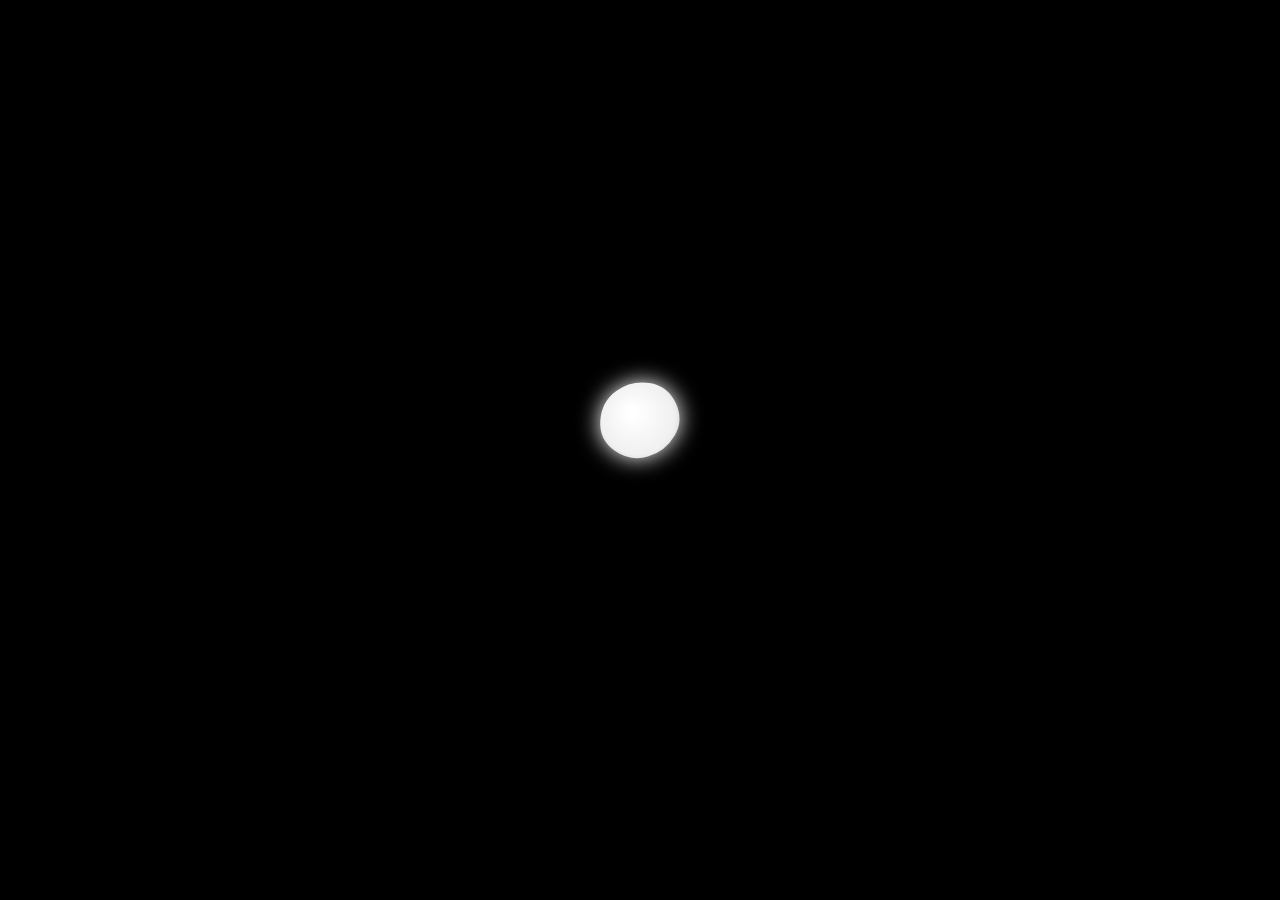
==== bloblife.html @ 03403f65 "Add BLOBLIFE: artificial life mobile game in single HTML file Implements all 8 modules per spec: - C" ====
<!DOCTYPE html>
<html lang="fr">
<head>
<meta charset="UTF-8">
<meta name="viewport" content="width=device-width, initial-scale=1.0, maximum-scale=1.0, user-scalable=no, viewport-fit=cover">
<meta name="theme-color" content="#000000">
<meta name="apple-mobile-web-app-capable" content="yes">
<meta name="apple-mobile-web-app-status-bar-style" content="black">
<title>BLOBLIFE</title>
<link rel="preconnect" href="https://fonts.googleapis.com">
<link rel="preconnect" href="https://fonts.gstatic.com" crossorigin>
<link href="https://fonts.googleapis.com/css2?family=DM+Serif+Display:ital@1&display=swap" rel="stylesheet">
<style>
  :root {
    --bg: #0a0a0a;
  }
  * {
    margin: 0;
    padding: 0;
    box-sizing: border-box;
    -webkit-tap-highlight-color: transparent;
    -webkit-touch-callout: none;
    -webkit-user-select: none;
    user-select: none;
  }
  html, body {
    width: 100%;
    height: 100%;
    overflow: hidden;
    background: #000000;
    overscroll-behavior: none;
    touch-action: none;
  }
  #stage {
    position: fixed;
    inset: 0;
    width: 100%;
    height: 100%;
  }

  /* ----- Écran de démarrage ----- */
  #startScreen {
    position: absolute;
    inset: 0;
    background: #000000;
    display: flex;
    flex-direction: column;
    align-items: center;
    justify-content: center;
    z-index: 20;
    transition: opacity 800ms ease;
    opacity: 1;
  }
  #startScreen.fading {
    opacity: 0;
    pointer-events: none;
  }
  #startCanvas {
    display: block;
  }
  #startText {
    font-family: "DM Serif Display", Georgia, serif;
    font-style: italic;
    font-size: 18px;
    color: rgba(255, 255, 255, 0.6);
    text-align: center;
    margin-top: 36px;
    letter-spacing: 0.5px;
    opacity: 0;
    transition: opacity 1500ms ease;
    padding: 0 24px;
  }
  #startText.visible {
    opacity: 1;
  }

  /* ----- Canvas de jeu ----- */
  #gameCanvas {
    position: absolute;
    inset: 0;
    display: block;
    background: var(--bg);
    z-index: 10;
    opacity: 0;
    transition: opacity 600ms ease;
  }
  #gameCanvas.visible {
    opacity: 1;
  }

  /* ----- Indice de main (première fois) ----- */
  #handHint {
    position: absolute;
    z-index: 15;
    pointer-events: none;
    color: rgba(255,255,255,0.5);
    font-family: "DM Serif Display", Georgia, serif;
    font-style: italic;
    font-size: 15px;
    left: 50%;
    bottom: 48px;
    transform: translateX(-50%);
    text-align: center;
    opacity: 0;
    transition: opacity 1200ms ease;
    width: 80%;
    line-height: 1.6;
  }
  #handHint.visible { opacity: 1; }
  #handHint .glyph {
    display: block;
    font-style: normal;
    font-size: 26px;
    margin-bottom: 10px;
    animation: handFloat 2.4s ease-in-out infinite;
  }
  @keyframes handFloat {
    0%, 100% { transform: translateY(0); }
    50% { transform: translateY(-10px); }
  }
</style>
</head>
<body>
<div id="stage">
  <canvas id="gameCanvas"></canvas>
  <div id="handHint">
    <span class="glyph">✦</span>
    Caresse · tape · double-tape · maintiens
  </div>
  <div id="startScreen">
    <canvas id="startCanvas" width="200" height="200"></canvas>
    <div id="startText">Touche pour créer la vie</div>
  </div>
</div>

<script>
"use strict";
(function () {

/* =====================================================================
 *  UTILITAIRES
 * ===================================================================== */
const TAU = Math.PI * 2;
const rand = (a, b) => a + Math.random() * (b - a);
const randInt = (a, b) => Math.floor(rand(a, b + 1));
const clamp = (v, a, b) => v < a ? a : (v > b ? b : v);
const lerp = (a, b, t) => a + (b - a) * t;
const dist2 = (ax, ay, bx, by) => {
  const dx = ax - bx, dy = ay - by;
  return dx * dx + dy * dy;
};
let _id = 0;
const nextId = () => ++_id;

/* =====================================================================
 *  MODULE : ColorMixer — mélange pigmentaire via RGB linéaire
 * ===================================================================== */
const ColorMixer = {
  // HSL (h:0-360, s/l:0-100) -> sRGB 0-255
  hslToRgb(h, s, l) {
    h /= 360; s /= 100; l /= 100;
    let r, g, b;
    if (s === 0) {
      r = g = b = l;
    } else {
      const hue2rgb = (p, q, t) => {
        if (t < 0) t += 1;
        if (t > 1) t -= 1;
        if (t < 1 / 6) return p + (q - p) * 6 * t;
        if (t < 1 / 2) return q;
        if (t < 2 / 3) return p + (q - p) * (2 / 3 - t) * 6;
        return p;
      };
      const q = l < 0.5 ? l * (1 + s) : l + s - l * s;
      const p = 2 * l - q;
      r = hue2rgb(p, q, h + 1 / 3);
      g = hue2rgb(p, q, h);
      b = hue2rgb(p, q, h - 1 / 3);
    }
    return { r: r * 255, g: g * 255, b: b * 255 };
  },

  rgbToHsl(r, g, b) {
    r /= 255; g /= 255; b /= 255;
    const max = Math.max(r, g, b), min = Math.min(r, g, b);
    let h, s, l = (max + min) / 2;
    if (max === min) {
      h = s = 0;
    } else {
      const d = max - min;
      s = l > 0.5 ? d / (2 - max - min) : d / (max + min);
      switch (max) {
        case r: h = (g - b) / d + (g < b ? 6 : 0); break;
        case g: h = (b - r) / d + 2; break;
        default: h = (r - g) / d + 4; break;
      }
      h /= 6;
    }
    return { h: h * 360, s: s * 100, l: l * 100 };
  },

  // gamma sRGB <-> linéaire
  toLinear(c) {
    c /= 255;
    return (c <= 0.04045 ? c / 12.92 : Math.pow((c + 0.055) / 1.055, 2.4)) * 255;
  },
  toSrgb(c) {
    c /= 255;
    return (c <= 0.0031308 ? c * 12.92 : 1.055 * Math.pow(c, 1 / 2.4) - 0.055) * 255;
  },

  // Mélange pigmentaire : moyenne pondérée en espace linéaire
  // amount = part de couleur "b" injectée dans "a"
  mixHsl(a, b, amount) {
    const ra = this.hslToRgb(a.h, a.s, a.l);
    const rb = this.hslToRgb(b.h, b.s, b.l);
    const la = { r: this.toLinear(ra.r), g: this.toLinear(ra.g), b: this.toLinear(ra.b) };
    const lb = { r: this.toLinear(rb.r), g: this.toLinear(rb.g), b: this.toLinear(rb.b) };
    const mr = lerp(la.r, lb.r, amount);
    const mg = lerp(la.g, lb.g, amount);
    const mb = lerp(la.b, lb.b, amount);
    const sr = this.toSrgb(mr), sg = this.toSrgb(mg), sb = this.toSrgb(mb);
    return this.rgbToHsl(sr, sg, sb);
  },

  // Distance perceptuelle approximative entre deux HSL
  distance(a, b) {
    let dh = Math.abs(a.h - b.h);
    if (dh > 180) dh = 360 - dh;
    // pondère la teinte par la saturation (le gris n'a pas de teinte signifiante)
    const satWeight = Math.min(a.s, b.s) / 100;
    const ds = Math.abs(a.s - b.s);
    const dl = Math.abs(a.l - b.l);
    return Math.sqrt((dh * 0.5 * satWeight) ** 2 + (ds * 0.5) ** 2 + dl ** 2);
  }
};

/* =====================================================================
 *  MODULE : AudioEngine — 100% Web Audio API
 * ===================================================================== */
const AudioEngine = {
  ctx: null,
  master: null,
  reverbBuffer: null,
  ambientGain: null,
  started: false,

  init() {
    if (this.ctx) return;
    const AC = window.AudioContext || window.webkitAudioContext;
    if (!AC) return;
    this.ctx = new AC();
    this.master = this.ctx.createGain();
    this.master.gain.value = 0.9;
    this.master.connect(this.ctx.destination);
    this.reverbBuffer = this._makeReverb(2.6, 3.2);
  },

  // Doit être appelé suite à un geste utilisateur
  resume() {
    if (!this.ctx) this.init();
    if (this.ctx && this.ctx.state === 'suspended') this.ctx.resume();
    if (!this.started) {
      this.started = true;
      this._startAmbient();
    }
  },

  now() { return this.ctx ? this.ctx.currentTime : 0; },

  _makeReverb(duration, decay) {
    if (!this.ctx) return null;
    const rate = this.ctx.sampleRate;
    const len = Math.floor(rate * duration);
    const buf = this.ctx.createBuffer(2, len, rate);
    for (let c = 0; c < 2; c++) {
      const data = buf.getChannelData(c);
      for (let i = 0; i < len; i++) {
        data[i] = (Math.random() * 2 - 1) * Math.pow(1 - i / len, decay);
      }
    }
    return buf;
  },

  _makeDistortionCurve(amount) {
    const n = 256;
    const curve = new Float32Array(n);
    const k = amount;
    for (let i = 0; i < n; i++) {
      const x = (i / n) * 2 - 1;
      curve[i] = (3 + k) * x * 0.5 * (Math.PI / 2) / (Math.PI / 2 + k * Math.abs(x));
    }
    return curve;
  },

  // Drone ambiant continu 30–40Hz
  _startAmbient() {
    if (!this.ctx) return;
    const g = this.ctx.createGain();
    g.gain.value = 0.0;
    g.connect(this.master);
    this.ambientGain = g;

    const osc1 = this.ctx.createOscillator();
    osc1.type = 'sine';
    osc1.frequency.value = 34;
    const osc2 = this.ctx.createOscillator();
    osc2.type = 'sine';
    osc2.frequency.value = 37.5; // léger battement
    // LFO de respiration sur le volume
    const lfo = this.ctx.createOscillator();
    lfo.type = 'sine';
    lfo.frequency.value = 0.08;
    const lfoGain = this.ctx.createGain();
    lfoGain.gain.value = 0.02;
    lfo.connect(lfoGain);
    lfoGain.connect(g.gain);

    osc1.connect(g);
    osc2.connect(g);
    osc1.start();
    osc2.start();
    lfo.start();
    g.gain.setTargetAtTime(0.05, this.now(), 4);
  },

  // Enveloppe simple sur un oscillateur unique
  _voice(opts) {
    if (!this.ctx) return;
    const t0 = this.now();
    const osc = this.ctx.createOscillator();
    const g = this.ctx.createGain();
    osc.type = opts.type || 'sine';
    osc.frequency.setValueAtTime(opts.f0, t0);
    if (opts.f1 != null) {
      osc.frequency.exponentialRampToValueAtTime(Math.max(1, opts.f1), t0 + opts.dur);
    }
    let node = osc;
    if (opts.shaper) {
      const ws = this.ctx.createWaveShaper();
      ws.curve = this._makeDistortionCurve(opts.shaper);
      ws.oversample = '4x';
      osc.connect(ws);
      node = ws;
    }
    const attack = Math.min(0.02, opts.dur * 0.2);
    g.gain.setValueAtTime(0, t0);
    g.gain.linearRampToValueAtTime(opts.gain, t0 + attack);
    g.gain.exponentialRampToValueAtTime(0.0001, t0 + opts.dur);
    node.connect(g);
    let out = g;
    if (opts.reverb && this.reverbBuffer) {
      const conv = this.ctx.createConvolver();
      conv.buffer = this.reverbBuffer;
      const wet = this.ctx.createGain();
      wet.gain.value = opts.reverb;
      g.connect(conv);
      conv.connect(wet);
      wet.connect(this.master);
    }
    out.connect(this.master);
    osc.start(t0);
    osc.stop(t0 + opts.dur + 0.05);
  },

  // --- Sons spécifiques ---
  caress(blob) {
    const base = blob ? blob.voiceProfile.baseFreq : 100;
    this._voice({ type: 'sine', f0: base * 0.8, f1: base * 1.6, dur: 0.2, gain: 0.3 });
  },

  divide(blob) {
    const base = blob ? blob.voiceProfile.baseFreq : 110;
    this._voice({ type: 'sawtooth', f0: base, f1: base * 1.4, dur: 0.1, gain: 0.5, shaper: 25 });
  },

  grow(blob) {
    const base = blob ? blob.voiceProfile.baseFreq : 120;
    this._voice({ type: 'triangle', f0: 120, f1: 180, dur: 0.3, gain: 0.25 });
  },

  shrink(blob, dur) {
    this._voice({ type: 'sine', f0: 200, f1: 60, dur: clamp(dur || 0.4, 0.2, 1.2), gain: 0.35 });
  },

  // Mutation : bruit blanc filtré + glitch
  mutate(blob) {
    if (!this.ctx) return;
    const t0 = this.now();
    const dur = 0.2;
    const bufLen = Math.floor(this.ctx.sampleRate * dur);
    const buf = this.ctx.createBuffer(1, bufLen, this.ctx.sampleRate);
    const data = buf.getChannelData(0);
    for (let i = 0; i < bufLen; i++) data[i] = Math.random() * 2 - 1;
    const src = this.ctx.createBufferSource();
    src.buffer = buf;
    const filter = this.ctx.createBiquadFilter();
    filter.type = 'bandpass';
    filter.frequency.setValueAtTime(1800, t0);
    filter.frequency.exponentialRampToValueAtTime(400, t0 + dur);
    filter.Q.value = 6;
    const g = this.ctx.createGain();
    g.gain.setValueAtTime(0.4, t0);
    g.gain.exponentialRampToValueAtTime(0.0001, t0 + dur);
    src.connect(filter);
    filter.connect(g);
    g.connect(this.master);
    src.start(t0);
    src.stop(t0 + dur);
  },

  // Contact : deux oscillateurs harmoniques ratio 3:2
  contact(a, b) {
    if (!this.ctx) return;
    const baseF = ((a ? a.voiceProfile.baseFreq : 110) + (b ? b.voiceProfile.baseFreq : 110)) / 2;
    this._voice({ type: 'sine', f0: baseF * 2, dur: 0.4, gain: 0.15 });
    this._voice({ type: 'sine', f0: baseF * 3, dur: 0.4, gain: 0.1 });
  },

  death(blob) {
    const base = blob ? blob.voiceProfile.baseFreq : 100;
    this._voice({ type: blob ? blob.voiceProfile.timbre : 'sine', f0: base, f1: 20, dur: 3.0, gain: 0.6, reverb: 0.8 });
  }
};

/* =====================================================================
 *  CONSTANTES DE JEU
 * ===================================================================== */
const MAX_BLOBS = 12;
const MIN_RADIUS = 20;
const MUTATION_INTERVAL = 10;   // secondes
const MUTATION_CHANCE = 0.7;
const INSTABILITY_PER_MUTATION = 0.12;
const DEATH_DURATION = 3.0;     // secondes
const FUSION_TIME = 3.0;        // secondes de contact
const FUSION_HSL_DISTANCE = 15;

const ALL_TRAITS = [
  'eye_left', 'eye_right', 'appendage_top', 'appendage_bottom',
  'membrane_spikes', 'color_shift', 'pulse_fast', 'decay_spots'
];

/* =====================================================================
 *  MODULE : Blob — structure de données + helpers de naissance
 * ===================================================================== */
function makeVoiceProfile() {
  const timbres = ['sine', 'triangle', 'sawtooth', 'square'];
  return {
    baseFreq: rand(60, 220),
    timbre: timbres[randInt(0, 3)],
    personality: Math.random()
  };
}

function createBlob(x, y, opts) {
  opts = opts || {};
  const radius = opts.radius != null ? opts.radius : rand(40, 70);
  const pointCount = randInt(6, 8);
  const membrane = [];
  for (let i = 0; i < pointCount; i++) {
    membrane.push({
      angle: (i / pointCount) * TAU,
      phase: Math.random() * TAU,
      speed: rand(0.6, 1.4),
      amp: rand(0.04, 0.09)
    });
  }
  return {
    id: nextId(),
    x, y,
    radius,
    color: opts.color ? { ...opts.color } : { h: 0, s: 0, l: 95 },
    breathPhase: Math.random() * TAU,
    breathSpeed: opts.breathSpeed != null ? opts.breathSpeed : rand(0.7, 1.1),
    velocity: { vx: rand(-4, 4), vy: rand(-4, 4) },
    age: 0,
    evolutionStage: opts.evolutionStage || 0,
    instability: opts.instability || 0,
    traits: opts.traits ? opts.traits.slice() : [],
    voiceProfile: opts.voiceProfile || makeVoiceProfile(),
    isDying: false,
    deathTimer: 0,
    opacity: opts.opacity != null ? opts.opacity : 0,  // fondu d'apparition
    // état interne / animations
    membrane,
    targetRadius: radius,
    wiggle: 0,            // distorsion de caresse (0..1)
    wiggleDir: { x: 0, y: 0 },
    mutateFlash: 0,       // frisson de mutation (0..1)
    shiverHold: 0,        // tremblement du long tap
    colorShiftOffset: rand(0, TAU),
    contacts: new Map()   // id autre blob -> durée de contact
  };
}

/* =====================================================================
 *  MODULE : BlobRenderer — dessin canvas
 * ===================================================================== */
const BlobRenderer = {
  // rayon respiratoire courant (0.88..1.12)
  breathFactor(blob) {
    return 1 + Math.sin(blob.breathPhase) * 0.12;
  },

  draw(ctx, blob, time) {
    const breath = this.breathFactor(blob);
    let r = blob.radius * breath;

    ctx.save();
    ctx.translate(blob.x, blob.y);
    ctx.globalAlpha = blob.opacity;

    const rgb = ColorMixer.hslToRgb(blob.color.h, blob.color.s, blob.color.l);
    const colStr = `rgb(${rgb.r | 0},${rgb.g | 0},${rgb.b | 0})`;

    // halo
    ctx.shadowBlur = 18;
    ctx.shadowColor = colStr;

    // --- contour organique via Bézier ---
    this._traceBody(ctx, blob, r, time);

    // gradient radial (centre plus brillant)
    const grad = ctx.createRadialGradient(
      -r * 0.2, -r * 0.2, r * 0.1,
      0, 0, r * 1.15
    );
    const bright = ColorMixer.hslToRgb(blob.color.h, blob.color.s, Math.min(100, blob.color.l + 8));
    const dark = ColorMixer.hslToRgb(blob.color.h, blob.color.s, Math.max(0, blob.color.l - 18));
    grad.addColorStop(0, `rgb(${bright.r | 0},${bright.g | 0},${bright.b | 0})`);
    grad.addColorStop(0.7, colStr);
    grad.addColorStop(1, `rgb(${dark.r | 0},${dark.g | 0},${dark.b | 0})`);
    ctx.fillStyle = grad;
    ctx.fill();

    // traits morphologiques (dans le repère du blob)
    ctx.shadowBlur = 0;
    this._drawTraits(ctx, blob, r, colStr, time);

    ctx.restore();
  },

  _traceBody(ctx, blob, r, time) {
    const pts = [];
    const n = blob.membrane.length;
    for (let i = 0; i < n; i++) {
      const m = blob.membrane[i];
      let osc = Math.sin(time * m.speed + m.phase) * m.amp;
      // distorsion de caresse : étire la membrane dans la direction du geste
      if (blob.wiggle > 0.001) {
        const dirAng = Math.atan2(blob.wiggleDir.y, blob.wiggleDir.x);
        const align = Math.cos(m.angle - dirAng);
        osc += blob.wiggle * 0.22 * align;
      }
      // tremblement (long tap / decay_spots)
      if (blob.shiverHold > 0.001 || blob.traits.includes('decay_spots')) {
        const sh = blob.shiverHold * 0.06 + (blob.traits.includes('decay_spots') ? 0.03 : 0);
        osc += Math.sin(time * 30 + i) * sh;
      }
      // mort : déformation erratique
      if (blob.isDying) {
        osc += Math.sin(time * 12 + i * 2.3) * 0.25 * (1 - blob.opacity);
      }
      const rr = r * (1 + osc);
      pts.push({ x: Math.cos(m.angle) * rr, y: Math.sin(m.angle) * rr });
    }
    // tracé lissé par courbes quadratiques (centres de segments)
    ctx.beginPath();
    const first = pts[0], last = pts[n - 1];
    let mx = (last.x + first.x) / 2, my = (last.y + first.y) / 2;
    ctx.moveTo(mx, my);
    for (let i = 0; i < n; i++) {
      const cur = pts[i];
      const nxt = pts[(i + 1) % n];
      const ex = (cur.x + nxt.x) / 2, ey = (cur.y + nxt.y) / 2;
      ctx.quadraticCurveTo(cur.x, cur.y, ex, ey);
    }
    ctx.closePath();
  },

  _drawTraits(ctx, blob, r, colStr, time) {
    const t = blob.traits;

    // Excroissances
    if (t.includes('appendage_top')) {
      this._appendage(ctx, 0, -r * 0.95, r * 0.28, colStr, time, 1);
    }
    if (t.includes('appendage_bottom')) {
      this._appendage(ctx, 0, r * 0.95, r * 0.38, colStr, time, 1.4);
    }

    // Pics de membrane
    if (t.includes('membrane_spikes')) {
      ctx.fillStyle = colStr;
      const spikes = 4;
      for (let i = 0; i < spikes; i++) {
        const a = (i / spikes) * TAU + Math.sin(time * 0.5 + i) * 0.1 + 0.4;
        const baseR = r * 0.92;
        const tipR = r * (1.28 + Math.sin(i * 2.1) * 0.12);
        const w = 0.16;
        ctx.beginPath();
        ctx.moveTo(Math.cos(a - w) * baseR, Math.sin(a - w) * baseR);
        ctx.lineTo(Math.cos(a) * tipR, Math.sin(a) * tipR);
        ctx.lineTo(Math.cos(a + w) * baseR, Math.sin(a + w) * baseR);
        ctx.closePath();
        ctx.fill();
      }
    }

    // Taches de décomposition
    if (t.includes('decay_spots')) {
      ctx.fillStyle = 'rgba(20,12,18,0.55)';
      const seeds = [[0.3, -0.2, 0.22], [-0.35, 0.25, 0.18], [0.1, 0.4, 0.15]];
      for (const s of seeds) {
        ctx.beginPath();
        ctx.ellipse(s[0] * r, s[1] * r, s[2] * r, s[2] * r * 0.8, 0, 0, TAU);
        ctx.fill();
      }
    }

    // Yeux
    if (t.includes('eye_left')) this._eye(ctx, blob, -r * 0.32, -r * 0.1, r * 0.18, time);
    if (t.includes('eye_right')) this._eye(ctx, blob, r * 0.32, -r * 0.1, r * 0.18, time);
  },

  _appendage(ctx, x, y, size, colStr, time, lenMul) {
    const wob = Math.sin(time * 1.5) * size * 0.15;
    ctx.fillStyle = colStr;
    ctx.shadowBlur = 12;
    ctx.shadowColor = colStr;
    ctx.beginPath();
    ctx.ellipse(x + wob, y, size * 0.55, size * lenMul, 0, 0, TAU);
    ctx.fill();
    ctx.shadowBlur = 0;
  },

  _eye(ctx, blob, ex, ey, er, time) {
    // blanc de l'œil
    ctx.fillStyle = 'rgba(250,250,250,0.95)';
    ctx.beginPath();
    ctx.ellipse(ex, ey, er, er * 1.25, 0, 0, TAU);
    ctx.fill();
    // pupille — regarde vers le voisin ciblé
    let lookX = 0, lookY = 0;
    if (blob._lookAt) {
      const dx = blob._lookAt.x - blob.x, dy = blob._lookAt.y - blob.y;
      const d = Math.hypot(dx, dy) || 1;
      lookX = (dx / d) * er * 0.4;
      lookY = (dy / d) * er * 0.4;
    } else {
      lookX = Math.cos(time * 0.7) * er * 0.2;
      lookY = Math.sin(time * 0.9) * er * 0.2;
    }
    ctx.fillStyle = '#0a0a0a';
    ctx.beginPath();
    ctx.ellipse(ex + lookX, ey + lookY, er * 0.5, er * 0.55, 0, 0, TAU);
    ctx.fill();
    // reflet
    ctx.fillStyle = 'rgba(255,255,255,0.8)';
    ctx.beginPath();
    ctx.arc(ex + lookX - er * 0.15, ey + lookY - er * 0.2, er * 0.12, 0, TAU);
    ctx.fill();
  },

  // flash de mort plein écran
  drawDeathFlash(ctx, w, h, intensity) {
    ctx.save();
    ctx.globalAlpha = intensity;
    ctx.fillStyle = '#ffffff';
    ctx.fillRect(0, 0, w, h);
    ctx.restore();
  }
};

/* =====================================================================
 *  MODULE : BlobPhysics — mouvement, respiration, collision
 * ===================================================================== */
const BlobPhysics = {
  update(blob, dt, world) {
    // respiration
    let bSpeed = blob.breathSpeed;
    if (blob.traits.includes('pulse_fast')) bSpeed *= 1.8;
    blob.breathPhase += dt * bSpeed * 1.6;

    // âge
    blob.age += dt;

    // apparition en fondu
    if (!blob.isDying && blob.opacity < 1) {
      blob.opacity = Math.min(1, blob.opacity + dt * 1.5);
    }

    // tween rayon (grossissement / réduction)
    if (Math.abs(blob.radius - blob.targetRadius) > 0.1) {
      blob.radius = lerp(blob.radius, blob.targetRadius, Math.min(1, dt * 6));
    }

    // décroissance des animations transitoires
    blob.wiggle = Math.max(0, blob.wiggle - dt * 2.5);
    blob.mutateFlash = Math.max(0, blob.mutateFlash - dt * 1.6);

    // teinte qui dérive (color_shift)
    if (blob.traits.includes('color_shift')) {
      blob.color.h = (blob.color.h + dt * 12) % 360;
      if (blob.color.s < 50) blob.color.s = Math.min(60, blob.color.s + dt * 6);
    }

    // --- comportements liés aux traits ---
    let speedMul = 1;
    if (blob.traits.includes('appendage_top')) speedMul *= 1.25;
    if (blob.traits.includes('pulse_fast')) speedMul *= 1.5;

    // mouvement vers les autres (yeux)
    blob._lookAt = null;
    if (blob.traits.includes('eye_left') || blob.traits.includes('eye_right')) {
      const near = this._nearest(blob, world);
      if (near) {
        blob._lookAt = near;
        if (blob.traits.includes('eye_right')) {
          const dx = near.x - blob.x, dy = near.y - blob.y;
          const d = Math.hypot(dx, dy) || 1;
          blob.velocity.vx += (dx / d) * dt * 6;
          blob.velocity.vy += (dy / d) * dt * 6;
        }
      }
    }

    // mouvement rythmique / directionnel (appendage_bottom)
    if (blob.traits.includes('appendage_bottom')) {
      const pulse = Math.sin(blob.breathPhase) * dt * 10;
      const ang = Math.atan2(blob.velocity.vy, blob.velocity.vx);
      blob.velocity.vx += Math.cos(ang) * pulse;
      blob.velocity.vy += Math.sin(ang) * pulse;
    }

    // dérive flottante aléatoire douce
    blob.velocity.vx += rand(-1, 1) * dt * 4;
    blob.velocity.vy += rand(-1, 1) * dt * 4;

    // friction / clamp vitesse
    const maxV = 22 * speedMul;
    blob.velocity.vx *= 0.985;
    blob.velocity.vy *= 0.985;
    const sp = Math.hypot(blob.velocity.vx, blob.velocity.vy);
    if (sp > maxV) {
      blob.velocity.vx = (blob.velocity.vx / sp) * maxV;
      blob.velocity.vy = (blob.velocity.vy / sp) * maxV;
    }

    // intégration
    blob.x += blob.velocity.vx * dt;
    blob.y += blob.velocity.vy * dt;

    // rebond souple sur les bords
    const m = blob.radius;
    if (blob.x < m) { blob.x = m; blob.velocity.vx = Math.abs(blob.velocity.vx) * 0.6; }
    if (blob.x > world.w - m) { blob.x = world.w - m; blob.velocity.vx = -Math.abs(blob.velocity.vx) * 0.6; }
    if (blob.y < m) { blob.y = m; blob.velocity.vy = Math.abs(blob.velocity.vy) * 0.6; }
    if (blob.y > world.h - m) { blob.y = world.h - m; blob.velocity.vy = -Math.abs(blob.velocity.vy) * 0.6; }
  },

  _nearest(blob, world) {
    let best = null, bestD = Infinity;
    for (const o of world.blobs) {
      if (o === blob || o.isDying) continue;
      const d = dist2(blob.x, blob.y, o.x, o.y);
      if (d < bestD) { bestD = d; best = o; }
    }
    return best;
  },

  // collisions + interactions de contact entre toutes les paires
  resolveContacts(world, dt) {
    const blobs = world.blobs;
    for (let i = 0; i < blobs.length; i++) {
      const a = blobs[i];
      if (a.isDying) continue;
      for (let j = i + 1; j < blobs.length; j++) {
        const b = blobs[j];
        if (b.isDying) continue;
        const dx = b.x - a.x, dy = b.y - a.y;
        const d = Math.hypot(dx, dy) || 0.0001;
        const ra = a.radius * BlobRenderer.breathFactor(a);
        const rb = b.radius * BlobRenderer.breathFactor(b);
        const overlap = ra + rb - d;
        if (overlap > 0) {
          this._onContact(a, b, dx, dy, d, overlap, dt, world);
        } else {
          // pas de contact -> réinitialise les timers
          a.contacts.delete(b.id);
          b.contacts.delete(a.id);
        }
      }
    }
  },

  _onContact(a, b, dx, dy, d, overlap, dt, world) {
    const nx = dx / d, ny = dy / d;

    // pics de membrane => répulsion forte
    const repel = a.traits.includes('membrane_spikes') || b.traits.includes('membrane_spikes');

    // séparation positionnelle douce
    const push = overlap * 0.5;
    a.x -= nx * push; a.y -= ny * push;
    b.x += nx * push; b.y += ny * push;

    if (repel) {
      a.velocity.vx -= nx * 8; a.velocity.vy -= ny * 8;
      b.velocity.vx += nx * 8; b.velocity.vy += ny * 8;
    } else {
      // influence de mouvement : les vitesses convergent légèrement
      const avx = (a.velocity.vx + b.velocity.vx) * 0.5;
      const avy = (a.velocity.vy + b.velocity.vy) * 0.5;
      a.velocity.vx = lerp(a.velocity.vx, avx, 0.04);
      a.velocity.vy = lerp(a.velocity.vy, avy, 0.04);
      b.velocity.vx = lerp(b.velocity.vx, avx, 0.04);
      b.velocity.vy = lerp(b.velocity.vy, avy, 0.04);
    }

    // mélange de couleur progressif (1% par frame de contact)
    // color_shift contamine plus fortement
    const aRate = b.traits.includes('color_shift') ? 0.02 : 0.01;
    const bRate = a.traits.includes('color_shift') ? 0.02 : 0.01;
    const ca = ColorMixer.mixHsl(a.color, b.color, aRate);
    const cb = ColorMixer.mixHsl(b.color, a.color, bRate);
    a.color = ca; b.color = cb;

    // son de contact (throttle par paire)
    const key = b.id;
    const prev = a.contacts.get(key) || 0;
    if (prev === 0) AudioEngine.contact(a, b);
    const newDur = prev + dt;
    a.contacts.set(b.id, newDur);
    b.contacts.set(a.id, newDur);

    // fusion si couleurs proches + contact prolongé
    if (newDur >= FUSION_TIME && ColorMixer.distance(a.color, b.color) < FUSION_HSL_DISTANCE) {
      world.requestFusion(a, b);
    }
  }
};

/* =====================================================================
 *  MODULE : BlobEvolution — mutation, application des traits, mort
 * ===================================================================== */
const BlobEvolution = {
  mutationClock: 0,

  update(dt, world) {
    // mort en cours
    for (const blob of world.blobs) {
      if (blob.isDying) {
        blob.deathTimer += dt;
        const p = clamp(blob.deathTimer / DEATH_DURATION, 0, 1);
        blob.opacity = 1 - p;
      }
    }

    // horloge de mutation globale (toutes les 10s)
    this.mutationClock += dt;
    if (this.mutationClock >= MUTATION_INTERVAL) {
      this.mutationClock -= MUTATION_INTERVAL;
      for (const blob of world.blobs) {
        if (blob.isDying) continue;
        if (Math.random() < MUTATION_CHANCE) this.mutate(blob, world);
      }
    }
  },

  mutate(blob, world) {
    const available = ALL_TRAITS.filter(t => !blob.traits.includes(t));
    if (available.length === 0) {
      // plus de traits disponibles -> instabilité monte quand même
      blob.instability = Math.min(1, blob.instability + INSTABILITY_PER_MUTATION);
    } else {
      const trait = available[randInt(0, available.length - 1)];
      blob.traits.push(trait);
      blob.evolutionStage = Math.min(8, blob.evolutionStage + 1);
      blob.instability = Math.min(1, blob.instability + INSTABILITY_PER_MUTATION);
      this._applyTraitColor(blob, trait);
    }
    blob.mutateFlash = 1;
    AudioEngine.mutate(blob);

    if (blob.instability >= 1.0 && !blob.isDying) {
      this.kill(blob);
    }
  },

  _applyTraitColor(blob, trait) {
    // certaines mutations donnent une teinte au blob initialement blanc
    if (blob.color.s < 10) {
      blob.color.h = rand(0, 360);
      blob.color.s = rand(35, 65);
      blob.color.l = clamp(blob.color.l - rand(5, 15), 45, 80);
    } else {
      blob.color.h = (blob.color.h + rand(-25, 25) + 360) % 360;
      blob.color.s = clamp(blob.color.s + rand(-8, 12), 20, 85);
    }
    if (trait === 'decay_spots') {
      blob.color.l = clamp(blob.color.l - 10, 30, 80);
    }
  },

  kill(blob) {
    if (blob.isDying) return;
    blob.isDying = true;
    blob.deathTimer = 0;
    AudioEngine.death(blob);
  }
};

/* =====================================================================
 *  MODULE : World — état global du jeu
 * ===================================================================== */
const World = {
  blobs: [],
  w: 0, h: 0,
  deathFlash: 0,
  _fusions: [],

  reset(w, h) {
    this.blobs.length = 0;
    this.w = w; this.h = h;
    this.deathFlash = 0;
    this._fusions.length = 0;
    BlobEvolution.mutationClock = 0;
    // blob de départ au centre, blanc
    this.blobs.push(createBlob(w / 2, h / 2, {
      radius: 55,
      color: { h: 0, s: 0, l: 95 },
      opacity: 0
    }));
  },

  spawn(blob) {
    if (this.blobs.length >= MAX_BLOBS) return false;
    this.blobs.push(blob);
    return true;
  },

  requestFusion(a, b) {
    // évite les doublons
    for (const f of this._fusions) {
      if ((f.a === a && f.b === b) || (f.a === b && f.b === a)) return;
    }
    this._fusions.push({ a, b });
  },

  processFusions() {
    for (const { a, b } of this._fusions) {
      if (a.isDying || b.isDying) continue;
      const ia = this.blobs.indexOf(a), ib = this.blobs.indexOf(b);
      if (ia === -1 || ib === -1) continue;
      // a absorbe b
      a.radius = (a.radius + b.radius) * 0.75;
      a.targetRadius = a.radius;
      a.x = (a.x + b.x) / 2;
      a.y = (a.y + b.y) / 2;
      a.color = ColorMixer.mixHsl(a.color, b.color, 0.5);
      a.evolutionStage = Math.max(a.evolutionStage, b.evolutionStage);
      a.instability = Math.min(0.99, Math.max(a.instability, b.instability));
      // hérite des traits manquants
      for (const t of b.traits) if (!a.traits.includes(t)) a.traits.push(t);
      // retire b
      this.blobs.splice(ib, 1);
      AudioEngine.grow(a);
    }
    this._fusions.length = 0;
  },

  removeDead() {
    for (let i = this.blobs.length - 1; i >= 0; i--) {
      const b = this.blobs[i];
      if (b.isDying && b.deathTimer >= DEATH_DURATION) {
        this.blobs.splice(i, 1);
        this.deathFlash = 1; // flash blanc
      }
    }
  },

  // blob le plus proche d'un point (pour le ciblage tactile)
  pick(x, y) {
    let best = null, bestD = Infinity;
    for (const b of this.blobs) {
      if (b.isDying) continue;
      const d = dist2(x, y, b.x, b.y);
      if (d < bestD) { bestD = d; best = b; }
    }
    return best;
  }
};

/* =====================================================================
 *  MODULE : Interactions de gameplay (gestes -> effets)
 * ===================================================================== */
const Gestures = {
  caress(blob, dirX, dirY) {
    if (!blob) return;
    blob.wiggle = 1;
    const d = Math.hypot(dirX, dirY) || 1;
    blob.wiggleDir.x = dirX / d;
    blob.wiggleDir.y = dirY / d;
    // s'oriente vers le geste
    blob.velocity.vx += (dirX / d) * 6;
    blob.velocity.vy += (dirY / d) * 6;
    AudioEngine.caress(blob);
  },

  tapDivide(blob) {
    if (!blob) return;
    if (World.blobs.length >= MAX_BLOBS) return;
    // mutation légère héritée
    const childRadius = clamp(blob.radius * rand(0.85, 1.15), MIN_RADIUS, 90);
    const childColor = {
      h: (blob.color.h + rand(-10, 10) + 360) % 360,
      s: clamp(blob.color.s + rand(-5, 5), 0, 100),
      l: clamp(blob.color.l + rand(-3, 3), 0, 100)
    };
    const ang = rand(0, TAU);
    const off = blob.radius + childRadius * 0.6;
    const child = createBlob(
      blob.x + Math.cos(ang) * off,
      blob.y + Math.sin(ang) * off,
      {
        radius: childRadius,
        color: childColor,
        instability: blob.instability * 0.3,
        evolutionStage: Math.max(0, blob.evolutionStage - 1),
        // hérite 70-80% des traits
        traits: blob.traits.filter(() => Math.random() < 0.75),
        breathSpeed: blob.breathSpeed * rand(0.85, 1.15),
        voiceProfile: {
          baseFreq: clamp(blob.voiceProfile.baseFreq * rand(0.9, 1.1), 50, 240),
          timbre: blob.voiceProfile.timbre,
          personality: clamp(blob.voiceProfile.personality + rand(-0.1, 0.1), 0, 1)
        },
        opacity: 0
      }
    );
    // pincement : petite impulsion d'éloignement mutuel
    blob.velocity.vx -= Math.cos(ang) * 8;
    blob.velocity.vy -= Math.sin(ang) * 8;
    child.velocity.vx = Math.cos(ang) * 12;
    child.velocity.vy = Math.sin(ang) * 12;
    World.spawn(child);
    AudioEngine.divide(blob);
  },

  doubleTapGrow(blob) {
    if (!blob) return;
    blob.targetRadius = Math.min(90, blob.radius * 1.2);
    AudioEngine.grow(blob);
  },

  longTapShrink(blob, holdSeconds) {
    if (!blob) return;
    blob.targetRadius = Math.max(MIN_RADIUS, blob.radius * 0.8);
    AudioEngine.shrink(blob, 0.3 + holdSeconds * 0.5);
  }
};

/* =====================================================================
 *  MODULE : InputHandler — touch + mouse, détection des gestes
 * ===================================================================== */
const InputHandler = {
  canvas: null,
  active: false,
  // état du pointeur courant
  startX: 0, startY: 0,
  lastX: 0, lastY: 0,
  startTime: 0,
  moved: false,
  targetBlob: null,
  longTimer: null,
  longFired: false,
  shiverBlob: null,
  lastTapTime: 0,
  lastTapBlob: null,
  // seuils
  MOVE_THRESHOLD: 10,     // px
  SWIPE_VELOCITY: 0.35,   // px/ms
  TAP_MAX_MS: 200,
  DOUBLE_TAP_MS: 300,
  LONG_PRESS_MS: 600,

  init(canvas) {
    this.canvas = canvas;
    const opts = { passive: false };
    canvas.addEventListener('touchstart', e => this._down(e), opts);
    canvas.addEventListener('touchmove', e => this._move(e), opts);
    canvas.addEventListener('touchend', e => this._up(e), opts);
    canvas.addEventListener('touchcancel', e => this._up(e), opts);
    canvas.addEventListener('mousedown', e => this._down(e), opts);
    window.addEventListener('mousemove', e => { if (this.active) this._move(e); }, opts);
    window.addEventListener('mouseup', e => { if (this.active) this._up(e); }, opts);
  },

  _pos(e) {
    const rect = this.canvas.getBoundingClientRect();
    const src = e.touches && e.touches[0] ? e.touches[0]
              : (e.changedTouches && e.changedTouches[0] ? e.changedTouches[0] : e);
    return { x: src.clientX - rect.left, y: src.clientY - rect.top };
  },

  _down(e) {
    e.preventDefault();
    if (e.touches && e.touches.length > 1) return; // mono-touch
    const p = this._pos(e);
    this.active = true;
    this.startX = this.lastX = p.x;
    this.startY = this.lastY = p.y;
    this.startTime = performance.now();
    this.moved = false;
    this.longFired = false;
    this.targetBlob = World.pick(p.x, p.y);

    if (this.targetBlob) {
      this.shiverBlob = this.targetBlob;
      const target = this.targetBlob;
      this.longTimer = setTimeout(() => {
        if (!this.active || this.moved) return;
        this.longFired = true;
        // appliqué à la fin selon durée; ici on démarre le tremblement
      }, this.LONG_PRESS_MS);
    }
  },

  _move(e) {
    if (!this.active) return;
    e.preventDefault();
    const p = this._pos(e);
    const dx = p.x - this.startX, dy = p.y - this.startY;
    if (!this.moved && Math.hypot(dx, dy) > this.MOVE_THRESHOLD) {
      this.moved = true;
      clearTimeout(this.longTimer);
      this.shiverBlob = null;
    }
    this.lastX = p.x;
    this.lastY = p.y;
    // tremblement pendant le maintien immobile : géré dans update()
  },

  _up(e) {
    if (!this.active) return;
    e.preventDefault();
    this.active = false;
    clearTimeout(this.longTimer);
    const now = performance.now();
    const dt = now - this.startTime;
    const p = this._pos(e);
    const dx = p.x - this.startX, dy = p.y - this.startY;
    const distMoved = Math.hypot(dx, dy);
    const velocity = distMoved / Math.max(1, dt);
    const blob = this.targetBlob;

    if (this.shiverBlob) { this.shiverBlob.shiverHold = 0; }

    // 1) Caresse : glissement rapide
    if (this.moved && velocity >= this.SWIPE_VELOCITY) {
      Gestures.caress(blob || World.pick(this.startX, this.startY), dx, dy);
    }
    // glissement lent : on ne déclenche rien de spécial
    else if (this.moved) {
      // léger frétillement de fin de glissement
      if (blob) Gestures.caress(blob, dx, dy);
    }
    // 4) Long tap : maintien > 600ms sans bouger
    else if (dt >= this.LONG_PRESS_MS) {
      Gestures.longTapShrink(blob, dt / 1000);
    }
    // 2/3) Tap court
    else if (dt < this.TAP_MAX_MS) {
      const isDouble = (now - this.lastTapTime) < this.DOUBLE_TAP_MS
                       && this.lastTapBlob && blob && this.lastTapBlob === blob;
      if (isDouble) {
        Gestures.doubleTapGrow(blob);
        this.lastTapTime = 0;
        this.lastTapBlob = null;
      } else {
        // tap simple -> division
        Gestures.tapDivide(blob);
        this.lastTapTime = now;
        this.lastTapBlob = blob;
      }
    }
    else {
      // entre 200 et 600ms, immobile : considéré comme tap simple
      Gestures.tapDivide(blob);
    }

    this.targetBlob = null;
    this.shiverBlob = null;
  },

  // tremblement continu pendant un maintien immobile
  update() {
    if (this.active && !this.moved && this.shiverBlob) {
      const held = (performance.now() - this.startTime) / 1000;
      if (held > 0.15) {
        this.shiverBlob.shiverHold = Math.min(1, (held - 0.15) * 1.5);
      }
    }
  }
};

/* =====================================================================
 *  MODULE : ScreenManager — transition démarrage -> jeu
 * ===================================================================== */
const ScreenManager = {
  startScreen: null,
  startCanvas: null,
  startCtx: null,
  startText: null,
  gameCanvas: null,
  handHint: null,
  inGame: false,
  startBreath: 0,
  rafStart: 0,
  hintShown: false,

  init() {
    this.startScreen = document.getElementById('startScreen');
    this.startCanvas = document.getElementById('startCanvas');
    this.startText = document.getElementById('startText');
    this.gameCanvas = document.getElementById('gameCanvas');
    this.handHint = document.getElementById('handHint');

    const dpr = Math.min(window.devicePixelRatio || 1, 2);
    this.startCanvas.width = 200 * dpr;
    this.startCanvas.height = 200 * dpr;
    this.startCanvas.style.width = '200px';
    this.startCanvas.style.height = '200px';
    this.startCtx = this.startCanvas.getContext('2d');
    this.startCtx.scale(dpr, dpr);

    // texte en fondu après 1.5s
    setTimeout(() => this.startText.classList.add('visible'), 1500);

    // animation du blob de démarrage
    const loop = () => {
      if (this.inGame) return;
      this._drawStartBlob();
      this.rafStart = requestAnimationFrame(loop);
    };
    loop();

    // premier geste -> démarre
    const startHandler = (e) => {
      e.preventDefault();
      this.enterGame();
    };
    this.startScreen.addEventListener('touchstart', startHandler, { passive: false });
    this.startScreen.addEventListener('mousedown', startHandler, { passive: false });
  },

  _drawStartBlob() {
    const ctx = this.startCtx;
    ctx.clearRect(0, 0, 200, 200);
    this.startBreath += 0.03;
    const t = this.startBreath;
    const cx = 100, cy = 100;
    const baseR = 40;
    const breath = 1 + Math.sin(t) * 0.1;
    const r = baseR * breath;

    ctx.save();
    ctx.translate(cx, cy);
    ctx.shadowBlur = 22;
    ctx.shadowColor = '#ffffff';

    const n = 7;
    const pts = [];
    for (let i = 0; i < n; i++) {
      const a = (i / n) * TAU;
      const osc = Math.sin(t * 1.2 + i * 1.7) * 0.06;
      const rr = r * (1 + osc);
      pts.push({ x: Math.cos(a) * rr, y: Math.sin(a) * rr });
    }
    ctx.beginPath();
    let mx = (pts[n - 1].x + pts[0].x) / 2, my = (pts[n - 1].y + pts[0].y) / 2;
    ctx.moveTo(mx, my);
    for (let i = 0; i < n; i++) {
      const cur = pts[i], nxt = pts[(i + 1) % n];
      const ex = (cur.x + nxt.x) / 2, ey = (cur.y + nxt.y) / 2;
      ctx.quadraticCurveTo(cur.x, cur.y, ex, ey);
    }
    ctx.closePath();
    const grad = ctx.createRadialGradient(-8, -8, 4, 0, 0, r * 1.2);
    grad.addColorStop(0, '#ffffff');
    grad.addColorStop(0.7, '#f0f0f0');
    grad.addColorStop(1, '#bdbdbd');
    ctx.fillStyle = grad;
    ctx.fill();
    ctx.restore();
  },

  enterGame() {
    if (this.inGame) return;
    this.inGame = true;
    cancelAnimationFrame(this.rafStart);

    // contexte audio (politique navigateur : geste requis)
    AudioEngine.resume();

    // fondu sortant écran de démarrage
    this.startScreen.classList.add('fading');
    setTimeout(() => { this.startScreen.style.display = 'none'; }, 850);

    // fondu entrant du canvas + démarrage de la boucle
    GameLoop.start(this.gameCanvas);
    requestAnimationFrame(() => this.gameCanvas.classList.add('visible'));

    // indice de main (première fois seulement), s'estompe après 5s
    if (!this.hintShown) {
      this.hintShown = true;
      setTimeout(() => this.handHint.classList.add('visible'), 1400);
      setTimeout(() => this.handHint.classList.remove('visible'), 6400);
    }
  }
};

/* =====================================================================
 *  MODULE : GameLoop — requestAnimationFrame, update + rendu
 * ===================================================================== */
const GameLoop = {
  canvas: null,
  ctx: null,
  dpr: 1,
  lastTime: 0,
  running: false,
  time: 0, // temps continu pour les oscillations visuelles

  start(canvas) {
    this.canvas = canvas;
    this.ctx = canvas.getContext('2d');
    this._resize();
    window.addEventListener('resize', () => this._resize());
    window.addEventListener('orientationchange', () => setTimeout(() => this._resize(), 200));

    World.reset(this.cssW, this.cssH);
    InputHandler.init(canvas);

    this.running = true;
    this.lastTime = performance.now();
    const frame = (now) => {
      if (!this.running) return;
      let dt = (now - this.lastTime) / 1000;
      this.lastTime = now;
      if (dt > 0.05) dt = 0.05; // clamp en cas de pause d'onglet
      this.time += dt;
      this._update(dt);
      this._render();
      requestAnimationFrame(frame);
    };
    requestAnimationFrame(frame);
  },

  _resize() {
    this.dpr = Math.min(window.devicePixelRatio || 1, 2);
    this.cssW = window.innerWidth;
    this.cssH = window.innerHeight;
    this.canvas.width = Math.floor(this.cssW * this.dpr);
    this.canvas.height = Math.floor(this.cssH * this.dpr);
    this.canvas.style.width = this.cssW + 'px';
    this.canvas.style.height = this.cssH + 'px';
    this.ctx.setTransform(this.dpr, 0, 0, this.dpr, 0, 0);
    if (World.w) { World.w = this.cssW; World.h = this.cssH; }
  },

  _update(dt) {
    InputHandler.update();
    const world = World;
    for (const blob of world.blobs) {
      BlobPhysics.update(blob, dt, world);
    }
    BlobPhysics.resolveContacts(world, dt);
    BlobEvolution.update(dt, world);
    world.processFusions();
    world.removeDead();

    if (world.deathFlash > 0) {
      world.deathFlash = Math.max(0, world.deathFlash - dt * 2.2);
    }
  },

  _render() {
    const ctx = this.ctx;
    // fond noir chaud avec léger trail pour douceur
    ctx.globalCompositeOperation = 'source-over';
    ctx.fillStyle = 'rgba(10,10,10,0.35)';
    ctx.fillRect(0, 0, this.cssW, this.cssH);

    // additif léger pour les halos lumineux
    ctx.globalCompositeOperation = 'lighter';
    for (const blob of World.blobs) {
      BlobRenderer.draw(ctx, blob, this.time);
    }
    ctx.globalCompositeOperation = 'source-over';

    // flash de mort
    if (World.deathFlash > 0.01) {
      BlobRenderer.drawDeathFlash(ctx, this.cssW, this.cssH, World.deathFlash * 0.7);
    }
  }
};

/* =====================================================================
 *  BOOT
 * ===================================================================== */
window.addEventListener('load', () => {
  ScreenManager.init();
});
// empêche le scroll/zoom global sur mobile
document.addEventListener('gesturestart', e => e.preventDefault());
document.addEventListener('touchmove', e => { if (e.scale && e.scale !== 1) e.preventDefault(); }, { passive: false });

})();
</script>
</body>
</html>
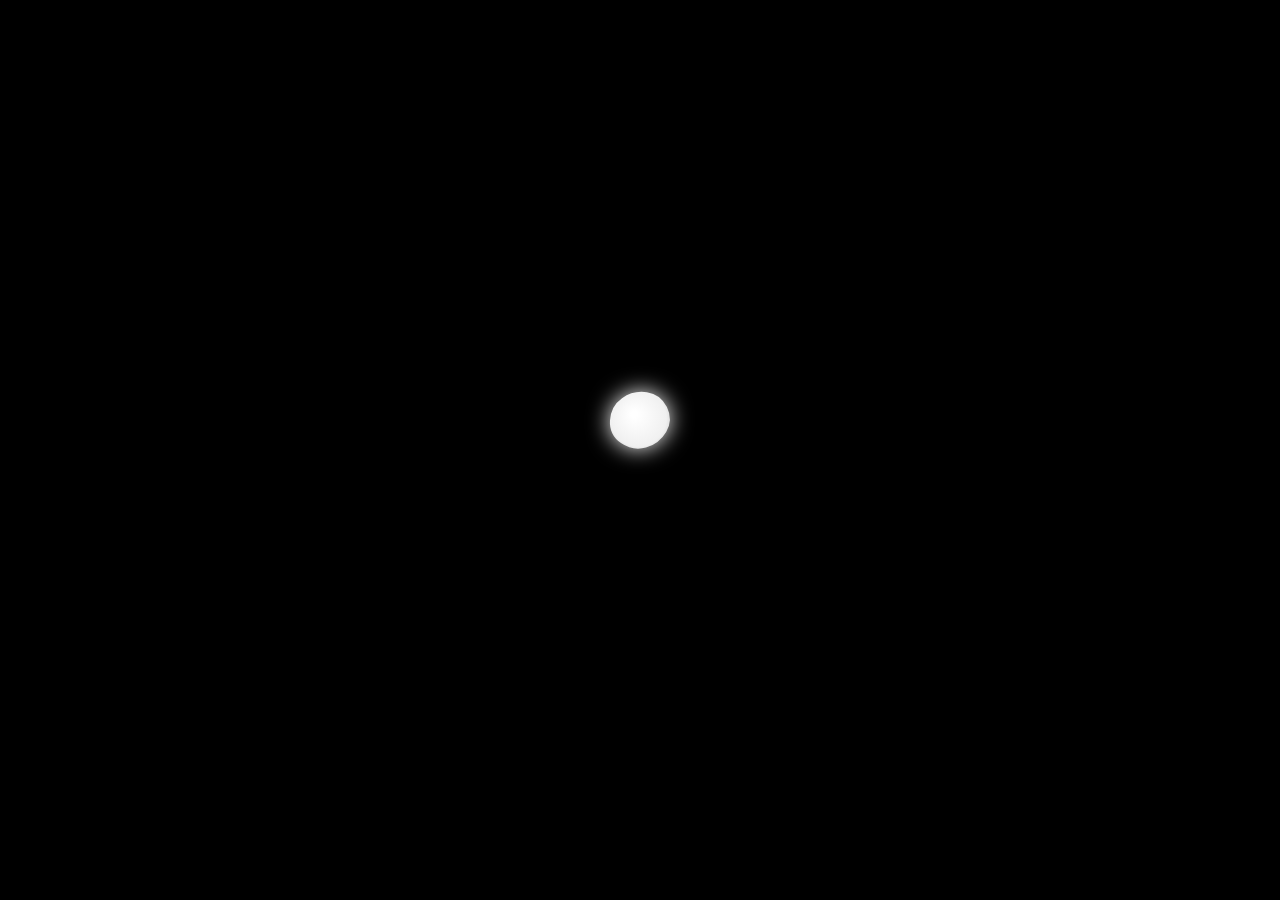
==== commit 19119354: "Redesign BLOBLIFE: formant voices, white bodies, tentacles, disease spots - Smaller blobs from the s" ====
--- a/bloblife.html
+++ b/bloblife.html
@@ -11,113 +11,56 @@
 <link rel="preconnect" href="https://fonts.gstatic.com" crossorigin>
 <link href="https://fonts.googleapis.com/css2?family=DM+Serif+Display:ital@1&display=swap" rel="stylesheet">
 <style>
-  :root {
-    --bg: #0a0a0a;
-  }
+  :root { --bg: #0a0a0a; }
   * {
-    margin: 0;
-    padding: 0;
-    box-sizing: border-box;
+    margin: 0; padding: 0; box-sizing: border-box;
     -webkit-tap-highlight-color: transparent;
     -webkit-touch-callout: none;
-    -webkit-user-select: none;
-    user-select: none;
+    -webkit-user-select: none; user-select: none;
   }
   html, body {
-    width: 100%;
-    height: 100%;
-    overflow: hidden;
-    background: #000000;
-    overscroll-behavior: none;
-    touch-action: none;
-  }
-  #stage {
-    position: fixed;
-    inset: 0;
-    width: 100%;
-    height: 100%;
-  }
+    width: 100%; height: 100%; overflow: hidden;
+    background: #000000; overscroll-behavior: none; touch-action: none;
+  }
+  #stage { position: fixed; inset: 0; width: 100%; height: 100%; }
 
   /* ----- Écran de démarrage ----- */
   #startScreen {
-    position: absolute;
-    inset: 0;
-    background: #000000;
-    display: flex;
-    flex-direction: column;
-    align-items: center;
-    justify-content: center;
-    z-index: 20;
-    transition: opacity 800ms ease;
-    opacity: 1;
-  }
-  #startScreen.fading {
-    opacity: 0;
-    pointer-events: none;
-  }
-  #startCanvas {
-    display: block;
-  }
+    position: absolute; inset: 0; background: #000000;
+    display: flex; flex-direction: column; align-items: center; justify-content: center;
+    z-index: 20; transition: opacity 800ms ease; opacity: 1;
+  }
+  #startScreen.fading { opacity: 0; pointer-events: none; }
+  #startCanvas { display: block; }
   #startText {
-    font-family: "DM Serif Display", Georgia, serif;
-    font-style: italic;
-    font-size: 18px;
-    color: rgba(255, 255, 255, 0.6);
-    text-align: center;
-    margin-top: 36px;
-    letter-spacing: 0.5px;
-    opacity: 0;
-    transition: opacity 1500ms ease;
-    padding: 0 24px;
-  }
-  #startText.visible {
-    opacity: 1;
-  }
+    font-family: "DM Serif Display", Georgia, serif; font-style: italic;
+    font-size: 18px; color: rgba(255, 255, 255, 0.6); text-align: center;
+    margin-top: 36px; letter-spacing: 0.5px; opacity: 0;
+    transition: opacity 1500ms ease; padding: 0 24px;
+  }
+  #startText.visible { opacity: 1; }
 
   /* ----- Canvas de jeu ----- */
   #gameCanvas {
-    position: absolute;
-    inset: 0;
-    display: block;
-    background: var(--bg);
-    z-index: 10;
-    opacity: 0;
-    transition: opacity 600ms ease;
-  }
-  #gameCanvas.visible {
-    opacity: 1;
-  }
-
-  /* ----- Indice de main (première fois) ----- */
+    position: absolute; inset: 0; display: block; background: var(--bg);
+    z-index: 10; opacity: 0; transition: opacity 600ms ease;
+  }
+  #gameCanvas.visible { opacity: 1; }
+
+  /* ----- Indice de main ----- */
   #handHint {
-    position: absolute;
-    z-index: 15;
-    pointer-events: none;
-    color: rgba(255,255,255,0.5);
-    font-family: "DM Serif Display", Georgia, serif;
-    font-style: italic;
-    font-size: 15px;
-    left: 50%;
-    bottom: 48px;
-    transform: translateX(-50%);
-    text-align: center;
-    opacity: 0;
-    transition: opacity 1200ms ease;
-    width: 80%;
-    line-height: 1.6;
+    position: absolute; z-index: 15; pointer-events: none;
+    color: rgba(255,255,255,0.5); font-family: "DM Serif Display", Georgia, serif;
+    font-style: italic; font-size: 15px; left: 50%; bottom: 48px;
+    transform: translateX(-50%); text-align: center; opacity: 0;
+    transition: opacity 1200ms ease; width: 84%; line-height: 1.6;
   }
   #handHint.visible { opacity: 1; }
   #handHint .glyph {
-    display: block;
-    font-style: normal;
-    font-size: 26px;
-    margin-bottom: 10px;
+    display: block; font-style: normal; font-size: 26px; margin-bottom: 10px;
     animation: handFloat 2.4s ease-in-out infinite;
   }
-  @keyframes handFloat {
-    0%, 100% { transform: translateY(0); }
-    50% { transform: translateY(-10px); }
-  }
+  @keyframes handFloat { 0%,100%{transform:translateY(0)} 50%{transform:translateY(-10px)} }
 </style>
 </head>
 <body>
@@ -125,7 +68,7 @@
   <canvas id="gameCanvas"></canvas>
   <div id="handHint">
     <span class="glyph">✦</span>
-    Caresse · tape · double-tape · maintiens
+    Caresse · tape le corps (il se divise) · tape une tentacule (coupe-la) · maintiens
   </div>
   <div id="startScreen">
     <canvas id="startCanvas" width="200" height="200"></canvas>
@@ -143,107 +86,79 @@
 const TAU = Math.PI * 2;
 const rand = (a, b) => a + Math.random() * (b - a);
 const randInt = (a, b) => Math.floor(rand(a, b + 1));
+const pick = arr => arr[(Math.random() * arr.length) | 0];
 const clamp = (v, a, b) => v < a ? a : (v > b ? b : v);
 const lerp = (a, b, t) => a + (b - a) * t;
-const dist2 = (ax, ay, bx, by) => {
-  const dx = ax - bx, dy = ay - by;
-  return dx * dx + dy * dy;
-};
+const dist2 = (ax, ay, bx, by) => { const dx = ax-bx, dy = ay-by; return dx*dx + dy*dy; };
 let _id = 0;
 const nextId = () => ++_id;
 
 /* =====================================================================
- *  MODULE : ColorMixer — mélange pigmentaire via RGB linéaire
+ *  MODULE : ColorMixer — mélange pigmentaire (pour les taches)
  * ===================================================================== */
 const ColorMixer = {
-  // HSL (h:0-360, s/l:0-100) -> sRGB 0-255
   hslToRgb(h, s, l) {
     h /= 360; s /= 100; l /= 100;
     let r, g, b;
-    if (s === 0) {
-      r = g = b = l;
-    } else {
+    if (s === 0) { r = g = b = l; }
+    else {
       const hue2rgb = (p, q, t) => {
-        if (t < 0) t += 1;
-        if (t > 1) t -= 1;
-        if (t < 1 / 6) return p + (q - p) * 6 * t;
-        if (t < 1 / 2) return q;
-        if (t < 2 / 3) return p + (q - p) * (2 / 3 - t) * 6;
+        if (t < 0) t += 1; if (t > 1) t -= 1;
+        if (t < 1/6) return p + (q-p)*6*t;
+        if (t < 1/2) return q;
+        if (t < 2/3) return p + (q-p)*(2/3-t)*6;
         return p;
       };
-      const q = l < 0.5 ? l * (1 + s) : l + s - l * s;
-      const p = 2 * l - q;
-      r = hue2rgb(p, q, h + 1 / 3);
-      g = hue2rgb(p, q, h);
-      b = hue2rgb(p, q, h - 1 / 3);
-    }
-    return { r: r * 255, g: g * 255, b: b * 255 };
-  },
-
+      const q = l < 0.5 ? l*(1+s) : l+s-l*s;
+      const p = 2*l - q;
+      r = hue2rgb(p, q, h + 1/3); g = hue2rgb(p, q, h); b = hue2rgb(p, q, h - 1/3);
+    }
+    return { r: r*255, g: g*255, b: b*255 };
+  },
   rgbToHsl(r, g, b) {
-    r /= 255; g /= 255; b /= 255;
-    const max = Math.max(r, g, b), min = Math.min(r, g, b);
-    let h, s, l = (max + min) / 2;
-    if (max === min) {
-      h = s = 0;
-    } else {
-      const d = max - min;
-      s = l > 0.5 ? d / (2 - max - min) : d / (max + min);
+    r/=255; g/=255; b/=255;
+    const max = Math.max(r,g,b), min = Math.min(r,g,b);
+    let h, s, l = (max+min)/2;
+    if (max === min) { h = s = 0; }
+    else {
+      const d = max-min;
+      s = l > 0.5 ? d/(2-max-min) : d/(max+min);
       switch (max) {
-        case r: h = (g - b) / d + (g < b ? 6 : 0); break;
-        case g: h = (b - r) / d + 2; break;
-        default: h = (r - g) / d + 4; break;
+        case r: h = (g-b)/d + (g<b?6:0); break;
+        case g: h = (b-r)/d + 2; break;
+        default: h = (r-g)/d + 4; break;
       }
       h /= 6;
     }
-    return { h: h * 360, s: s * 100, l: l * 100 };
-  },
-
-  // gamma sRGB <-> linéaire
-  toLinear(c) {
-    c /= 255;
-    return (c <= 0.04045 ? c / 12.92 : Math.pow((c + 0.055) / 1.055, 2.4)) * 255;
-  },
-  toSrgb(c) {
-    c /= 255;
-    return (c <= 0.0031308 ? c * 12.92 : 1.055 * Math.pow(c, 1 / 2.4) - 0.055) * 255;
-  },
-
-  // Mélange pigmentaire : moyenne pondérée en espace linéaire
-  // amount = part de couleur "b" injectée dans "a"
+    return { h: h*360, s: s*100, l: l*100 };
+  },
+  toLinear(c){ c/=255; return (c<=0.04045 ? c/12.92 : Math.pow((c+0.055)/1.055,2.4))*255; },
+  toSrgb(c){ c/=255; return (c<=0.0031308 ? c*12.92 : 1.055*Math.pow(c,1/2.4)-0.055)*255; },
   mixHsl(a, b, amount) {
-    const ra = this.hslToRgb(a.h, a.s, a.l);
-    const rb = this.hslToRgb(b.h, b.s, b.l);
-    const la = { r: this.toLinear(ra.r), g: this.toLinear(ra.g), b: this.toLinear(ra.b) };
-    const lb = { r: this.toLinear(rb.r), g: this.toLinear(rb.g), b: this.toLinear(rb.b) };
-    const mr = lerp(la.r, lb.r, amount);
-    const mg = lerp(la.g, lb.g, amount);
-    const mb = lerp(la.b, lb.b, amount);
-    const sr = this.toSrgb(mr), sg = this.toSrgb(mg), sb = this.toSrgb(mb);
-    return this.rgbToHsl(sr, sg, sb);
-  },
-
-  // Distance perceptuelle approximative entre deux HSL
-  distance(a, b) {
-    let dh = Math.abs(a.h - b.h);
-    if (dh > 180) dh = 360 - dh;
-    // pondère la teinte par la saturation (le gris n'a pas de teinte signifiante)
-    const satWeight = Math.min(a.s, b.s) / 100;
-    const ds = Math.abs(a.s - b.s);
-    const dl = Math.abs(a.l - b.l);
-    return Math.sqrt((dh * 0.5 * satWeight) ** 2 + (ds * 0.5) ** 2 + dl ** 2);
+    const ra = this.hslToRgb(a.h,a.s,a.l), rb = this.hslToRgb(b.h,b.s,b.l);
+    const mr = lerp(this.toLinear(ra.r), this.toLinear(rb.r), amount);
+    const mg = lerp(this.toLinear(ra.g), this.toLinear(rb.g), amount);
+    const mb = lerp(this.toLinear(ra.b), this.toLinear(rb.b), amount);
+    return this.rgbToHsl(this.toSrgb(mr), this.toSrgb(mg), this.toSrgb(mb));
   }
 };
 
 /* =====================================================================
- *  MODULE : AudioEngine — 100% Web Audio API
- * ===================================================================== */
+ *  MODULE : AudioEngine — synthèse de FORMANTS (voix organiques)
+ *  Tout généré via Web Audio API. Les blobs "parlent" en voyelles.
+ * ===================================================================== */
+// Formants des voyelles [F1, F2, F3] en Hz
+const VOWELS = {
+  a: [800, 1150, 2800],   // "aaah"
+  e: [500, 1700, 2500],   // "èè"
+  i: [320, 2300, 3000],   // "iii"
+  o: [500, 1000, 2400],   // "ooo"
+  u: [320,  800, 2400],   // "ouou"
+  m: [260, 1000, 2200]    // nasale "mmm"
+};
+
 const AudioEngine = {
-  ctx: null,
-  master: null,
-  reverbBuffer: null,
-  ambientGain: null,
-  started: false,
+  ctx: null, master: null, reverbBuffer: null, ambientGain: null, started: false,
 
   init() {
     if (this.ctx) return;
@@ -251,175 +166,188 @@
     if (!AC) return;
     this.ctx = new AC();
     this.master = this.ctx.createGain();
-    this.master.gain.value = 0.9;
+    this.master.gain.value = 0.85;
     this.master.connect(this.ctx.destination);
-    this.reverbBuffer = this._makeReverb(2.6, 3.2);
-  },
-
-  // Doit être appelé suite à un geste utilisateur
+    this.reverbBuffer = this._makeReverb(3.0, 3.0);
+  },
   resume() {
     if (!this.ctx) this.init();
     if (this.ctx && this.ctx.state === 'suspended') this.ctx.resume();
-    if (!this.started) {
-      this.started = true;
-      this._startAmbient();
-    }
-  },
-
-  now() { return this.ctx ? this.ctx.currentTime : 0; },
+    if (!this.started) { this.started = true; this._startAmbient(); }
+  },
+  now(){ return this.ctx ? this.ctx.currentTime : 0; },
 
   _makeReverb(duration, decay) {
     if (!this.ctx) return null;
-    const rate = this.ctx.sampleRate;
-    const len = Math.floor(rate * duration);
+    const rate = this.ctx.sampleRate, len = Math.floor(rate*duration);
     const buf = this.ctx.createBuffer(2, len, rate);
     for (let c = 0; c < 2; c++) {
-      const data = buf.getChannelData(c);
-      for (let i = 0; i < len; i++) {
-        data[i] = (Math.random() * 2 - 1) * Math.pow(1 - i / len, decay);
-      }
+      const d = buf.getChannelData(c);
+      for (let i = 0; i < len; i++) d[i] = (Math.random()*2-1) * Math.pow(1 - i/len, decay);
     }
     return buf;
   },
 
-  _makeDistortionCurve(amount) {
-    const n = 256;
-    const curve = new Float32Array(n);
-    const k = amount;
-    for (let i = 0; i < n; i++) {
-      const x = (i / n) * 2 - 1;
-      curve[i] = (3 + k) * x * 0.5 * (Math.PI / 2) / (Math.PI / 2 + k * Math.abs(x));
-    }
-    return curve;
-  },
-
-  // Drone ambiant continu 30–40Hz
   _startAmbient() {
     if (!this.ctx) return;
-    const g = this.ctx.createGain();
-    g.gain.value = 0.0;
-    g.connect(this.master);
+    const g = this.ctx.createGain(); g.gain.value = 0; g.connect(this.master);
     this.ambientGain = g;
-
-    const osc1 = this.ctx.createOscillator();
-    osc1.type = 'sine';
-    osc1.frequency.value = 34;
-    const osc2 = this.ctx.createOscillator();
-    osc2.type = 'sine';
-    osc2.frequency.value = 37.5; // léger battement
-    // LFO de respiration sur le volume
-    const lfo = this.ctx.createOscillator();
-    lfo.type = 'sine';
-    lfo.frequency.value = 0.08;
-    const lfoGain = this.ctx.createGain();
-    lfoGain.gain.value = 0.02;
-    lfo.connect(lfoGain);
-    lfoGain.connect(g.gain);
-
-    osc1.connect(g);
-    osc2.connect(g);
-    osc1.start();
-    osc2.start();
-    lfo.start();
+    const o1 = this.ctx.createOscillator(); o1.type='sine'; o1.frequency.value = 34;
+    const o2 = this.ctx.createOscillator(); o2.type='sine'; o2.frequency.value = 37.5;
+    const lfo = this.ctx.createOscillator(); lfo.type='sine'; lfo.frequency.value = 0.07;
+    const lfoGain = this.ctx.createGain(); lfoGain.gain.value = 0.02;
+    lfo.connect(lfoGain); lfoGain.connect(g.gain);
+    o1.connect(g); o2.connect(g);
+    o1.start(); o2.start(); lfo.start();
     g.gain.setTargetAtTime(0.05, this.now(), 4);
   },
 
-  // Enveloppe simple sur un oscillateur unique
-  _voice(opts) {
+  /* ---- Cœur : prononce une suite de voyelles avec des formants qui glissent ---- */
+  // phones: [{v:'a', d:0.2, amp:1}, ...]
+  // opts: { f0, f0End, gain, reverb, wobble }
+  speak(blob, phones, opts) {
+    if (!this.ctx) return;
+    opts = opts || {};
+    const t0 = this.now();
+    const f0   = opts.f0   || (blob ? blob.voiceProfile.baseFreq : 130);
+    const f0End= opts.f0End != null ? opts.f0End : f0;
+    const gain = opts.gain != null ? opts.gain : 0.3;
+    const personality = blob ? blob.voiceProfile.personality : 0.5;
+    // une voix plus petite (blob petit) a des formants plus aigus
+    const sizeScale = blob ? clamp(1.5 - blob.radius/40, 0.85, 1.6) : 1;
+    const fScale = (0.9 + personality*0.4) * sizeScale;
+    let total = 0; for (const p of phones) total += p.d;
+
+    // --- source glottique : impulsion riche en harmoniques ---
+    const src = this.ctx.createOscillator();
+    src.type = blob ? blob.voiceProfile.timbre : 'sawtooth';
+    src.frequency.setValueAtTime(f0, t0);
+    src.frequency.linearRampToValueAtTime(Math.max(20, f0End), t0 + total);
+
+    // vibrato (donne le côté vivant / tremblant)
+    const vib = this.ctx.createOscillator(); vib.type='sine';
+    vib.frequency.value = 4.5 + personality*3 + (opts.wobble?6:0);
+    const vibGain = this.ctx.createGain();
+    vibGain.gain.value = f0 * (opts.wobble ? 0.08 : 0.02);
+    vib.connect(vibGain); vibGain.connect(src.frequency);
+
+    // enveloppe d'amplitude globale
+    const amp = this.ctx.createGain(); amp.gain.setValueAtTime(0, t0);
+
+    // 3 filtres formants en parallèle
+    const filters = [0,1,2].map(i => {
+      const f = this.ctx.createBiquadFilter();
+      f.type = 'bandpass';
+      f.Q.value = 9 - i*2.5;
+      src.connect(f);
+      const fg = this.ctx.createGain();
+      fg.gain.value = [1.0, 0.7, 0.4][i];   // F1 dominant
+      f.connect(fg); fg.connect(amp);
+      return f;
+    });
+
+    // programme les formants + l'amplitude voyelle par voyelle
+    let t = t0;
+    phones.forEach((p, idx) => {
+      const F = VOWELS[p.v] || VOWELS.a;
+      filters.forEach((filt, i) => {
+        const target = F[i] * fScale;
+        if (idx === 0) filt.frequency.setValueAtTime(target, t);
+        else filt.frequency.linearRampToValueAtTime(target, t + p.d*0.6);
+      });
+      const peak = (p.amp != null ? p.amp : 1) * gain;
+      amp.gain.linearRampToValueAtTime(peak*0.35, t + 0.025);  // attaque (consonne)
+      amp.gain.linearRampToValueAtTime(peak,      t + p.d*0.5); // voyelle pleine
+      amp.gain.linearRampToValueAtTime(peak*0.6,  t + p.d);     // creux vers la suivante
+      t += p.d;
+    });
+    amp.gain.linearRampToValueAtTime(0.0001, t + 0.12);
+
+    amp.connect(this.master);
+    if (opts.reverb && this.reverbBuffer) {
+      const conv = this.ctx.createConvolver(); conv.buffer = this.reverbBuffer;
+      const wet = this.ctx.createGain(); wet.gain.value = opts.reverb;
+      amp.connect(conv); conv.connect(wet); wet.connect(this.master);
+    }
+    src.start(t0); vib.start(t0);
+    const end = t + 0.2;
+    src.stop(end); vib.stop(end);
+  },
+
+  // petit bruit humide (souffle/coupe), filtré — pas de "bip"
+  _wetNoise(dur, f0, f1, gain) {
     if (!this.ctx) return;
     const t0 = this.now();
-    const osc = this.ctx.createOscillator();
+    const n = Math.floor(this.ctx.sampleRate * dur);
+    const buf = this.ctx.createBuffer(1, n, this.ctx.sampleRate);
+    const d = buf.getChannelData(0);
+    for (let i = 0; i < n; i++) d[i] = (Math.random()*2-1) * (1 - i/n);
+    const src = this.ctx.createBufferSource(); src.buffer = buf;
+    const flt = this.ctx.createBiquadFilter(); flt.type='bandpass'; flt.Q.value=4;
+    flt.frequency.setValueAtTime(f0, t0);
+    flt.frequency.exponentialRampToValueAtTime(Math.max(40,f1), t0+dur);
     const g = this.ctx.createGain();
-    osc.type = opts.type || 'sine';
-    osc.frequency.setValueAtTime(opts.f0, t0);
-    if (opts.f1 != null) {
-      osc.frequency.exponentialRampToValueAtTime(Math.max(1, opts.f1), t0 + opts.dur);
-    }
-    let node = osc;
-    if (opts.shaper) {
-      const ws = this.ctx.createWaveShaper();
-      ws.curve = this._makeDistortionCurve(opts.shaper);
-      ws.oversample = '4x';
-      osc.connect(ws);
-      node = ws;
-    }
-    const attack = Math.min(0.02, opts.dur * 0.2);
-    g.gain.setValueAtTime(0, t0);
-    g.gain.linearRampToValueAtTime(opts.gain, t0 + attack);
-    g.gain.exponentialRampToValueAtTime(0.0001, t0 + opts.dur);
-    node.connect(g);
-    let out = g;
-    if (opts.reverb && this.reverbBuffer) {
-      const conv = this.ctx.createConvolver();
-      conv.buffer = this.reverbBuffer;
-      const wet = this.ctx.createGain();
-      wet.gain.value = opts.reverb;
-      g.connect(conv);
-      conv.connect(wet);
-      wet.connect(this.master);
-    }
-    out.connect(this.master);
-    osc.start(t0);
-    osc.stop(t0 + opts.dur + 0.05);
-  },
-
-  // --- Sons spécifiques ---
-  caress(blob) {
-    const base = blob ? blob.voiceProfile.baseFreq : 100;
-    this._voice({ type: 'sine', f0: base * 0.8, f1: base * 1.6, dur: 0.2, gain: 0.3 });
-  },
-
-  divide(blob) {
-    const base = blob ? blob.voiceProfile.baseFreq : 110;
-    this._voice({ type: 'sawtooth', f0: base, f1: base * 1.4, dur: 0.1, gain: 0.5, shaper: 25 });
-  },
-
-  grow(blob) {
-    const base = blob ? blob.voiceProfile.baseFreq : 120;
-    this._voice({ type: 'triangle', f0: 120, f1: 180, dur: 0.3, gain: 0.25 });
-  },
-
-  shrink(blob, dur) {
-    this._voice({ type: 'sine', f0: 200, f1: 60, dur: clamp(dur || 0.4, 0.2, 1.2), gain: 0.35 });
-  },
-
-  // Mutation : bruit blanc filtré + glitch
-  mutate(blob) {
-    if (!this.ctx) return;
-    const t0 = this.now();
-    const dur = 0.2;
-    const bufLen = Math.floor(this.ctx.sampleRate * dur);
-    const buf = this.ctx.createBuffer(1, bufLen, this.ctx.sampleRate);
-    const data = buf.getChannelData(0);
-    for (let i = 0; i < bufLen; i++) data[i] = Math.random() * 2 - 1;
-    const src = this.ctx.createBufferSource();
-    src.buffer = buf;
-    const filter = this.ctx.createBiquadFilter();
-    filter.type = 'bandpass';
-    filter.frequency.setValueAtTime(1800, t0);
-    filter.frequency.exponentialRampToValueAtTime(400, t0 + dur);
-    filter.Q.value = 6;
-    const g = this.ctx.createGain();
-    g.gain.setValueAtTime(0.4, t0);
-    g.gain.exponentialRampToValueAtTime(0.0001, t0 + dur);
-    src.connect(filter);
-    filter.connect(g);
-    g.connect(this.master);
-    src.start(t0);
-    src.stop(t0 + dur);
-  },
-
-  // Contact : deux oscillateurs harmoniques ratio 3:2
+    g.gain.setValueAtTime(gain, t0);
+    g.gain.exponentialRampToValueAtTime(0.0001, t0+dur);
+    src.connect(flt); flt.connect(g); g.connect(this.master);
+    src.start(t0); src.stop(t0+dur);
+  },
+
+  // ---- utterances par évènement (babillage organique) ----
+  caress(b) {
+    const v = pick(['o','u']);
+    this.speak(b, [
+      {v:'m', d:0.10, amp:0.4},
+      {v:v,   d:0.20},
+      {v:pick(['a','i']), d:0.18, amp:0.75}
+    ], { f0: b? b.voiceProfile.baseFreq*0.9 : 110, f0End: b? b.voiceProfile.baseFreq*1.5:170, gain:0.28 });
+  },
+  divide(b) {
+    this.speak(b, [
+      {v:'i', d:0.06, amp:0.5},
+      {v:'a', d:0.11}
+    ], { f0: b? b.voiceProfile.baseFreq*1.1:150, f0End: b? b.voiceProfile.baseFreq*1.6:200, gain:0.3 });
+  },
+  grow(b) { // "aaaouuu" montant
+    this.speak(b, [
+      {v:'a', d:0.18}, {v:'o', d:0.13}, {v:'u', d:0.22, amp:0.75}
+    ], { f0: b? b.voiceProfile.baseFreq:120, f0End: b? b.voiceProfile.baseFreq*1.5:180, gain:0.3 });
+  },
+  shrink(b, dur) { // "ooouuhm" descendant
+    this.speak(b, [
+      {v:'o', d:0.16}, {v:'u', d:0.20}, {v:'m', d:0.16, amp:0.4}
+    ], { f0: b? b.voiceProfile.baseFreq*1.4:200, f0End: b? b.voiceProfile.baseFreq*0.5:60, gain:0.33 });
+  },
+  mutate(b) { // "glooowwwi" glitch
+    this.speak(b, [
+      {v:'o', d:0.08, amp:0.5}, {v:'o', d:0.14}, {v:'u', d:0.10}, {v:'i', d:0.13}
+    ], { f0: b? b.voiceProfile.baseFreq:120, f0End: b? b.voiceProfile.baseFreq*1.3:160, gain:0.3, wobble:true });
+    this._wetNoise(0.12, 1600, 500, 0.12);
+  },
   contact(a, b) {
-    if (!this.ctx) return;
-    const baseF = ((a ? a.voiceProfile.baseFreq : 110) + (b ? b.voiceProfile.baseFreq : 110)) / 2;
-    this._voice({ type: 'sine', f0: baseF * 2, dur: 0.4, gain: 0.15 });
-    this._voice({ type: 'sine', f0: baseF * 3, dur: 0.4, gain: 0.1 });
-  },
-
-  death(blob) {
-    const base = blob ? blob.voiceProfile.baseFreq : 100;
-    this._voice({ type: blob ? blob.voiceProfile.timbre : 'sine', f0: base, f1: 20, dur: 3.0, gain: 0.6, reverb: 0.8 });
+    const base = ((a?a.voiceProfile.baseFreq:120)+(b?b.voiceProfile.baseFreq:120))/2;
+    this.speak(a, [
+      {v:'m', d:0.12, amp:0.35}, {v:'u', d:0.13, amp:0.5}
+    ], { f0: base*0.9, f0End: base, gain:0.14 });
+  },
+  cut(parent) {
+    // bruit humide de coupe
+    this._wetNoise(0.14, 2200, 300, 0.18);
+    // petit cri surpris du morceau coupé
+    this.speak(parent, [
+      {v:'a', d:0.05, amp:0.6}, {v:'i', d:0.10}
+    ], { f0: 180, f0End: 260, gain:0.25, wobble:true });
+  },
+  birthCry(b) { // le morceau coupé prend vie
+    this.speak(b, [
+      {v:'m', d:0.10, amp:0.4}, {v:pick(['a','o']), d:0.16}, {v:'i', d:0.12, amp:0.6}
+    ], { f0: b.voiceProfile.baseFreq*0.8, f0End: b.voiceProfile.baseFreq*1.4, gain:0.22 });
+  },
+  death(b) { // "aaaahouuu" long, grave, réverbéré
+    const base = b? b.voiceProfile.baseFreq:110;
+    this.speak(b, [
+      {v:'a', d:0.5}, {v:'a', d:0.4, amp:0.9}, {v:'o', d:0.6, amp:0.7}, {v:'u', d:0.9, amp:0.45}
+    ], { f0: base, f0End: 28, gain:0.5, reverb:0.85, wobble:false });
   }
 };
 
@@ -427,994 +355,819 @@
  *  CONSTANTES DE JEU
  * ===================================================================== */
 const MAX_BLOBS = 12;
-const MIN_RADIUS = 20;
-const MUTATION_INTERVAL = 10;   // secondes
+const MIN_RADIUS = 14;
+const INITIAL_RADIUS = 26;          // plus petit dès le départ
+const GROW_MAX = 56;
+const MUTATION_INTERVAL = 10;
 const MUTATION_CHANCE = 0.7;
 const INSTABILITY_PER_MUTATION = 0.12;
-const DEATH_DURATION = 3.0;     // secondes
-const FUSION_TIME = 3.0;        // secondes de contact
-const FUSION_HSL_DISTANCE = 15;
-
-const ALL_TRAITS = [
-  'eye_left', 'eye_right', 'appendage_top', 'appendage_bottom',
-  'membrane_spikes', 'color_shift', 'pulse_fast', 'decay_spots'
-];
-
-/* =====================================================================
- *  MODULE : Blob — structure de données + helpers de naissance
+const DEATH_DURATION = 3.0;
+const FUSION_TIME = 3.0;
+const MAX_TENTACLES = 5;
+const MAX_SPOTS = 7;
+
+/* =====================================================================
+ *  Construction d'un blob
  * ===================================================================== */
 function makeVoiceProfile() {
-  const timbres = ['sine', 'triangle', 'sawtooth', 'square'];
   return {
-    baseFreq: rand(60, 220),
-    timbre: timbres[randInt(0, 3)],
+    baseFreq: rand(80, 200),
+    timbre: pick(['sawtooth','square','sawtooth','triangle']), // riche en harmoniques de préférence
     personality: Math.random()
   };
 }
 
+function makeTentacle(opts) {
+  opts = opts || {};
+  return {
+    baseAngle: opts.baseAngle != null ? opts.baseAngle : rand(0, TAU),
+    length: opts.length != null ? opts.length : rand(1.3, 2.7),  // x radius
+    width:  opts.width  != null ? opts.width  : rand(0.26, 0.42),// x radius
+    grow:   opts.grow   != null ? opts.grow   : 0,               // 0..1 pousse
+    seed:   rand(0, TAU),
+    waveSpeed: rand(1.2, 2.6),
+    waveAmp:   rand(0.18, 0.4),
+    angleDrift: rand(-0.15, 0.15)
+  };
+}
+
+function makeSpot() {
+  return {
+    angle: rand(0, TAU),
+    dist:  rand(0.0, 0.62),          // position dans le corps
+    r:     rand(0.14, 0.30),         // taille relative
+    growth: 0,                       // pousse 0..1
+    hue:   rand(0, 360),
+    sat:   rand(55, 92),
+    lit:   rand(46, 64),
+    hueSpeed: rand(3, 16) * (Math.random()<0.5?-1:1)
+  };
+}
+
 function createBlob(x, y, opts) {
   opts = opts || {};
-  const radius = opts.radius != null ? opts.radius : rand(40, 70);
-  const pointCount = randInt(6, 8);
+  const radius = opts.radius != null ? opts.radius : rand(20, 30);
+  const n = randInt(6, 8);
   const membrane = [];
-  for (let i = 0; i < pointCount; i++) {
-    membrane.push({
-      angle: (i / pointCount) * TAU,
-      phase: Math.random() * TAU,
-      speed: rand(0.6, 1.4),
-      amp: rand(0.04, 0.09)
-    });
-  }
+  for (let i = 0; i < n; i++) membrane.push({
+    angle: (i/n)*TAU, phase: Math.random()*TAU, speed: rand(0.6,1.4), amp: rand(0.05,0.10)
+  });
   return {
-    id: nextId(),
-    x, y,
-    radius,
-    color: opts.color ? { ...opts.color } : { h: 0, s: 0, l: 95 },
-    breathPhase: Math.random() * TAU,
+    id: nextId(), x, y, radius,
+    breathPhase: Math.random()*TAU,
     breathSpeed: opts.breathSpeed != null ? opts.breathSpeed : rand(0.7, 1.1),
-    velocity: { vx: rand(-4, 4), vy: rand(-4, 4) },
+    velocity: { vx: rand(-4,4), vy: rand(-4,4) },
     age: 0,
     evolutionStage: opts.evolutionStage || 0,
     instability: opts.instability || 0,
-    traits: opts.traits ? opts.traits.slice() : [],
+    traits: opts.traits ? opts.traits.slice() : [],   // 'eye_left','eye_right','pulse_fast','wander'
+    tentacles: opts.tentacles ? opts.tentacles : [],
+    spots: opts.spots ? opts.spots : [],
     voiceProfile: opts.voiceProfile || makeVoiceProfile(),
-    isDying: false,
-    deathTimer: 0,
-    opacity: opts.opacity != null ? opts.opacity : 0,  // fondu d'apparition
-    // état interne / animations
+    isDying: false, deathTimer: 0,
+    opacity: opts.opacity != null ? opts.opacity : 0,
     membrane,
     targetRadius: radius,
-    wiggle: 0,            // distorsion de caresse (0..1)
-    wiggleDir: { x: 0, y: 0 },
-    mutateFlash: 0,       // frisson de mutation (0..1)
-    shiverHold: 0,        // tremblement du long tap
-    colorShiftOffset: rand(0, TAU),
-    contacts: new Map()   // id autre blob -> durée de contact
+    wiggle: 0, wiggleDir: { x:0, y:0 },
+    mutateFlash: 0, shiverHold: 0,
+    contacts: new Map(),
+    _lookAt: null
   };
 }
 
 /* =====================================================================
- *  MODULE : BlobRenderer — dessin canvas
+ *  Géométrie des tentacules (partagée rendu + détection de coupe)
+ * ===================================================================== */
+function tentaclePoints(blob, tent, time) {
+  const pts = [];
+  const N = 11;
+  const r = blob.radius * BlobRenderer.breathFactor(blob);
+  const ang = tent.baseAngle + Math.sin(time*0.3 + tent.seed)*tent.angleDrift;
+  const dir = { x: Math.cos(ang), y: Math.sin(ang) };
+  const perp = { x: -dir.y, y: dir.x };
+  const baseX = blob.x + dir.x * r*0.85;
+  const baseY = blob.y + dir.y * r*0.85;
+  const fullLen = blob.radius * tent.length * tent.grow;
+  for (let k = 0; k <= N; k++) {
+    const f = k / N;
+    const along = fullLen * f;
+    // onde qui voyage vers la pointe, amplitude croissante
+    const wave = Math.sin(time*tent.waveSpeed + tent.seed - f*4) * tent.waveAmp * f * blob.radius;
+    const x = baseX + dir.x*along + perp.x*wave;
+    const y = baseY + dir.y*along + perp.y*wave;
+    const w = Math.max(1.5, blob.radius * tent.width * Math.pow(1 - f, 0.7));
+    pts.push({ x, y, w, f });
+  }
+  return pts;
+}
+
+/* =====================================================================
+ *  MODULE : BlobRenderer
  * ===================================================================== */
 const BlobRenderer = {
-  // rayon respiratoire courant (0.88..1.12)
-  breathFactor(blob) {
-    return 1 + Math.sin(blob.breathPhase) * 0.12;
-  },
+  breathFactor(blob) { return 1 + Math.sin(blob.breathPhase)*0.12; },
 
   draw(ctx, blob, time) {
     const breath = this.breathFactor(blob);
-    let r = blob.radius * breath;
-
+    const r = blob.radius * breath;
+    const dyingDark = blob.isDying ? (1 - blob.opacity) : 0;
+    const decayDark = clamp(blob.instability - 0.6, 0, 0.4) * 0.6;
+    const dark = Math.max(dyingDark*0.5, decayDark);
+
+    ctx.save();
+    ctx.globalAlpha = blob.opacity;
+
+    // --- tentacules (sous le corps), blanches, molles, arrondies ---
+    this._drawTentacles(ctx, blob, time, dark);
+
+    // --- corps blanc ---
     ctx.save();
     ctx.translate(blob.x, blob.y);
-    ctx.globalAlpha = blob.opacity;
-
-    const rgb = ColorMixer.hslToRgb(blob.color.h, blob.color.s, blob.color.l);
-    const colStr = `rgb(${rgb.r | 0},${rgb.g | 0},${rgb.b | 0})`;
-
-    // halo
     ctx.shadowBlur = 18;
-    ctx.shadowColor = colStr;
-
-    // --- contour organique via Bézier ---
+    ctx.shadowColor = `rgba(255,255,255,${0.85 - dark})`;
     this._traceBody(ctx, blob, r, time);
-
-    // gradient radial (centre plus brillant)
-    const grad = ctx.createRadialGradient(
-      -r * 0.2, -r * 0.2, r * 0.1,
-      0, 0, r * 1.15
-    );
-    const bright = ColorMixer.hslToRgb(blob.color.h, blob.color.s, Math.min(100, blob.color.l + 8));
-    const dark = ColorMixer.hslToRgb(blob.color.h, blob.color.s, Math.max(0, blob.color.l - 18));
-    grad.addColorStop(0, `rgb(${bright.r | 0},${bright.g | 0},${bright.b | 0})`);
-    grad.addColorStop(0.7, colStr);
-    grad.addColorStop(1, `rgb(${dark.r | 0},${dark.g | 0},${dark.b | 0})`);
+    const lEdge = clamp(78 - dark*55, 18, 90);
+    const grad = ctx.createRadialGradient(-r*0.25, -r*0.25, r*0.1, 0, 0, r*1.15);
+    grad.addColorStop(0, `hsl(0,0%,${clamp(99-dark*40,30,100)}%)`);
+    grad.addColorStop(0.7, `hsl(0,0%,${clamp(90-dark*45,20,95)}%)`);
+    grad.addColorStop(1, `hsl(265,${dark*30}%,${lEdge}%)`);
     ctx.fillStyle = grad;
     ctx.fill();
 
-    // traits morphologiques (dans le repère du blob)
+    // clip pour garder taches & traits dans le corps
+    ctx.save();
+    ctx.clip();
     ctx.shadowBlur = 0;
-    this._drawTraits(ctx, blob, r, colStr, time);
-
+    this._drawSpots(ctx, blob, r, time);
     ctx.restore();
+
+    // yeux par-dessus
+    this._drawEyes(ctx, blob, r, time);
+    ctx.restore();
+
+    ctx.restore();
   },
 
   _traceBody(ctx, blob, r, time) {
-    const pts = [];
-    const n = blob.membrane.length;
+    const pts = [], n = blob.membrane.length;
     for (let i = 0; i < n; i++) {
       const m = blob.membrane[i];
-      let osc = Math.sin(time * m.speed + m.phase) * m.amp;
-      // distorsion de caresse : étire la membrane dans la direction du geste
+      let osc = Math.sin(time*m.speed + m.phase)*m.amp;
       if (blob.wiggle > 0.001) {
         const dirAng = Math.atan2(blob.wiggleDir.y, blob.wiggleDir.x);
-        const align = Math.cos(m.angle - dirAng);
-        osc += blob.wiggle * 0.22 * align;
+        osc += blob.wiggle * 0.22 * Math.cos(m.angle - dirAng);
       }
-      // tremblement (long tap / decay_spots)
-      if (blob.shiverHold > 0.001 || blob.traits.includes('decay_spots')) {
-        const sh = blob.shiverHold * 0.06 + (blob.traits.includes('decay_spots') ? 0.03 : 0);
-        osc += Math.sin(time * 30 + i) * sh;
+      if (blob.shiverHold > 0.001 || blob.instability > 0.6) {
+        const sh = blob.shiverHold*0.05 + Math.max(0, blob.instability-0.6)*0.08;
+        osc += Math.sin(time*30 + i)*sh;
       }
-      // mort : déformation erratique
-      if (blob.isDying) {
-        osc += Math.sin(time * 12 + i * 2.3) * 0.25 * (1 - blob.opacity);
-      }
-      const rr = r * (1 + osc);
-      pts.push({ x: Math.cos(m.angle) * rr, y: Math.sin(m.angle) * rr });
-    }
-    // tracé lissé par courbes quadratiques (centres de segments)
+      if (blob.isDying) osc += Math.sin(time*12 + i*2.3)*0.28*(1-blob.opacity);
+      const rr = r*(1+osc);
+      pts.push({ x: Math.cos(m.angle)*rr, y: Math.sin(m.angle)*rr });
+    }
     ctx.beginPath();
-    const first = pts[0], last = pts[n - 1];
-    let mx = (last.x + first.x) / 2, my = (last.y + first.y) / 2;
+    let mx = (pts[n-1].x+pts[0].x)/2, my = (pts[n-1].y+pts[0].y)/2;
     ctx.moveTo(mx, my);
     for (let i = 0; i < n; i++) {
-      const cur = pts[i];
-      const nxt = pts[(i + 1) % n];
-      const ex = (cur.x + nxt.x) / 2, ey = (cur.y + nxt.y) / 2;
-      ctx.quadraticCurveTo(cur.x, cur.y, ex, ey);
+      const cur = pts[i], nxt = pts[(i+1)%n];
+      ctx.quadraticCurveTo(cur.x, cur.y, (cur.x+nxt.x)/2, (cur.y+nxt.y)/2);
     }
     ctx.closePath();
   },
 
-  _drawTraits(ctx, blob, r, colStr, time) {
-    const t = blob.traits;
-
-    // Excroissances
-    if (t.includes('appendage_top')) {
-      this._appendage(ctx, 0, -r * 0.95, r * 0.28, colStr, time, 1);
-    }
-    if (t.includes('appendage_bottom')) {
-      this._appendage(ctx, 0, r * 0.95, r * 0.38, colStr, time, 1.4);
-    }
-
-    // Pics de membrane
-    if (t.includes('membrane_spikes')) {
-      ctx.fillStyle = colStr;
-      const spikes = 4;
-      for (let i = 0; i < spikes; i++) {
-        const a = (i / spikes) * TAU + Math.sin(time * 0.5 + i) * 0.1 + 0.4;
-        const baseR = r * 0.92;
-        const tipR = r * (1.28 + Math.sin(i * 2.1) * 0.12);
-        const w = 0.16;
+  // tentacules = chaînes de cercles qui se chevauchent -> aucune pointe, tout est mou
+  _drawTentacles(ctx, blob, time, dark) {
+    if (!blob.tentacles.length) return;
+    ctx.fillStyle = `hsl(0,0%,${clamp(94-dark*45,25,96)}%)`;
+    ctx.shadowBlur = 12;
+    ctx.shadowColor = `rgba(255,255,255,${0.6-dark*0.5})`;
+    for (const tent of blob.tentacles) {
+      if (tent.grow < 0.02) continue;
+      const pts = tentaclePoints(blob, tent, time);
+      for (let k = pts.length-1; k >= 0; k--) {
+        const p = pts[k];
         ctx.beginPath();
-        ctx.moveTo(Math.cos(a - w) * baseR, Math.sin(a - w) * baseR);
-        ctx.lineTo(Math.cos(a) * tipR, Math.sin(a) * tipR);
-        ctx.lineTo(Math.cos(a + w) * baseR, Math.sin(a + w) * baseR);
-        ctx.closePath();
+        ctx.arc(p.x, p.y, p.w, 0, TAU);
         ctx.fill();
       }
     }
-
-    // Taches de décomposition
-    if (t.includes('decay_spots')) {
-      ctx.fillStyle = 'rgba(20,12,18,0.55)';
-      const seeds = [[0.3, -0.2, 0.22], [-0.35, 0.25, 0.18], [0.1, 0.4, 0.15]];
-      for (const s of seeds) {
-        ctx.beginPath();
-        ctx.ellipse(s[0] * r, s[1] * r, s[2] * r, s[2] * r * 0.8, 0, 0, TAU);
-        ctx.fill();
-      }
-    }
-
-    // Yeux
-    if (t.includes('eye_left')) this._eye(ctx, blob, -r * 0.32, -r * 0.1, r * 0.18, time);
-    if (t.includes('eye_right')) this._eye(ctx, blob, r * 0.32, -r * 0.1, r * 0.18, time);
-  },
-
-  _appendage(ctx, x, y, size, colStr, time, lenMul) {
-    const wob = Math.sin(time * 1.5) * size * 0.15;
-    ctx.fillStyle = colStr;
-    ctx.shadowBlur = 12;
-    ctx.shadowColor = colStr;
-    ctx.beginPath();
-    ctx.ellipse(x + wob, y, size * 0.55, size * lenMul, 0, 0, TAU);
-    ctx.fill();
     ctx.shadowBlur = 0;
   },
 
+  _drawSpots(ctx, blob, r, time) {
+    for (const s of blob.spots) {
+      const sx = Math.cos(s.angle)*s.dist*r;
+      const sy = Math.sin(s.angle)*s.dist*r;
+      const sr = s.r * r * s.growth;
+      if (sr < 0.5) continue;
+      const c0 = `hsl(${s.hue|0},${s.sat|0}%,${clamp(s.lit+12,0,100)|0}%)`;
+      const c1 = `hsl(${s.hue|0},${s.sat|0}%,${s.lit|0}%)`;
+      const c2 = `hsl(${s.hue|0},${clamp(s.sat+10,0,100)|0}%,${clamp(s.lit-22,0,100)|0}%)`;
+      const g = ctx.createRadialGradient(sx-sr*0.25, sy-sr*0.25, sr*0.1, sx, sy, sr);
+      g.addColorStop(0, c0); g.addColorStop(0.6, c1); g.addColorStop(1, c2);
+      ctx.fillStyle = g;
+      ctx.beginPath();
+      ctx.ellipse(sx, sy, sr, sr*rand(0.92,1.0), 0, 0, TAU); // léger irrégulier
+      ctx.fill();
+    }
+  },
+
+  _drawEyes(ctx, blob, r, time) {
+    if (blob.traits.includes('eye_left'))  this._eye(ctx, blob, -r*0.30, -r*0.08, r*0.17, time);
+    if (blob.traits.includes('eye_right')) this._eye(ctx, blob,  r*0.30, -r*0.08, r*0.17, time);
+  },
   _eye(ctx, blob, ex, ey, er, time) {
-    // blanc de l'œil
-    ctx.fillStyle = 'rgba(250,250,250,0.95)';
-    ctx.beginPath();
-    ctx.ellipse(ex, ey, er, er * 1.25, 0, 0, TAU);
-    ctx.fill();
-    // pupille — regarde vers le voisin ciblé
-    let lookX = 0, lookY = 0;
+    ctx.fillStyle = 'rgba(250,250,250,0.96)';
+    ctx.beginPath(); ctx.ellipse(ex, ey, er, er*1.25, 0, 0, TAU); ctx.fill();
+    let lx, ly;
     if (blob._lookAt) {
-      const dx = blob._lookAt.x - blob.x, dy = blob._lookAt.y - blob.y;
-      const d = Math.hypot(dx, dy) || 1;
-      lookX = (dx / d) * er * 0.4;
-      lookY = (dy / d) * er * 0.4;
-    } else {
-      lookX = Math.cos(time * 0.7) * er * 0.2;
-      lookY = Math.sin(time * 0.9) * er * 0.2;
-    }
+      const dx = blob._lookAt.x-blob.x, dy = blob._lookAt.y-blob.y, d = Math.hypot(dx,dy)||1;
+      lx = (dx/d)*er*0.4; ly = (dy/d)*er*0.4;
+    } else { lx = Math.cos(time*0.7)*er*0.2; ly = Math.sin(time*0.9)*er*0.2; }
     ctx.fillStyle = '#0a0a0a';
-    ctx.beginPath();
-    ctx.ellipse(ex + lookX, ey + lookY, er * 0.5, er * 0.55, 0, 0, TAU);
-    ctx.fill();
-    // reflet
+    ctx.beginPath(); ctx.ellipse(ex+lx, ey+ly, er*0.5, er*0.55, 0, 0, TAU); ctx.fill();
     ctx.fillStyle = 'rgba(255,255,255,0.8)';
-    ctx.beginPath();
-    ctx.arc(ex + lookX - er * 0.15, ey + lookY - er * 0.2, er * 0.12, 0, TAU);
-    ctx.fill();
-  },
-
-  // flash de mort plein écran
+    ctx.beginPath(); ctx.arc(ex+lx-er*0.15, ey+ly-er*0.2, er*0.12, 0, TAU); ctx.fill();
+  },
+
   drawDeathFlash(ctx, w, h, intensity) {
-    ctx.save();
-    ctx.globalAlpha = intensity;
-    ctx.fillStyle = '#ffffff';
-    ctx.fillRect(0, 0, w, h);
-    ctx.restore();
+    ctx.save(); ctx.globalAlpha = intensity; ctx.fillStyle = '#ffffff';
+    ctx.fillRect(0,0,w,h); ctx.restore();
   }
 };
 
 /* =====================================================================
- *  MODULE : BlobPhysics — mouvement, respiration, collision
+ *  MODULE : BlobPhysics
  * ===================================================================== */
 const BlobPhysics = {
   update(blob, dt, world) {
-    // respiration
     let bSpeed = blob.breathSpeed;
     if (blob.traits.includes('pulse_fast')) bSpeed *= 1.8;
-    blob.breathPhase += dt * bSpeed * 1.6;
-
-    // âge
+    blob.breathPhase += dt*bSpeed*1.6;
     blob.age += dt;
 
-    // apparition en fondu
-    if (!blob.isDying && blob.opacity < 1) {
-      blob.opacity = Math.min(1, blob.opacity + dt * 1.5);
-    }
-
-    // tween rayon (grossissement / réduction)
-    if (Math.abs(blob.radius - blob.targetRadius) > 0.1) {
-      blob.radius = lerp(blob.radius, blob.targetRadius, Math.min(1, dt * 6));
-    }
-
-    // décroissance des animations transitoires
-    blob.wiggle = Math.max(0, blob.wiggle - dt * 2.5);
-    blob.mutateFlash = Math.max(0, blob.mutateFlash - dt * 1.6);
-
-    // teinte qui dérive (color_shift)
-    if (blob.traits.includes('color_shift')) {
-      blob.color.h = (blob.color.h + dt * 12) % 360;
-      if (blob.color.s < 50) blob.color.s = Math.min(60, blob.color.s + dt * 6);
-    }
-
-    // --- comportements liés aux traits ---
+    if (!blob.isDying && blob.opacity < 1) blob.opacity = Math.min(1, blob.opacity + dt*1.5);
+
+    if (Math.abs(blob.radius - blob.targetRadius) > 0.1)
+      blob.radius = lerp(blob.radius, blob.targetRadius, Math.min(1, dt*6));
+
+    blob.wiggle = Math.max(0, blob.wiggle - dt*2.5);
+    blob.mutateFlash = Math.max(0, blob.mutateFlash - dt*1.6);
+
+    // pousse des tentacules + dérive de leur angle
+    for (const t of blob.tentacles) {
+      if (t.grow < 1) t.grow = Math.min(1, t.grow + dt*0.6);
+    }
+    // pousse des taches + dérive de teinte
+    for (const s of blob.spots) {
+      if (s.growth < 1) s.growth = Math.min(1, s.growth + dt*0.7);
+      s.hue = (s.hue + s.hueSpeed*dt + 360) % 360;
+    }
+
+    // comportements
     let speedMul = 1;
-    if (blob.traits.includes('appendage_top')) speedMul *= 1.25;
     if (blob.traits.includes('pulse_fast')) speedMul *= 1.5;
-
-    // mouvement vers les autres (yeux)
+    speedMul *= 1 + blob.tentacles.length*0.06; // les tentacules propulsent un peu
+
     blob._lookAt = null;
     if (blob.traits.includes('eye_left') || blob.traits.includes('eye_right')) {
       const near = this._nearest(blob, world);
       if (near) {
         blob._lookAt = near;
-        if (blob.traits.includes('eye_right')) {
-          const dx = near.x - blob.x, dy = near.y - blob.y;
-          const d = Math.hypot(dx, dy) || 1;
-          blob.velocity.vx += (dx / d) * dt * 6;
-          blob.velocity.vy += (dy / d) * dt * 6;
+        if (blob.traits.includes('wander')) {
+          const dx = near.x-blob.x, dy = near.y-blob.y, d = Math.hypot(dx,dy)||1;
+          blob.velocity.vx += (dx/d)*dt*6; blob.velocity.vy += (dy/d)*dt*6;
         }
       }
     }
-
-    // mouvement rythmique / directionnel (appendage_bottom)
-    if (blob.traits.includes('appendage_bottom')) {
-      const pulse = Math.sin(blob.breathPhase) * dt * 10;
+    // propulsion rythmique des tentacules (mouvement "vivant")
+    if (blob.tentacles.length) {
+      const pulse = Math.sin(blob.breathPhase)*dt*6;
       const ang = Math.atan2(blob.velocity.vy, blob.velocity.vx);
-      blob.velocity.vx += Math.cos(ang) * pulse;
-      blob.velocity.vy += Math.sin(ang) * pulse;
-    }
-
-    // dérive flottante aléatoire douce
-    blob.velocity.vx += rand(-1, 1) * dt * 4;
-    blob.velocity.vy += rand(-1, 1) * dt * 4;
-
-    // friction / clamp vitesse
-    const maxV = 22 * speedMul;
-    blob.velocity.vx *= 0.985;
-    blob.velocity.vy *= 0.985;
+      blob.velocity.vx += Math.cos(ang)*pulse;
+      blob.velocity.vy += Math.sin(ang)*pulse;
+    }
+
+    blob.velocity.vx += rand(-1,1)*dt*4;
+    blob.velocity.vy += rand(-1,1)*dt*4;
+
+    const maxV = 22*speedMul;
+    blob.velocity.vx *= 0.985; blob.velocity.vy *= 0.985;
     const sp = Math.hypot(blob.velocity.vx, blob.velocity.vy);
-    if (sp > maxV) {
-      blob.velocity.vx = (blob.velocity.vx / sp) * maxV;
-      blob.velocity.vy = (blob.velocity.vy / sp) * maxV;
-    }
-
-    // intégration
-    blob.x += blob.velocity.vx * dt;
-    blob.y += blob.velocity.vy * dt;
-
-    // rebond souple sur les bords
+    if (sp > maxV) { blob.velocity.vx = blob.velocity.vx/sp*maxV; blob.velocity.vy = blob.velocity.vy/sp*maxV; }
+
+    blob.x += blob.velocity.vx*dt;
+    blob.y += blob.velocity.vy*dt;
+
     const m = blob.radius;
-    if (blob.x < m) { blob.x = m; blob.velocity.vx = Math.abs(blob.velocity.vx) * 0.6; }
-    if (blob.x > world.w - m) { blob.x = world.w - m; blob.velocity.vx = -Math.abs(blob.velocity.vx) * 0.6; }
-    if (blob.y < m) { blob.y = m; blob.velocity.vy = Math.abs(blob.velocity.vy) * 0.6; }
-    if (blob.y > world.h - m) { blob.y = world.h - m; blob.velocity.vy = -Math.abs(blob.velocity.vy) * 0.6; }
+    if (blob.x < m){ blob.x=m; blob.velocity.vx=Math.abs(blob.velocity.vx)*0.6; }
+    if (blob.x > world.w-m){ blob.x=world.w-m; blob.velocity.vx=-Math.abs(blob.velocity.vx)*0.6; }
+    if (blob.y < m){ blob.y=m; blob.velocity.vy=Math.abs(blob.velocity.vy)*0.6; }
+    if (blob.y > world.h-m){ blob.y=world.h-m; blob.velocity.vy=-Math.abs(blob.velocity.vy)*0.6; }
   },
 
   _nearest(blob, world) {
-    let best = null, bestD = Infinity;
+    let best=null, bestD=Infinity;
     for (const o of world.blobs) {
-      if (o === blob || o.isDying) continue;
-      const d = dist2(blob.x, blob.y, o.x, o.y);
-      if (d < bestD) { bestD = d; best = o; }
+      if (o===blob || o.isDying) continue;
+      const d = dist2(blob.x,blob.y,o.x,o.y);
+      if (d < bestD){ bestD=d; best=o; }
     }
     return best;
   },
 
-  // collisions + interactions de contact entre toutes les paires
   resolveContacts(world, dt) {
-    const blobs = world.blobs;
-    for (let i = 0; i < blobs.length; i++) {
-      const a = blobs[i];
-      if (a.isDying) continue;
-      for (let j = i + 1; j < blobs.length; j++) {
-        const b = blobs[j];
-        if (b.isDying) continue;
-        const dx = b.x - a.x, dy = b.y - a.y;
-        const d = Math.hypot(dx, dy) || 0.0001;
-        const ra = a.radius * BlobRenderer.breathFactor(a);
-        const rb = b.radius * BlobRenderer.breathFactor(b);
-        const overlap = ra + rb - d;
-        if (overlap > 0) {
-          this._onContact(a, b, dx, dy, d, overlap, dt, world);
-        } else {
-          // pas de contact -> réinitialise les timers
-          a.contacts.delete(b.id);
-          b.contacts.delete(a.id);
-        }
+    const b = world.blobs;
+    for (let i = 0; i < b.length; i++) {
+      const a = b[i]; if (a.isDying) continue;
+      for (let j = i+1; j < b.length; j++) {
+        const c = b[j]; if (c.isDying) continue;
+        const dx = c.x-a.x, dy = c.y-a.y, d = Math.hypot(dx,dy)||0.0001;
+        const ra = a.radius*BlobRenderer.breathFactor(a);
+        const rc = c.radius*BlobRenderer.breathFactor(c);
+        const overlap = ra + rc - d;
+        if (overlap > 0) this._contact(a, c, dx, dy, d, overlap, dt, world);
+        else { a.contacts.delete(c.id); c.contacts.delete(a.id); }
       }
     }
   },
 
-  _onContact(a, b, dx, dy, d, overlap, dt, world) {
-    const nx = dx / d, ny = dy / d;
-
-    // pics de membrane => répulsion forte
-    const repel = a.traits.includes('membrane_spikes') || b.traits.includes('membrane_spikes');
-
-    // séparation positionnelle douce
-    const push = overlap * 0.5;
-    a.x -= nx * push; a.y -= ny * push;
-    b.x += nx * push; b.y += ny * push;
-
-    if (repel) {
-      a.velocity.vx -= nx * 8; a.velocity.vy -= ny * 8;
-      b.velocity.vx += nx * 8; b.velocity.vy += ny * 8;
-    } else {
-      // influence de mouvement : les vitesses convergent légèrement
-      const avx = (a.velocity.vx + b.velocity.vx) * 0.5;
-      const avy = (a.velocity.vy + b.velocity.vy) * 0.5;
-      a.velocity.vx = lerp(a.velocity.vx, avx, 0.04);
-      a.velocity.vy = lerp(a.velocity.vy, avy, 0.04);
-      b.velocity.vx = lerp(b.velocity.vx, avx, 0.04);
-      b.velocity.vy = lerp(b.velocity.vy, avy, 0.04);
-    }
-
-    // mélange de couleur progressif (1% par frame de contact)
-    // color_shift contamine plus fortement
-    const aRate = b.traits.includes('color_shift') ? 0.02 : 0.01;
-    const bRate = a.traits.includes('color_shift') ? 0.02 : 0.01;
-    const ca = ColorMixer.mixHsl(a.color, b.color, aRate);
-    const cb = ColorMixer.mixHsl(b.color, a.color, bRate);
-    a.color = ca; b.color = cb;
-
-    // son de contact (throttle par paire)
-    const key = b.id;
-    const prev = a.contacts.get(key) || 0;
-    if (prev === 0) AudioEngine.contact(a, b);
-    const newDur = prev + dt;
-    a.contacts.set(b.id, newDur);
-    b.contacts.set(a.id, newDur);
-
-    // fusion si couleurs proches + contact prolongé
-    if (newDur >= FUSION_TIME && ColorMixer.distance(a.color, b.color) < FUSION_HSL_DISTANCE) {
-      world.requestFusion(a, b);
-    }
+  _contact(a, c, dx, dy, d, overlap, dt, world) {
+    const nx = dx/d, ny = dy/d, push = overlap*0.5;
+    a.x -= nx*push; a.y -= ny*push; c.x += nx*push; c.y += ny*push;
+    const avx = (a.velocity.vx+c.velocity.vx)*0.5, avy = (a.velocity.vy+c.velocity.vy)*0.5;
+    a.velocity.vx = lerp(a.velocity.vx, avx, 0.04); a.velocity.vy = lerp(a.velocity.vy, avy, 0.04);
+    c.velocity.vx = lerp(c.velocity.vx, avx, 0.04); c.velocity.vy = lerp(c.velocity.vy, avy, 0.04);
+
+    const key = c.id, prev = a.contacts.get(key) || 0;
+    if (prev === 0) AudioEngine.contact(a, c);
+    const nd = prev + dt;
+    a.contacts.set(c.id, nd); c.contacts.set(a.id, nd);
+
+    // CONTAMINATION : les maladies (taches) se transmettent au contact
+    if (Math.floor(prev*1.4) !== Math.floor(nd*1.4)) {
+      this._contaminate(a, c); this._contaminate(c, a);
+    }
+
+    if (nd >= FUSION_TIME) world.requestFusion(a, c);
+  },
+
+  _contaminate(from, to) {
+    if (!from.spots.length || to.spots.length >= MAX_SPOTS) return;
+    if (Math.random() > 0.5) return;
+    const src = pick(from.spots);
+    const s = makeSpot();
+    // hérite de la teinte (mélange pigmentaire si la cible a déjà des taches)
+    if (to.spots.length) {
+      const blended = ColorMixer.mixHsl(
+        { h: pick(to.spots).hue, s: 80, l: 55 }, { h: src.hue, s: 80, l: 55 }, 0.5);
+      s.hue = blended.h;
+    } else s.hue = src.hue;
+    s.sat = clamp(src.sat + rand(-8,8), 45, 95);
+    s.r = rand(0.10, 0.20);
+    to.spots.push(s);
   }
 };
 
 /* =====================================================================
- *  MODULE : BlobEvolution — mutation, application des traits, mort
+ *  MODULE : BlobEvolution — mutations (tentacules, taches, yeux...)
  * ===================================================================== */
 const BlobEvolution = {
   mutationClock: 0,
-
   update(dt, world) {
-    // mort en cours
     for (const blob of world.blobs) {
       if (blob.isDying) {
         blob.deathTimer += dt;
-        const p = clamp(blob.deathTimer / DEATH_DURATION, 0, 1);
-        blob.opacity = 1 - p;
+        blob.opacity = 1 - clamp(blob.deathTimer/DEATH_DURATION, 0, 1);
       }
     }
-
-    // horloge de mutation globale (toutes les 10s)
     this.mutationClock += dt;
     if (this.mutationClock >= MUTATION_INTERVAL) {
       this.mutationClock -= MUTATION_INTERVAL;
       for (const blob of world.blobs) {
-        if (blob.isDying) continue;
-        if (Math.random() < MUTATION_CHANCE) this.mutate(blob, world);
+        if (!blob.isDying && Math.random() < MUTATION_CHANCE) this.mutate(blob);
       }
     }
   },
 
-  mutate(blob, world) {
-    const available = ALL_TRAITS.filter(t => !blob.traits.includes(t));
-    if (available.length === 0) {
-      // plus de traits disponibles -> instabilité monte quand même
-      blob.instability = Math.min(1, blob.instability + INSTABILITY_PER_MUTATION);
-    } else {
-      const trait = available[randInt(0, available.length - 1)];
-      blob.traits.push(trait);
+  // construit la liste pondérée des mutations possibles pour ce blob
+  _options(blob) {
+    const o = [];
+    if (blob.tentacles.length < MAX_TENTACLES) { o.push('tentacle','tentacle','tentacle'); }
+    if (blob.spots.length < MAX_SPOTS) { o.push('spot','spot','spot'); }
+    if (!blob.traits.includes('eye_left')) o.push('eye');
+    else if (!blob.traits.includes('eye_right')) o.push('eye');
+    if (!blob.traits.includes('pulse_fast')) o.push('pulse_fast');
+    if (!blob.traits.includes('wander')) o.push('wander');
+    return o;
+  },
+
+  mutate(blob) {
+    const opts = this._options(blob);
+    if (opts.length) {
+      const choice = pick(opts);
+      switch (choice) {
+        case 'tentacle':
+          blob.tentacles.push(makeTentacle({ baseAngle: rand(0,TAU) }));
+          break;
+        case 'spot':
+          blob.spots.push(makeSpot());
+          break;
+        case 'eye':
+          if (!blob.traits.includes('eye_left')) blob.traits.push('eye_left');
+          else blob.traits.push('eye_right');
+          break;
+        case 'pulse_fast': blob.traits.push('pulse_fast'); break;
+        case 'wander':     blob.traits.push('wander'); break;
+      }
       blob.evolutionStage = Math.min(8, blob.evolutionStage + 1);
-      blob.instability = Math.min(1, blob.instability + INSTABILITY_PER_MUTATION);
-      this._applyTraitColor(blob, trait);
-    }
+    }
+    blob.instability = Math.min(1, blob.instability + INSTABILITY_PER_MUTATION);
     blob.mutateFlash = 1;
     AudioEngine.mutate(blob);
-
-    if (blob.instability >= 1.0 && !blob.isDying) {
-      this.kill(blob);
-    }
-  },
-
-  _applyTraitColor(blob, trait) {
-    // certaines mutations donnent une teinte au blob initialement blanc
-    if (blob.color.s < 10) {
-      blob.color.h = rand(0, 360);
-      blob.color.s = rand(35, 65);
-      blob.color.l = clamp(blob.color.l - rand(5, 15), 45, 80);
-    } else {
-      blob.color.h = (blob.color.h + rand(-25, 25) + 360) % 360;
-      blob.color.s = clamp(blob.color.s + rand(-8, 12), 20, 85);
-    }
-    if (trait === 'decay_spots') {
-      blob.color.l = clamp(blob.color.l - 10, 30, 80);
-    }
+    if (blob.instability >= 1.0 && !blob.isDying) this.kill(blob);
   },
 
   kill(blob) {
     if (blob.isDying) return;
-    blob.isDying = true;
-    blob.deathTimer = 0;
+    blob.isDying = true; blob.deathTimer = 0;
     AudioEngine.death(blob);
   }
 };
 
 /* =====================================================================
- *  MODULE : World — état global du jeu
+ *  MODULE : World
  * ===================================================================== */
 const World = {
-  blobs: [],
-  w: 0, h: 0,
-  deathFlash: 0,
-  _fusions: [],
-
+  blobs: [], w: 0, h: 0, deathFlash: 0, _fusions: [],
   reset(w, h) {
-    this.blobs.length = 0;
-    this.w = w; this.h = h;
-    this.deathFlash = 0;
-    this._fusions.length = 0;
-    BlobEvolution.mutationClock = 0;
-    // blob de départ au centre, blanc
-    this.blobs.push(createBlob(w / 2, h / 2, {
-      radius: 55,
-      color: { h: 0, s: 0, l: 95 },
-      opacity: 0
-    }));
-  },
-
+    this.blobs.length = 0; this.w = w; this.h = h; this.deathFlash = 0;
+    this._fusions.length = 0; BlobEvolution.mutationClock = 0;
+    this.blobs.push(createBlob(w/2, h/2, { radius: INITIAL_RADIUS, opacity: 0 }));
+  },
   spawn(blob) {
     if (this.blobs.length >= MAX_BLOBS) return false;
-    this.blobs.push(blob);
-    return true;
-  },
-
+    this.blobs.push(blob); return true;
+  },
   requestFusion(a, b) {
-    // évite les doublons
-    for (const f of this._fusions) {
-      if ((f.a === a && f.b === b) || (f.a === b && f.b === a)) return;
-    }
+    for (const f of this._fusions)
+      if ((f.a===a&&f.b===b)||(f.a===b&&f.b===a)) return;
     this._fusions.push({ a, b });
   },
-
   processFusions() {
     for (const { a, b } of this._fusions) {
       if (a.isDying || b.isDying) continue;
-      const ia = this.blobs.indexOf(a), ib = this.blobs.indexOf(b);
-      if (ia === -1 || ib === -1) continue;
-      // a absorbe b
-      a.radius = (a.radius + b.radius) * 0.75;
+      const ib = this.blobs.indexOf(b);
+      if (this.blobs.indexOf(a)===-1 || ib===-1) continue;
+      a.radius = clamp((a.radius+b.radius)*0.75, MIN_RADIUS, GROW_MAX+20);
       a.targetRadius = a.radius;
-      a.x = (a.x + b.x) / 2;
-      a.y = (a.y + b.y) / 2;
-      a.color = ColorMixer.mixHsl(a.color, b.color, 0.5);
+      a.x = (a.x+b.x)/2; a.y = (a.y+b.y)/2;
       a.evolutionStage = Math.max(a.evolutionStage, b.evolutionStage);
       a.instability = Math.min(0.99, Math.max(a.instability, b.instability));
-      // hérite des traits manquants
       for (const t of b.traits) if (!a.traits.includes(t)) a.traits.push(t);
-      // retire b
+      for (const tt of b.tentacles) if (a.tentacles.length < MAX_TENTACLES) a.tentacles.push(tt);
+      for (const s of b.spots) if (a.spots.length < MAX_SPOTS) a.spots.push(s);
       this.blobs.splice(ib, 1);
       AudioEngine.grow(a);
     }
     this._fusions.length = 0;
   },
-
   removeDead() {
-    for (let i = this.blobs.length - 1; i >= 0; i--) {
+    for (let i = this.blobs.length-1; i >= 0; i--) {
       const b = this.blobs[i];
       if (b.isDying && b.deathTimer >= DEATH_DURATION) {
-        this.blobs.splice(i, 1);
-        this.deathFlash = 1; // flash blanc
+        this.blobs.splice(i, 1); this.deathFlash = 1;
       }
     }
   },
-
-  // blob le plus proche d'un point (pour le ciblage tactile)
   pick(x, y) {
-    let best = null, bestD = Infinity;
+    let best=null, bestD=Infinity;
     for (const b of this.blobs) {
       if (b.isDying) continue;
-      const d = dist2(x, y, b.x, b.y);
-      if (d < bestD) { bestD = d; best = b; }
+      const d = dist2(x,y,b.x,b.y);
+      if (d < bestD){ bestD=d; best=b; }
     }
     return best;
   }
 };
 
 /* =====================================================================
- *  MODULE : Interactions de gameplay (gestes -> effets)
+ *  MODULE : Gestures
  * ===================================================================== */
 const Gestures = {
-  caress(blob, dirX, dirY) {
+  caress(blob, dx, dy) {
     if (!blob) return;
     blob.wiggle = 1;
-    const d = Math.hypot(dirX, dirY) || 1;
-    blob.wiggleDir.x = dirX / d;
-    blob.wiggleDir.y = dirY / d;
-    // s'oriente vers le geste
-    blob.velocity.vx += (dirX / d) * 6;
-    blob.velocity.vy += (dirY / d) * 6;
+    const d = Math.hypot(dx,dy)||1;
+    blob.wiggleDir.x = dx/d; blob.wiggleDir.y = dy/d;
+    blob.velocity.vx += (dx/d)*6; blob.velocity.vy += (dy/d)*6;
     AudioEngine.caress(blob);
   },
 
-  tapDivide(blob) {
-    if (!blob) return;
-    if (World.blobs.length >= MAX_BLOBS) return;
-    // mutation légère héritée
-    const childRadius = clamp(blob.radius * rand(0.85, 1.15), MIN_RADIUS, 90);
-    const childColor = {
-      h: (blob.color.h + rand(-10, 10) + 360) % 360,
-      s: clamp(blob.color.s + rand(-5, 5), 0, 100),
-      l: clamp(blob.color.l + rand(-3, 3), 0, 100)
-    };
-    const ang = rand(0, TAU);
-    const off = blob.radius + childRadius * 0.6;
-    const child = createBlob(
-      blob.x + Math.cos(ang) * off,
-      blob.y + Math.sin(ang) * off,
-      {
-        radius: childRadius,
-        color: childColor,
-        instability: blob.instability * 0.3,
-        evolutionStage: Math.max(0, blob.evolutionStage - 1),
-        // hérite 70-80% des traits
-        traits: blob.traits.filter(() => Math.random() < 0.75),
-        breathSpeed: blob.breathSpeed * rand(0.85, 1.15),
+  // tap : coupe une tentacule si on en touche une, sinon divise le corps
+  onTap(px, py, time) {
+    const hit = this._findTentacle(px, py, time);
+    if (hit) { this._cutTentacle(hit.blob, hit.tent, hit.k, hit.pt); return; }
+    this.divide(World.pick(px, py));
+  },
+
+  _findTentacle(px, py, time) {
+    let best = null, bestD = Infinity;
+    for (const blob of World.blobs) {
+      if (blob.isDying) continue;
+      for (const tent of blob.tentacles) {
+        if (tent.grow < 0.3) continue;
+        const pts = tentaclePoints(blob, tent, time);
+        for (let k = 1; k < pts.length; k++) {       // k>=1 : pas tout à la base
+          if (pts[k].f < 0.30) continue;             // on coupe la partie externe
+          const p = pts[k];
+          const dd = dist2(px, py, p.x, p.y);
+          const thr = p.w + 16;
+          if (dd < thr*thr && dd < bestD) {
+            bestD = dd; best = { blob, tent, k: pts[k].f, pt: p };
+          }
+        }
+      }
+    }
+    return best;
+  },
+
+  _cutTentacle(blob, tent, frac, pt) {
+    // raccourcit la tentacule du parent
+    const severedRel = tent.length * (1 - frac);
+    tent.length = Math.max(0.2, tent.length * frac);
+    AudioEngine.cut(blob);
+
+    // le morceau coupé devient un nouveau blob vivant
+    const childR = clamp(blob.radius * severedRel * 0.45 + 6, MIN_RADIUS, blob.radius*0.8);
+    if (World.blobs.length < MAX_BLOBS) {
+      const ang = tent.baseAngle;
+      const child = createBlob(pt.x, pt.y, {
+        radius: childR,
+        instability: clamp(blob.instability*0.5, 0, 0.7),
+        evolutionStage: Math.max(0, blob.evolutionStage-2),
         voiceProfile: {
-          baseFreq: clamp(blob.voiceProfile.baseFreq * rand(0.9, 1.1), 50, 240),
+          baseFreq: clamp(blob.voiceProfile.baseFreq*rand(1.0,1.4), 80, 240),
           timbre: blob.voiceProfile.timbre,
-          personality: clamp(blob.voiceProfile.personality + rand(-0.1, 0.1), 0, 1)
+          personality: Math.random()
         },
+        // garde un bout de tentacule + parfois une tache héritée
+        tentacles: severedRel > 0.5 ? [ makeTentacle({ baseAngle: ang+Math.PI, length: rand(0.6,1.2), grow: 0 }) ] : [],
+        spots: (blob.spots.length && Math.random()<0.6) ? [ (()=>{ const s=makeSpot(); s.hue=pick(blob.spots).hue; return s; })() ] : [],
         opacity: 0
-      }
-    );
-    // pincement : petite impulsion d'éloignement mutuel
-    blob.velocity.vx -= Math.cos(ang) * 8;
-    blob.velocity.vy -= Math.sin(ang) * 8;
-    child.velocity.vx = Math.cos(ang) * 12;
-    child.velocity.vy = Math.sin(ang) * 12;
+      });
+      child.velocity.vx = Math.cos(ang)*26 + rand(-6,6);
+      child.velocity.vy = Math.sin(ang)*26 + rand(-6,6);
+      World.spawn(child);
+      AudioEngine.birthCry(child);
+    }
+  },
+
+  divide(blob) {
+    if (!blob || World.blobs.length >= MAX_BLOBS) return;
+    const childRadius = clamp(blob.radius*rand(0.75,1.05), MIN_RADIUS, GROW_MAX);
+    const ang = rand(0, TAU), off = blob.radius + childRadius*0.6;
+    const child = createBlob(blob.x+Math.cos(ang)*off, blob.y+Math.sin(ang)*off, {
+      radius: childRadius,
+      instability: blob.instability*0.3,
+      evolutionStage: Math.max(0, blob.evolutionStage-1),
+      traits: blob.traits.filter(() => Math.random() < 0.75),
+      tentacles: blob.tentacles.filter(() => Math.random()<0.5).map(t => makeTentacle({ baseAngle: rand(0,TAU), length: t.length*rand(0.7,1.0) })),
+      spots: blob.spots.filter(() => Math.random()<0.6).map(s => { const ns=makeSpot(); ns.hue=s.hue; ns.sat=s.sat; return ns; }),
+      breathSpeed: blob.breathSpeed*rand(0.85,1.15),
+      voiceProfile: {
+        baseFreq: clamp(blob.voiceProfile.baseFreq*rand(0.9,1.1), 70, 240),
+        timbre: blob.voiceProfile.timbre,
+        personality: clamp(blob.voiceProfile.personality+rand(-0.1,0.1), 0, 1)
+      },
+      opacity: 0
+    });
+    blob.velocity.vx -= Math.cos(ang)*8; blob.velocity.vy -= Math.sin(ang)*8;
+    child.velocity.vx = Math.cos(ang)*12; child.velocity.vy = Math.sin(ang)*12;
     World.spawn(child);
     AudioEngine.divide(blob);
   },
 
   doubleTapGrow(blob) {
     if (!blob) return;
-    blob.targetRadius = Math.min(90, blob.radius * 1.2);
+    blob.targetRadius = Math.min(GROW_MAX, blob.radius*1.2);
     AudioEngine.grow(blob);
   },
-
-  longTapShrink(blob, holdSeconds) {
+  longTapShrink(blob, hold) {
     if (!blob) return;
-    blob.targetRadius = Math.max(MIN_RADIUS, blob.radius * 0.8);
-    AudioEngine.shrink(blob, 0.3 + holdSeconds * 0.5);
+    blob.targetRadius = Math.max(MIN_RADIUS, blob.radius*0.8);
+    AudioEngine.shrink(blob, 0.3 + hold*0.5);
   }
 };
 
 /* =====================================================================
- *  MODULE : InputHandler — touch + mouse, détection des gestes
+ *  MODULE : InputHandler
  * ===================================================================== */
 const InputHandler = {
-  canvas: null,
-  active: false,
-  // état du pointeur courant
-  startX: 0, startY: 0,
-  lastX: 0, lastY: 0,
-  startTime: 0,
-  moved: false,
-  targetBlob: null,
-  longTimer: null,
-  longFired: false,
-  shiverBlob: null,
-  lastTapTime: 0,
-  lastTapBlob: null,
-  // seuils
-  MOVE_THRESHOLD: 10,     // px
-  SWIPE_VELOCITY: 0.35,   // px/ms
-  TAP_MAX_MS: 200,
-  DOUBLE_TAP_MS: 300,
-  LONG_PRESS_MS: 600,
+  canvas: null, active: false,
+  startX:0, startY:0, lastX:0, lastY:0, startTime:0, moved:false,
+  targetBlob:null, longTimer:null, longFired:false, shiverBlob:null,
+  lastTapTime:0, lastTapBlob:null,
+  MOVE_THRESHOLD:10, SWIPE_VELOCITY:0.35, TAP_MAX_MS:200, DOUBLE_TAP_MS:300, LONG_PRESS_MS:600,
 
   init(canvas) {
     this.canvas = canvas;
-    const opts = { passive: false };
-    canvas.addEventListener('touchstart', e => this._down(e), opts);
-    canvas.addEventListener('touchmove', e => this._move(e), opts);
-    canvas.addEventListener('touchend', e => this._up(e), opts);
-    canvas.addEventListener('touchcancel', e => this._up(e), opts);
-    canvas.addEventListener('mousedown', e => this._down(e), opts);
-    window.addEventListener('mousemove', e => { if (this.active) this._move(e); }, opts);
-    window.addEventListener('mouseup', e => { if (this.active) this._up(e); }, opts);
-  },
-
+    const o = { passive:false };
+    canvas.addEventListener('touchstart', e=>this._down(e), o);
+    canvas.addEventListener('touchmove',  e=>this._move(e), o);
+    canvas.addEventListener('touchend',   e=>this._up(e), o);
+    canvas.addEventListener('touchcancel',e=>this._up(e), o);
+    canvas.addEventListener('mousedown',  e=>this._down(e), o);
+    window.addEventListener('mousemove',  e=>{ if(this.active) this._move(e); }, o);
+    window.addEventListener('mouseup',    e=>{ if(this.active) this._up(e); }, o);
+  },
   _pos(e) {
     const rect = this.canvas.getBoundingClientRect();
-    const src = e.touches && e.touches[0] ? e.touches[0]
-              : (e.changedTouches && e.changedTouches[0] ? e.changedTouches[0] : e);
-    return { x: src.clientX - rect.left, y: src.clientY - rect.top };
-  },
-
+    const s = e.touches&&e.touches[0] ? e.touches[0]
+            : (e.changedTouches&&e.changedTouches[0] ? e.changedTouches[0] : e);
+    return { x: s.clientX-rect.left, y: s.clientY-rect.top };
+  },
   _down(e) {
     e.preventDefault();
-    if (e.touches && e.touches.length > 1) return; // mono-touch
+    if (e.touches && e.touches.length > 1) return;
     const p = this._pos(e);
     this.active = true;
-    this.startX = this.lastX = p.x;
-    this.startY = this.lastY = p.y;
-    this.startTime = performance.now();
-    this.moved = false;
-    this.longFired = false;
+    this.startX = this.lastX = p.x; this.startY = this.lastY = p.y;
+    this.startTime = performance.now(); this.moved = false; this.longFired = false;
     this.targetBlob = World.pick(p.x, p.y);
-
     if (this.targetBlob) {
       this.shiverBlob = this.targetBlob;
-      const target = this.targetBlob;
-      this.longTimer = setTimeout(() => {
-        if (!this.active || this.moved) return;
-        this.longFired = true;
-        // appliqué à la fin selon durée; ici on démarre le tremblement
-      }, this.LONG_PRESS_MS);
-    }
-  },
-
+      this.longTimer = setTimeout(()=>{ if(this.active && !this.moved) this.longFired = true; }, this.LONG_PRESS_MS);
+    }
+  },
   _move(e) {
     if (!this.active) return;
     e.preventDefault();
     const p = this._pos(e);
-    const dx = p.x - this.startX, dy = p.y - this.startY;
-    if (!this.moved && Math.hypot(dx, dy) > this.MOVE_THRESHOLD) {
-      this.moved = true;
-      clearTimeout(this.longTimer);
-      this.shiverBlob = null;
-    }
-    this.lastX = p.x;
-    this.lastY = p.y;
-    // tremblement pendant le maintien immobile : géré dans update()
-  },
-
+    if (!this.moved && Math.hypot(p.x-this.startX, p.y-this.startY) > this.MOVE_THRESHOLD) {
+      this.moved = true; clearTimeout(this.longTimer); this.shiverBlob = null;
+    }
+    this.lastX = p.x; this.lastY = p.y;
+  },
   _up(e) {
     if (!this.active) return;
     e.preventDefault();
-    this.active = false;
-    clearTimeout(this.longTimer);
-    const now = performance.now();
-    const dt = now - this.startTime;
+    this.active = false; clearTimeout(this.longTimer);
+    const now = performance.now(), dt = now - this.startTime;
     const p = this._pos(e);
-    const dx = p.x - this.startX, dy = p.y - this.startY;
-    const distMoved = Math.hypot(dx, dy);
-    const velocity = distMoved / Math.max(1, dt);
+    const dx = p.x-this.startX, dy = p.y-this.startY;
+    const distMoved = Math.hypot(dx, dy), velocity = distMoved/Math.max(1,dt);
     const blob = this.targetBlob;
-
-    if (this.shiverBlob) { this.shiverBlob.shiverHold = 0; }
-
-    // 1) Caresse : glissement rapide
-    if (this.moved && velocity >= this.SWIPE_VELOCITY) {
+    if (this.shiverBlob) this.shiverBlob.shiverHold = 0;
+
+    if (this.moved) {
+      // glissement -> caresse (frétillement)
       Gestures.caress(blob || World.pick(this.startX, this.startY), dx, dy);
-    }
-    // glissement lent : on ne déclenche rien de spécial
-    else if (this.moved) {
-      // léger frétillement de fin de glissement
-      if (blob) Gestures.caress(blob, dx, dy);
-    }
-    // 4) Long tap : maintien > 600ms sans bouger
-    else if (dt >= this.LONG_PRESS_MS) {
-      Gestures.longTapShrink(blob, dt / 1000);
-    }
-    // 2/3) Tap court
-    else if (dt < this.TAP_MAX_MS) {
-      const isDouble = (now - this.lastTapTime) < this.DOUBLE_TAP_MS
+    } else if (dt >= this.LONG_PRESS_MS) {
+      Gestures.longTapShrink(blob, dt/1000);
+    } else {
+      const isDouble = (now-this.lastTapTime) < this.DOUBLE_TAP_MS
                        && this.lastTapBlob && blob && this.lastTapBlob === blob;
       if (isDouble) {
         Gestures.doubleTapGrow(blob);
-        this.lastTapTime = 0;
-        this.lastTapBlob = null;
+        this.lastTapTime = 0; this.lastTapBlob = null;
       } else {
-        // tap simple -> division
-        Gestures.tapDivide(blob);
-        this.lastTapTime = now;
-        this.lastTapBlob = blob;
+        Gestures.onTap(this.startX, this.startY, GameLoop.time);
+        this.lastTapTime = now; this.lastTapBlob = blob;
       }
     }
-    else {
-      // entre 200 et 600ms, immobile : considéré comme tap simple
-      Gestures.tapDivide(blob);
-    }
-
-    this.targetBlob = null;
-    this.shiverBlob = null;
-  },
-
-  // tremblement continu pendant un maintien immobile
+    this.targetBlob = null; this.shiverBlob = null;
+  },
   update() {
     if (this.active && !this.moved && this.shiverBlob) {
-      const held = (performance.now() - this.startTime) / 1000;
-      if (held > 0.15) {
-        this.shiverBlob.shiverHold = Math.min(1, (held - 0.15) * 1.5);
-      }
+      const held = (performance.now()-this.startTime)/1000;
+      if (held > 0.15) this.shiverBlob.shiverHold = Math.min(1, (held-0.15)*1.5);
     }
   }
 };
 
 /* =====================================================================
- *  MODULE : ScreenManager — transition démarrage -> jeu
+ *  MODULE : ScreenManager
  * ===================================================================== */
 const ScreenManager = {
-  startScreen: null,
-  startCanvas: null,
-  startCtx: null,
-  startText: null,
-  gameCanvas: null,
-  handHint: null,
-  inGame: false,
-  startBreath: 0,
-  rafStart: 0,
-  hintShown: false,
-
+  startScreen:null, startCanvas:null, startCtx:null, startText:null,
+  gameCanvas:null, handHint:null, inGame:false, startBreath:0, rafStart:0, hintShown:false,
   init() {
     this.startScreen = document.getElementById('startScreen');
     this.startCanvas = document.getElementById('startCanvas');
     this.startText = document.getElementById('startText');
     this.gameCanvas = document.getElementById('gameCanvas');
     this.handHint = document.getElementById('handHint');
-
-    const dpr = Math.min(window.devicePixelRatio || 1, 2);
-    this.startCanvas.width = 200 * dpr;
-    this.startCanvas.height = 200 * dpr;
-    this.startCanvas.style.width = '200px';
-    this.startCanvas.style.height = '200px';
+    const dpr = Math.min(window.devicePixelRatio||1, 2);
+    this.startCanvas.width = 200*dpr; this.startCanvas.height = 200*dpr;
+    this.startCanvas.style.width='200px'; this.startCanvas.style.height='200px';
     this.startCtx = this.startCanvas.getContext('2d');
     this.startCtx.scale(dpr, dpr);
-
-    // texte en fondu après 1.5s
-    setTimeout(() => this.startText.classList.add('visible'), 1500);
-
-    // animation du blob de démarrage
-    const loop = () => {
-      if (this.inGame) return;
-      this._drawStartBlob();
-      this.rafStart = requestAnimationFrame(loop);
-    };
+    setTimeout(()=>this.startText.classList.add('visible'), 1500);
+    const loop = ()=>{ if(this.inGame) return; this._drawStartBlob(); this.rafStart = requestAnimationFrame(loop); };
     loop();
-
-    // premier geste -> démarre
-    const startHandler = (e) => {
-      e.preventDefault();
-      this.enterGame();
-    };
-    this.startScreen.addEventListener('touchstart', startHandler, { passive: false });
-    this.startScreen.addEventListener('mousedown', startHandler, { passive: false });
-  },
-
+    const start = e => { e.preventDefault(); this.enterGame(); };
+    this.startScreen.addEventListener('touchstart', start, { passive:false });
+    this.startScreen.addEventListener('mousedown', start, { passive:false });
+  },
   _drawStartBlob() {
     const ctx = this.startCtx;
-    ctx.clearRect(0, 0, 200, 200);
+    ctx.clearRect(0,0,200,200);
     this.startBreath += 0.03;
-    const t = this.startBreath;
-    const cx = 100, cy = 100;
-    const baseR = 40;
-    const breath = 1 + Math.sin(t) * 0.1;
-    const r = baseR * breath;
-
-    ctx.save();
-    ctx.translate(cx, cy);
-    ctx.shadowBlur = 22;
-    ctx.shadowColor = '#ffffff';
-
-    const n = 7;
-    const pts = [];
+    const t = this.startBreath, cx=100, cy=100, baseR=30;
+    const r = baseR*(1+Math.sin(t)*0.1);
+    ctx.save(); ctx.translate(cx, cy);
+    ctx.shadowBlur = 22; ctx.shadowColor = '#ffffff';
+    const n = 7, pts = [];
     for (let i = 0; i < n; i++) {
-      const a = (i / n) * TAU;
-      const osc = Math.sin(t * 1.2 + i * 1.7) * 0.06;
-      const rr = r * (1 + osc);
-      pts.push({ x: Math.cos(a) * rr, y: Math.sin(a) * rr });
+      const a = (i/n)*TAU, osc = Math.sin(t*1.2 + i*1.7)*0.06, rr = r*(1+osc);
+      pts.push({ x: Math.cos(a)*rr, y: Math.sin(a)*rr });
     }
     ctx.beginPath();
-    let mx = (pts[n - 1].x + pts[0].x) / 2, my = (pts[n - 1].y + pts[0].y) / 2;
-    ctx.moveTo(mx, my);
+    ctx.moveTo((pts[n-1].x+pts[0].x)/2, (pts[n-1].y+pts[0].y)/2);
     for (let i = 0; i < n; i++) {
-      const cur = pts[i], nxt = pts[(i + 1) % n];
-      const ex = (cur.x + nxt.x) / 2, ey = (cur.y + nxt.y) / 2;
-      ctx.quadraticCurveTo(cur.x, cur.y, ex, ey);
+      const cur = pts[i], nxt = pts[(i+1)%n];
+      ctx.quadraticCurveTo(cur.x, cur.y, (cur.x+nxt.x)/2, (cur.y+nxt.y)/2);
     }
     ctx.closePath();
-    const grad = ctx.createRadialGradient(-8, -8, 4, 0, 0, r * 1.2);
-    grad.addColorStop(0, '#ffffff');
-    grad.addColorStop(0.7, '#f0f0f0');
-    grad.addColorStop(1, '#bdbdbd');
-    ctx.fillStyle = grad;
-    ctx.fill();
-    ctx.restore();
-  },
-
+    const g = ctx.createRadialGradient(-6,-6,3,0,0,r*1.2);
+    g.addColorStop(0,'#ffffff'); g.addColorStop(0.7,'#f0f0f0'); g.addColorStop(1,'#bdbdbd');
+    ctx.fillStyle = g; ctx.fill(); ctx.restore();
+  },
   enterGame() {
     if (this.inGame) return;
-    this.inGame = true;
-    cancelAnimationFrame(this.rafStart);
-
-    // contexte audio (politique navigateur : geste requis)
+    this.inGame = true; cancelAnimationFrame(this.rafStart);
     AudioEngine.resume();
-
-    // fondu sortant écran de démarrage
     this.startScreen.classList.add('fading');
-    setTimeout(() => { this.startScreen.style.display = 'none'; }, 850);
-
-    // fondu entrant du canvas + démarrage de la boucle
+    setTimeout(()=>{ this.startScreen.style.display='none'; }, 850);
     GameLoop.start(this.gameCanvas);
-    requestAnimationFrame(() => this.gameCanvas.classList.add('visible'));
-
-    // indice de main (première fois seulement), s'estompe après 5s
+    requestAnimationFrame(()=>this.gameCanvas.classList.add('visible'));
     if (!this.hintShown) {
       this.hintShown = true;
-      setTimeout(() => this.handHint.classList.add('visible'), 1400);
-      setTimeout(() => this.handHint.classList.remove('visible'), 6400);
+      setTimeout(()=>this.handHint.classList.add('visible'), 1400);
+      setTimeout(()=>this.handHint.classList.remove('visible'), 7400);
     }
   }
 };
 
 /* =====================================================================
- *  MODULE : GameLoop — requestAnimationFrame, update + rendu
+ *  MODULE : GameLoop
  * ===================================================================== */
 const GameLoop = {
-  canvas: null,
-  ctx: null,
-  dpr: 1,
-  lastTime: 0,
-  running: false,
-  time: 0, // temps continu pour les oscillations visuelles
-
+  canvas:null, ctx:null, dpr:1, lastTime:0, running:false, time:0, cssW:0, cssH:0,
   start(canvas) {
-    this.canvas = canvas;
-    this.ctx = canvas.getContext('2d');
+    this.canvas = canvas; this.ctx = canvas.getContext('2d');
     this._resize();
-    window.addEventListener('resize', () => this._resize());
-    window.addEventListener('orientationchange', () => setTimeout(() => this._resize(), 200));
-
+    window.addEventListener('resize', ()=>this._resize());
+    window.addEventListener('orientationchange', ()=>setTimeout(()=>this._resize(),200));
     World.reset(this.cssW, this.cssH);
     InputHandler.init(canvas);
-
-    this.running = true;
-    this.lastTime = performance.now();
-    const frame = (now) => {
+    this.running = true; this.lastTime = performance.now();
+    const frame = now => {
       if (!this.running) return;
-      let dt = (now - this.lastTime) / 1000;
-      this.lastTime = now;
-      if (dt > 0.05) dt = 0.05; // clamp en cas de pause d'onglet
+      let dt = (now-this.lastTime)/1000; this.lastTime = now;
+      if (dt > 0.05) dt = 0.05;
       this.time += dt;
-      this._update(dt);
-      this._render();
+      this._update(dt); this._render();
       requestAnimationFrame(frame);
     };
     requestAnimationFrame(frame);
   },
-
   _resize() {
-    this.dpr = Math.min(window.devicePixelRatio || 1, 2);
-    this.cssW = window.innerWidth;
-    this.cssH = window.innerHeight;
-    this.canvas.width = Math.floor(this.cssW * this.dpr);
-    this.canvas.height = Math.floor(this.cssH * this.dpr);
-    this.canvas.style.width = this.cssW + 'px';
-    this.canvas.style.height = this.cssH + 'px';
-    this.ctx.setTransform(this.dpr, 0, 0, this.dpr, 0, 0);
+    this.dpr = Math.min(window.devicePixelRatio||1, 2);
+    this.cssW = window.innerWidth; this.cssH = window.innerHeight;
+    this.canvas.width = Math.floor(this.cssW*this.dpr);
+    this.canvas.height = Math.floor(this.cssH*this.dpr);
+    this.canvas.style.width = this.cssW+'px'; this.canvas.style.height = this.cssH+'px';
+    this.ctx.setTransform(this.dpr,0,0,this.dpr,0,0);
     if (World.w) { World.w = this.cssW; World.h = this.cssH; }
   },
-
   _update(dt) {
     InputHandler.update();
-    const world = World;
-    for (const blob of world.blobs) {
-      BlobPhysics.update(blob, dt, world);
-    }
-    BlobPhysics.resolveContacts(world, dt);
-    BlobEvolution.update(dt, world);
-    world.processFusions();
-    world.removeDead();
-
-    if (world.deathFlash > 0) {
-      world.deathFlash = Math.max(0, world.deathFlash - dt * 2.2);
-    }
-  },
-
+    for (const blob of World.blobs) BlobPhysics.update(blob, dt, World);
+    BlobPhysics.resolveContacts(World, dt);
+    BlobEvolution.update(dt, World);
+    World.processFusions();
+    World.removeDead();
+    if (World.deathFlash > 0) World.deathFlash = Math.max(0, World.deathFlash - dt*2.2);
+  },
   _render() {
     const ctx = this.ctx;
-    // fond noir chaud avec léger trail pour douceur
+    // trail doux -> rend les formes légèrement floues (style voulu)
     ctx.globalCompositeOperation = 'source-over';
-    ctx.fillStyle = 'rgba(10,10,10,0.35)';
+    ctx.fillStyle = 'rgba(10,10,10,0.30)';
     ctx.fillRect(0, 0, this.cssW, this.cssH);
-
-    // additif léger pour les halos lumineux
-    ctx.globalCompositeOperation = 'lighter';
-    for (const blob of World.blobs) {
-      BlobRenderer.draw(ctx, blob, this.time);
-    }
-    ctx.globalCompositeOperation = 'source-over';
-
-    // flash de mort
-    if (World.deathFlash > 0.01) {
-      BlobRenderer.drawDeathFlash(ctx, this.cssW, this.cssH, World.deathFlash * 0.7);
-    }
+    for (const blob of World.blobs) BlobRenderer.draw(ctx, blob, this.time);
+    if (World.deathFlash > 0.01) BlobRenderer.drawDeathFlash(ctx, this.cssW, this.cssH, World.deathFlash*0.7);
   }
 };
 
 /* =====================================================================
  *  BOOT
  * ===================================================================== */
-window.addEventListener('load', () => {
-  ScreenManager.init();
-});
-// empêche le scroll/zoom global sur mobile
+window.addEventListener('load', () => ScreenManager.init());
 document.addEventListener('gesturestart', e => e.preventDefault());
-document.addEventListener('touchmove', e => { if (e.scale && e.scale !== 1) e.preventDefault(); }, { passive: false });
+document.addEventListener('touchmove', e => { if (e.scale && e.scale !== 1) e.preventDefault(); }, { passive:false });
 
 })();
 </script>
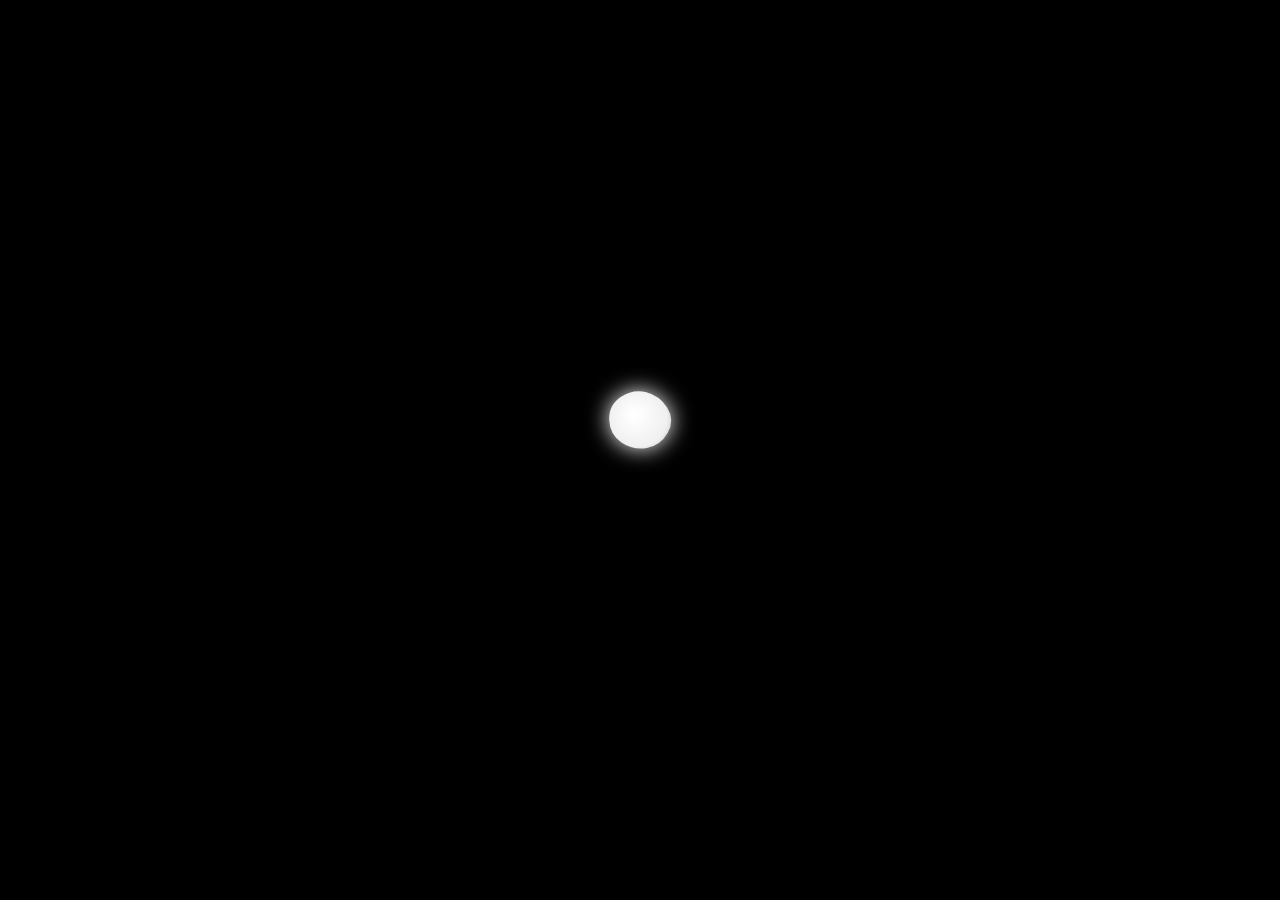
==== commit c5bbf2f0: "Refine feel: drag-to-move, pastel blurred spots, integrated tentacles, liquid separation, softer gur" ====
--- a/bloblife.html
+++ b/bloblife.html
@@ -24,7 +24,6 @@
   }
   #stage { position: fixed; inset: 0; width: 100%; height: 100%; }
 
-  /* ----- Écran de démarrage ----- */
   #startScreen {
     position: absolute; inset: 0; background: #000000;
     display: flex; flex-direction: column; align-items: center; justify-content: center;
@@ -40,14 +39,12 @@
   }
   #startText.visible { opacity: 1; }
 
-  /* ----- Canvas de jeu ----- */
   #gameCanvas {
     position: absolute; inset: 0; display: block; background: var(--bg);
     z-index: 10; opacity: 0; transition: opacity 600ms ease;
   }
   #gameCanvas.visible { opacity: 1; }
 
-  /* ----- Indice de main ----- */
   #handHint {
     position: absolute; z-index: 15; pointer-events: none;
     color: rgba(255,255,255,0.5); font-family: "DM Serif Display", Georgia, serif;
@@ -58,7 +55,7 @@
   #handHint.visible { opacity: 1; }
   #handHint .glyph {
     display: block; font-style: normal; font-size: 26px; margin-bottom: 10px;
-    animation: handFloat 2.4s ease-in-out infinite;
+    animation: handFloat 2.8s ease-in-out infinite;
   }
   @keyframes handFloat { 0%,100%{transform:translateY(0)} 50%{transform:translateY(-10px)} }
 </style>
@@ -68,7 +65,7 @@
   <canvas id="gameCanvas"></canvas>
   <div id="handHint">
     <span class="glyph">✦</span>
-    Caresse · tape le corps (il se divise) · tape une tentacule (coupe-la) · maintiens
+    Glisse pour déplacer · tape le corps (il se divise) · tape une excroissance (coupe-la) · maintiens
   </div>
   <div id="startScreen">
     <canvas id="startCanvas" width="200" height="200"></canvas>
@@ -109,8 +106,7 @@
         if (t < 2/3) return p + (q-p)*(2/3-t)*6;
         return p;
       };
-      const q = l < 0.5 ? l*(1+s) : l+s-l*s;
-      const p = 2*l - q;
+      const q = l < 0.5 ? l*(1+s) : l+s-l*s, p = 2*l - q;
       r = hue2rgb(p, q, h + 1/3); g = hue2rgb(p, q, h); b = hue2rgb(p, q, h - 1/3);
     }
     return { r: r*255, g: g*255, b: b*255 };
@@ -144,17 +140,15 @@
 };
 
 /* =====================================================================
- *  MODULE : AudioEngine — synthèse de FORMANTS (voix organiques)
- *  Tout généré via Web Audio API. Les blobs "parlent" en voyelles.
- * ===================================================================== */
-// Formants des voyelles [F1, F2, F3] en Hz
+ *  MODULE : AudioEngine — voix de formants, douces et gargouillantes
+ * ===================================================================== */
 const VOWELS = {
-  a: [800, 1150, 2800],   // "aaah"
-  e: [500, 1700, 2500],   // "èè"
-  i: [320, 2300, 3000],   // "iii"
-  o: [500, 1000, 2400],   // "ooo"
-  u: [320,  800, 2400],   // "ouou"
-  m: [260, 1000, 2200]    // nasale "mmm"
+  a: [780, 1100, 2700],
+  e: [500, 1650, 2500],
+  i: [330, 2100, 2900],
+  o: [480,  900, 2300],
+  u: [320,  720, 2300],
+  m: [240,  900, 2100]   // nasale "mmm"
 };
 
 const AudioEngine = {
@@ -166,9 +160,9 @@
     if (!AC) return;
     this.ctx = new AC();
     this.master = this.ctx.createGain();
-    this.master.gain.value = 0.85;
+    this.master.gain.value = 0.8;
     this.master.connect(this.ctx.destination);
-    this.reverbBuffer = this._makeReverb(3.0, 3.0);
+    this.reverbBuffer = this._makeReverb(3.2, 3.0);
   },
   resume() {
     if (!this.ctx) this.init();
@@ -192,76 +186,80 @@
     if (!this.ctx) return;
     const g = this.ctx.createGain(); g.gain.value = 0; g.connect(this.master);
     this.ambientGain = g;
-    const o1 = this.ctx.createOscillator(); o1.type='sine'; o1.frequency.value = 34;
-    const o2 = this.ctx.createOscillator(); o2.type='sine'; o2.frequency.value = 37.5;
-    const lfo = this.ctx.createOscillator(); lfo.type='sine'; lfo.frequency.value = 0.07;
+    const o1 = this.ctx.createOscillator(); o1.type='sine'; o1.frequency.value = 32;
+    const o2 = this.ctx.createOscillator(); o2.type='sine'; o2.frequency.value = 35.5;
+    const lfo = this.ctx.createOscillator(); lfo.type='sine'; lfo.frequency.value = 0.05;
     const lfoGain = this.ctx.createGain(); lfoGain.gain.value = 0.02;
     lfo.connect(lfoGain); lfoGain.connect(g.gain);
     o1.connect(g); o2.connect(g);
     o1.start(); o2.start(); lfo.start();
-    g.gain.setTargetAtTime(0.05, this.now(), 4);
-  },
-
-  /* ---- Cœur : prononce une suite de voyelles avec des formants qui glissent ---- */
-  // phones: [{v:'a', d:0.2, amp:1}, ...]
-  // opts: { f0, f0End, gain, reverb, wobble }
+    g.gain.setTargetAtTime(0.05, this.now(), 5);
+  },
+
+  /* Prononce une suite de voyelles (formants qui glissent) + gargouillis */
   speak(blob, phones, opts) {
     if (!this.ctx) return;
     opts = opts || {};
     const t0 = this.now();
-    const f0   = opts.f0   || (blob ? blob.voiceProfile.baseFreq : 130);
+    const f0   = opts.f0   || (blob ? blob.voiceProfile.baseFreq : 120);
     const f0End= opts.f0End != null ? opts.f0End : f0;
-    const gain = opts.gain != null ? opts.gain : 0.3;
+    const gain = opts.gain != null ? opts.gain : 0.22;
     const personality = blob ? blob.voiceProfile.personality : 0.5;
-    // une voix plus petite (blob petit) a des formants plus aigus
-    const sizeScale = blob ? clamp(1.5 - blob.radius/40, 0.85, 1.6) : 1;
-    const fScale = (0.9 + personality*0.4) * sizeScale;
+    const sizeScale = blob ? clamp(1.4 - blob.radius/45, 0.85, 1.5) : 1;
+    const fScale = (0.9 + personality*0.35) * sizeScale;
     let total = 0; for (const p of phones) total += p.d;
 
-    // --- source glottique : impulsion riche en harmoniques ---
+    // source glottique douce (triangle de préférence -> moins agressif)
     const src = this.ctx.createOscillator();
-    src.type = blob ? blob.voiceProfile.timbre : 'sawtooth';
+    src.type = blob ? blob.voiceProfile.timbre : 'triangle';
     src.frequency.setValueAtTime(f0, t0);
-    src.frequency.linearRampToValueAtTime(Math.max(20, f0End), t0 + total);
-
-    // vibrato (donne le côté vivant / tremblant)
+    src.frequency.linearRampToValueAtTime(Math.max(18, f0End), t0 + total);
+
+    // filtre passe-bas global pour adoucir
+    const soft = this.ctx.createBiquadFilter();
+    soft.type = 'lowpass'; soft.frequency.value = 2600; soft.Q.value = 0.4;
+
+    // vibrato lent
     const vib = this.ctx.createOscillator(); vib.type='sine';
-    vib.frequency.value = 4.5 + personality*3 + (opts.wobble?6:0);
+    vib.frequency.value = 3.5 + personality*2 + (opts.wobble?4:0);
     const vibGain = this.ctx.createGain();
-    vibGain.gain.value = f0 * (opts.wobble ? 0.08 : 0.02);
+    vibGain.gain.value = f0 * (opts.wobble ? 0.06 : 0.018);
     vib.connect(vibGain); vibGain.connect(src.frequency);
 
-    // enveloppe d'amplitude globale
     const amp = this.ctx.createGain(); amp.gain.setValueAtTime(0, t0);
 
-    // 3 filtres formants en parallèle
+    // GARGOUILLIS : LFO qui module l'amplitude -> bouillonnement
+    const gl = this.ctx.createOscillator(); gl.type='sine';
+    gl.frequency.value = rand(5, 9) + personality*3;
+    const glDepth = this.ctx.createGain(); glDepth.gain.value = gain*0.16;
+    gl.connect(glDepth); glDepth.connect(amp.gain);
+
+    // 3 formants (Q bas -> doux)
     const filters = [0,1,2].map(i => {
       const f = this.ctx.createBiquadFilter();
-      f.type = 'bandpass';
-      f.Q.value = 9 - i*2.5;
+      f.type = 'bandpass'; f.Q.value = [5, 3.5, 2.5][i];
       src.connect(f);
-      const fg = this.ctx.createGain();
-      fg.gain.value = [1.0, 0.7, 0.4][i];   // F1 dominant
-      f.connect(fg); fg.connect(amp);
+      const fg = this.ctx.createGain(); fg.gain.value = [1.0, 0.5, 0.22][i];
+      f.connect(fg); fg.connect(soft);
       return f;
     });
-
-    // programme les formants + l'amplitude voyelle par voyelle
+    soft.connect(amp);
+
     let t = t0;
     phones.forEach((p, idx) => {
       const F = VOWELS[p.v] || VOWELS.a;
       filters.forEach((filt, i) => {
         const target = F[i] * fScale;
         if (idx === 0) filt.frequency.setValueAtTime(target, t);
-        else filt.frequency.linearRampToValueAtTime(target, t + p.d*0.6);
+        else filt.frequency.linearRampToValueAtTime(target, t + p.d*0.65);
       });
       const peak = (p.amp != null ? p.amp : 1) * gain;
-      amp.gain.linearRampToValueAtTime(peak*0.35, t + 0.025);  // attaque (consonne)
-      amp.gain.linearRampToValueAtTime(peak,      t + p.d*0.5); // voyelle pleine
-      amp.gain.linearRampToValueAtTime(peak*0.6,  t + p.d);     // creux vers la suivante
+      amp.gain.linearRampToValueAtTime(peak*0.4, t + 0.04);
+      amp.gain.linearRampToValueAtTime(peak,     t + p.d*0.55);
+      amp.gain.linearRampToValueAtTime(peak*0.6, t + p.d);
       t += p.d;
     });
-    amp.gain.linearRampToValueAtTime(0.0001, t + 0.12);
+    amp.gain.linearRampToValueAtTime(0.0001, t + 0.16);
 
     amp.connect(this.master);
     if (opts.reverb && this.reverbBuffer) {
@@ -269,12 +267,11 @@
       const wet = this.ctx.createGain(); wet.gain.value = opts.reverb;
       amp.connect(conv); conv.connect(wet); wet.connect(this.master);
     }
-    src.start(t0); vib.start(t0);
-    const end = t + 0.2;
-    src.stop(end); vib.stop(end);
-  },
-
-  // petit bruit humide (souffle/coupe), filtré — pas de "bip"
+    src.start(t0); vib.start(t0); gl.start(t0);
+    const end = t + 0.25;
+    src.stop(end); vib.stop(end); gl.stop(end);
+  },
+
   _wetNoise(dur, f0, f1, gain) {
     if (!this.ctx) return;
     const t0 = this.now();
@@ -283,7 +280,7 @@
     const d = buf.getChannelData(0);
     for (let i = 0; i < n; i++) d[i] = (Math.random()*2-1) * (1 - i/n);
     const src = this.ctx.createBufferSource(); src.buffer = buf;
-    const flt = this.ctx.createBiquadFilter(); flt.type='bandpass'; flt.Q.value=4;
+    const flt = this.ctx.createBiquadFilter(); flt.type='lowpass'; flt.Q.value=2;
     flt.frequency.setValueAtTime(f0, t0);
     flt.frequency.exponentialRampToValueAtTime(Math.max(40,f1), t0+dur);
     const g = this.ctx.createGain();
@@ -293,61 +290,46 @@
     src.start(t0); src.stop(t0+dur);
   },
 
-  // ---- utterances par évènement (babillage organique) ----
-  caress(b) {
-    const v = pick(['o','u']);
-    this.speak(b, [
-      {v:'m', d:0.10, amp:0.4},
-      {v:v,   d:0.20},
-      {v:pick(['a','i']), d:0.18, amp:0.75}
-    ], { f0: b? b.voiceProfile.baseFreq*0.9 : 110, f0End: b? b.voiceProfile.baseFreq*1.5:170, gain:0.28 });
+  // ---- utterances : douces, gargouillantes, beaucoup de "m" / "ou" ----
+  pickup(b) { // attrape pour déplacer
+    this.speak(b, [{v:'m', d:0.22, amp:0.4}, {v:'u', d:0.14, amp:0.3}],
+      { f0: b? b.voiceProfile.baseFreq*0.8:95, f0End: b? b.voiceProfile.baseFreq*0.9:105, gain:0.13 });
   },
   divide(b) {
-    this.speak(b, [
-      {v:'i', d:0.06, amp:0.5},
-      {v:'a', d:0.11}
-    ], { f0: b? b.voiceProfile.baseFreq*1.1:150, f0End: b? b.voiceProfile.baseFreq*1.6:200, gain:0.3 });
-  },
-  grow(b) { // "aaaouuu" montant
-    this.speak(b, [
-      {v:'a', d:0.18}, {v:'o', d:0.13}, {v:'u', d:0.22, amp:0.75}
-    ], { f0: b? b.voiceProfile.baseFreq:120, f0End: b? b.voiceProfile.baseFreq*1.5:180, gain:0.3 });
-  },
-  shrink(b, dur) { // "ooouuhm" descendant
-    this.speak(b, [
-      {v:'o', d:0.16}, {v:'u', d:0.20}, {v:'m', d:0.16, amp:0.4}
-    ], { f0: b? b.voiceProfile.baseFreq*1.4:200, f0End: b? b.voiceProfile.baseFreq*0.5:60, gain:0.33 });
-  },
-  mutate(b) { // "glooowwwi" glitch
-    this.speak(b, [
-      {v:'o', d:0.08, amp:0.5}, {v:'o', d:0.14}, {v:'u', d:0.10}, {v:'i', d:0.13}
-    ], { f0: b? b.voiceProfile.baseFreq:120, f0End: b? b.voiceProfile.baseFreq*1.3:160, gain:0.3, wobble:true });
-    this._wetNoise(0.12, 1600, 500, 0.12);
+    this.speak(b, [{v:'m', d:0.10, amp:0.4}, {v:'o', d:0.14}, {v:'u', d:0.12, amp:0.5}],
+      { f0: b? b.voiceProfile.baseFreq:120, f0End: b? b.voiceProfile.baseFreq*1.25:150, gain:0.2 });
+  },
+  grow(b) {
+    this.speak(b, [{v:'m', d:0.12, amp:0.4}, {v:'a', d:0.18}, {v:'o', d:0.16}, {v:'u', d:0.2, amp:0.6}],
+      { f0: b? b.voiceProfile.baseFreq:120, f0End: b? b.voiceProfile.baseFreq*1.35:165, gain:0.22 });
+  },
+  shrink(b, dur) {
+    this.speak(b, [{v:'o', d:0.16}, {v:'u', d:0.22}, {v:'m', d:0.22, amp:0.4}],
+      { f0: b? b.voiceProfile.baseFreq*1.2:165, f0End: b? b.voiceProfile.baseFreq*0.55:65, gain:0.22 });
+  },
+  mutate(b) { // gargouillis "mglooouui"
+    this.speak(b, [{v:'m', d:0.10, amp:0.45}, {v:'o', d:0.14}, {v:'u', d:0.12}, {v:'i', d:0.14}],
+      { f0: b? b.voiceProfile.baseFreq:120, f0End: b? b.voiceProfile.baseFreq*1.2:150, gain:0.2, wobble:true });
+    this._wetNoise(0.16, 900, 300, 0.07);
   },
   contact(a, b) {
     const base = ((a?a.voiceProfile.baseFreq:120)+(b?b.voiceProfile.baseFreq:120))/2;
-    this.speak(a, [
-      {v:'m', d:0.12, amp:0.35}, {v:'u', d:0.13, amp:0.5}
-    ], { f0: base*0.9, f0End: base, gain:0.14 });
+    this.speak(a, [{v:'m', d:0.16, amp:0.4}, {v:'u', d:0.16, amp:0.45}],
+      { f0: base*0.85, f0End: base*0.95, gain:0.1 });
   },
   cut(parent) {
-    // bruit humide de coupe
-    this._wetNoise(0.14, 2200, 300, 0.18);
-    // petit cri surpris du morceau coupé
-    this.speak(parent, [
-      {v:'a', d:0.05, amp:0.6}, {v:'i', d:0.10}
-    ], { f0: 180, f0End: 260, gain:0.25, wobble:true });
-  },
-  birthCry(b) { // le morceau coupé prend vie
-    this.speak(b, [
-      {v:'m', d:0.10, amp:0.4}, {v:pick(['a','o']), d:0.16}, {v:'i', d:0.12, amp:0.6}
-    ], { f0: b.voiceProfile.baseFreq*0.8, f0End: b.voiceProfile.baseFreq*1.4, gain:0.22 });
-  },
-  death(b) { // "aaaahouuu" long, grave, réverbéré
+    this._wetNoise(0.32, 700, 160, 0.12); // séparation liquide, grave
+    this.speak(parent, [{v:'m', d:0.12, amp:0.45}, {v:'a', d:0.10}, {v:'u', d:0.14}],
+      { f0: 150, f0End: 110, gain:0.16, wobble:true });
+  },
+  birthCry(b) {
+    this.speak(b, [{v:'m', d:0.14, amp:0.4}, {v:pick(['o','u']), d:0.16}, {v:'i', d:0.12, amp:0.5}],
+      { f0: b.voiceProfile.baseFreq*0.85, f0End: b.voiceProfile.baseFreq*1.25, gain:0.16 });
+  },
+  death(b) {
     const base = b? b.voiceProfile.baseFreq:110;
-    this.speak(b, [
-      {v:'a', d:0.5}, {v:'a', d:0.4, amp:0.9}, {v:'o', d:0.6, amp:0.7}, {v:'u', d:0.9, amp:0.45}
-    ], { f0: base, f0End: 28, gain:0.5, reverb:0.85, wobble:false });
+    this.speak(b, [{v:'a', d:0.5}, {v:'o', d:0.5, amp:0.8}, {v:'u', d:0.7, amp:0.6}, {v:'m', d:0.9, amp:0.4}],
+      { f0: base, f0End: 26, gain:0.4, reverb:0.85 });
   }
 };
 
@@ -356,7 +338,7 @@
  * ===================================================================== */
 const MAX_BLOBS = 12;
 const MIN_RADIUS = 14;
-const INITIAL_RADIUS = 26;          // plus petit dès le départ
+const INITIAL_RADIUS = 26;
 const GROW_MAX = 56;
 const MUTATION_INTERVAL = 10;
 const MUTATION_CHANCE = 0.7;
@@ -371,8 +353,8 @@
  * ===================================================================== */
 function makeVoiceProfile() {
   return {
-    baseFreq: rand(80, 200),
-    timbre: pick(['sawtooth','square','sawtooth','triangle']), // riche en harmoniques de préférence
+    baseFreq: rand(80, 190),
+    timbre: pick(['triangle','triangle','sawtooth','sine']), // doux par défaut
     personality: Math.random()
   };
 }
@@ -381,26 +363,26 @@
   opts = opts || {};
   return {
     baseAngle: opts.baseAngle != null ? opts.baseAngle : rand(0, TAU),
-    length: opts.length != null ? opts.length : rand(1.3, 2.7),  // x radius
-    width:  opts.width  != null ? opts.width  : rand(0.26, 0.42),// x radius
-    grow:   opts.grow   != null ? opts.grow   : 0,               // 0..1 pousse
+    length: opts.length != null ? opts.length : rand(1.2, 2.4),
+    width:  opts.width  != null ? opts.width  : rand(0.34, 0.52), // base épaisse -> excroissance
+    grow:   opts.grow   != null ? opts.grow   : 0,
     seed:   rand(0, TAU),
-    waveSpeed: rand(1.2, 2.6),
-    waveAmp:   rand(0.18, 0.4),
-    angleDrift: rand(-0.15, 0.15)
+    waveSpeed: rand(0.4, 0.9),      // ondulation lente
+    waveAmp:   rand(0.12, 0.28),
+    angleDrift: rand(-0.10, 0.10)
   };
 }
 
 function makeSpot() {
   return {
     angle: rand(0, TAU),
-    dist:  rand(0.0, 0.62),          // position dans le corps
-    r:     rand(0.14, 0.30),         // taille relative
-    growth: 0,                       // pousse 0..1
+    dist:  rand(0.0, 0.55),
+    r:     rand(0.20, 0.38),
+    growth: 0,
     hue:   rand(0, 360),
-    sat:   rand(55, 92),
-    lit:   rand(46, 64),
-    hueSpeed: rand(3, 16) * (Math.random()<0.5?-1:1)
+    sat:   rand(28, 52),   // PASTEL : peu saturé
+    lit:   rand(68, 82),   // clair
+    hueSpeed: rand(1.5, 6) * (Math.random()<0.5?-1:1)
   };
 }
 
@@ -410,17 +392,17 @@
   const n = randInt(6, 8);
   const membrane = [];
   for (let i = 0; i < n; i++) membrane.push({
-    angle: (i/n)*TAU, phase: Math.random()*TAU, speed: rand(0.6,1.4), amp: rand(0.05,0.10)
+    angle: (i/n)*TAU, phase: Math.random()*TAU, speed: rand(0.4,0.9), amp: rand(0.05,0.10)
   });
   return {
     id: nextId(), x, y, radius,
     breathPhase: Math.random()*TAU,
-    breathSpeed: opts.breathSpeed != null ? opts.breathSpeed : rand(0.7, 1.1),
-    velocity: { vx: rand(-4,4), vy: rand(-4,4) },
+    breathSpeed: opts.breathSpeed != null ? opts.breathSpeed : rand(0.45, 0.8),
+    velocity: { vx: rand(-2,2), vy: rand(-2,2) },
     age: 0,
     evolutionStage: opts.evolutionStage || 0,
     instability: opts.instability || 0,
-    traits: opts.traits ? opts.traits.slice() : [],   // 'eye_left','eye_right','pulse_fast','wander'
+    traits: opts.traits ? opts.traits.slice() : [],
     tentacles: opts.tentacles ? opts.tentacles : [],
     spots: opts.spots ? opts.spots : [],
     voiceProfile: opts.voiceProfile || makeVoiceProfile(),
@@ -431,34 +413,56 @@
     wiggle: 0, wiggleDir: { x:0, y:0 },
     mutateFlash: 0, shiverHold: 0,
     contacts: new Map(),
-    _lookAt: null
+    _lookAt: null,
+    isDragged: false, dragX: x, dragY: y,
+    _tether: null
   };
 }
 
 /* =====================================================================
- *  Géométrie des tentacules (partagée rendu + détection de coupe)
+ *  Géométrie des tentacules (rendu + détection de coupe)
+ *  Enracinées DANS le corps -> vraies excroissances.
  * ===================================================================== */
 function tentaclePoints(blob, tent, time) {
   const pts = [];
   const N = 11;
   const r = blob.radius * BlobRenderer.breathFactor(blob);
-  const ang = tent.baseAngle + Math.sin(time*0.3 + tent.seed)*tent.angleDrift;
+  const ang = tent.baseAngle + Math.sin(time*0.2 + tent.seed)*tent.angleDrift;
   const dir = { x: Math.cos(ang), y: Math.sin(ang) };
   const perp = { x: -dir.y, y: dir.x };
-  const baseX = blob.x + dir.x * r*0.85;
-  const baseY = blob.y + dir.y * r*0.85;
-  const fullLen = blob.radius * tent.length * tent.grow;
+  const rootInset = 0.4;                       // démarre à l'intérieur du corps
+  const baseX = blob.x + dir.x * r*rootInset;
+  const baseY = blob.y + dir.y * r*rootInset;
+  const reach = blob.radius * tent.length * tent.grow + r*(1-rootInset);
   for (let k = 0; k <= N; k++) {
     const f = k / N;
-    const along = fullLen * f;
-    // onde qui voyage vers la pointe, amplitude croissante
-    const wave = Math.sin(time*tent.waveSpeed + tent.seed - f*4) * tent.waveAmp * f * blob.radius;
+    const along = reach * f;
+    const wave = Math.sin(time*tent.waveSpeed + tent.seed - f*3) * tent.waveAmp * f * blob.radius;
     const x = baseX + dir.x*along + perp.x*wave;
     const y = baseY + dir.y*along + perp.y*wave;
-    const w = Math.max(1.5, blob.radius * tent.width * Math.pow(1 - f, 0.7));
+    // largeur : épaisse à la base (fond dans le corps), s'effile en pointe arrondie
+    const w = Math.max(1.5, blob.radius * tent.width * Math.pow(1 - f, 0.55));
     pts.push({ x, y, w, f });
   }
   return pts;
+}
+
+/* =====================================================================
+ *  Rendu d'un filament liquide (cordon de cercles) — réutilisable
+ * ===================================================================== */
+function drawStrand(ctx, x1, y1, x2, y2, w1, w2, color, blur, bulge) {
+  const steps = 9;
+  ctx.save();
+  ctx.fillStyle = color;
+  if (blur) { ctx.shadowBlur = blur; ctx.shadowColor = color; }
+  for (let i = 0; i <= steps; i++) {
+    const t = i/steps;
+    const x = lerp(x1, x2, t), y = lerp(y1, y2, t);
+    let w = lerp(w1, w2, t);
+    if (bulge) w *= (1 - bulge) + bulge*Math.sin(t*Math.PI); // pince les extrémités
+    ctx.beginPath(); ctx.arc(x, y, Math.max(0.4, w), 0, TAU); ctx.fill();
+  }
+  ctx.restore();
 }
 
 /* =====================================================================
@@ -477,10 +481,9 @@
     ctx.save();
     ctx.globalAlpha = blob.opacity;
 
-    // --- tentacules (sous le corps), blanches, molles, arrondies ---
+    // tentacules (sous le corps) -> émergent comme des excroissances
     this._drawTentacles(ctx, blob, time, dark);
 
-    // --- corps blanc ---
     ctx.save();
     ctx.translate(blob.x, blob.y);
     ctx.shadowBlur = 18;
@@ -494,14 +497,12 @@
     ctx.fillStyle = grad;
     ctx.fill();
 
-    // clip pour garder taches & traits dans le corps
     ctx.save();
     ctx.clip();
     ctx.shadowBlur = 0;
     this._drawSpots(ctx, blob, r, time);
     ctx.restore();
 
-    // yeux par-dessus
     this._drawEyes(ctx, blob, r, time);
     ctx.restore();
 
@@ -515,19 +516,18 @@
       let osc = Math.sin(time*m.speed + m.phase)*m.amp;
       if (blob.wiggle > 0.001) {
         const dirAng = Math.atan2(blob.wiggleDir.y, blob.wiggleDir.x);
-        osc += blob.wiggle * 0.22 * Math.cos(m.angle - dirAng);
+        osc += blob.wiggle * 0.20 * Math.cos(m.angle - dirAng);
       }
       if (blob.shiverHold > 0.001 || blob.instability > 0.6) {
-        const sh = blob.shiverHold*0.05 + Math.max(0, blob.instability-0.6)*0.08;
-        osc += Math.sin(time*30 + i)*sh;
-      }
-      if (blob.isDying) osc += Math.sin(time*12 + i*2.3)*0.28*(1-blob.opacity);
+        const sh = blob.shiverHold*0.045 + Math.max(0, blob.instability-0.6)*0.07;
+        osc += Math.sin(time*22 + i)*sh;
+      }
+      if (blob.isDying) osc += Math.sin(time*9 + i*2.3)*0.26*(1-blob.opacity);
       const rr = r*(1+osc);
       pts.push({ x: Math.cos(m.angle)*rr, y: Math.sin(m.angle)*rr });
     }
     ctx.beginPath();
-    let mx = (pts[n-1].x+pts[0].x)/2, my = (pts[n-1].y+pts[0].y)/2;
-    ctx.moveTo(mx, my);
+    ctx.moveTo((pts[n-1].x+pts[0].x)/2, (pts[n-1].y+pts[0].y)/2);
     for (let i = 0; i < n; i++) {
       const cur = pts[i], nxt = pts[(i+1)%n];
       ctx.quadraticCurveTo(cur.x, cur.y, (cur.x+nxt.x)/2, (cur.y+nxt.y)/2);
@@ -535,41 +535,40 @@
     ctx.closePath();
   },
 
-  // tentacules = chaînes de cercles qui se chevauchent -> aucune pointe, tout est mou
   _drawTentacles(ctx, blob, time, dark) {
     if (!blob.tentacles.length) return;
-    ctx.fillStyle = `hsl(0,0%,${clamp(94-dark*45,25,96)}%)`;
-    ctx.shadowBlur = 12;
-    ctx.shadowColor = `rgba(255,255,255,${0.6-dark*0.5})`;
+    const col = `hsl(0,0%,${clamp(95-dark*45,25,97)}%)`;
+    ctx.fillStyle = col;
+    ctx.shadowBlur = 14;
+    ctx.shadowColor = `rgba(255,255,255,${0.55-dark*0.5})`;
     for (const tent of blob.tentacles) {
       if (tent.grow < 0.02) continue;
       const pts = tentaclePoints(blob, tent, time);
       for (let k = pts.length-1; k >= 0; k--) {
         const p = pts[k];
-        ctx.beginPath();
-        ctx.arc(p.x, p.y, p.w, 0, TAU);
-        ctx.fill();
+        ctx.beginPath(); ctx.arc(p.x, p.y, p.w, 0, TAU); ctx.fill();
       }
     }
     ctx.shadowBlur = 0;
   },
 
+  // taches pastel, bords fondus (gradient -> transparent) + léger flou
   _drawSpots(ctx, blob, r, time) {
+    ctx.save();
     for (const s of blob.spots) {
-      const sx = Math.cos(s.angle)*s.dist*r;
-      const sy = Math.sin(s.angle)*s.dist*r;
+      const sx = Math.cos(s.angle)*s.dist*r, sy = Math.sin(s.angle)*s.dist*r;
       const sr = s.r * r * s.growth;
       if (sr < 0.5) continue;
-      const c0 = `hsl(${s.hue|0},${s.sat|0}%,${clamp(s.lit+12,0,100)|0}%)`;
-      const c1 = `hsl(${s.hue|0},${s.sat|0}%,${s.lit|0}%)`;
-      const c2 = `hsl(${s.hue|0},${clamp(s.sat+10,0,100)|0}%,${clamp(s.lit-22,0,100)|0}%)`;
-      const g = ctx.createRadialGradient(sx-sr*0.25, sy-sr*0.25, sr*0.1, sx, sy, sr);
-      g.addColorStop(0, c0); g.addColorStop(0.6, c1); g.addColorStop(1, c2);
+      const h = s.hue|0, sat = s.sat|0, lit = s.lit|0;
+      const g = ctx.createRadialGradient(sx, sy, sr*0.05, sx, sy, sr*1.2);
+      g.addColorStop(0,    `hsla(${h},${sat}%,${clamp(lit+6,0,100)}%,0.6)`);
+      g.addColorStop(0.5,  `hsla(${h},${sat}%,${lit}%,0.34)`);
+      g.addColorStop(1,    `hsla(${h},${sat}%,${lit}%,0)`);
+      ctx.shadowBlur = sr*0.6; ctx.shadowColor = `hsla(${h},${sat}%,${lit}%,0.4)`;
       ctx.fillStyle = g;
-      ctx.beginPath();
-      ctx.ellipse(sx, sy, sr, sr*rand(0.92,1.0), 0, 0, TAU); // léger irrégulier
-      ctx.fill();
-    }
+      ctx.beginPath(); ctx.arc(sx, sy, sr*1.2, 0, TAU); ctx.fill();
+    }
+    ctx.restore();
   },
 
   _drawEyes(ctx, blob, r, time) {
@@ -583,7 +582,7 @@
     if (blob._lookAt) {
       const dx = blob._lookAt.x-blob.x, dy = blob._lookAt.y-blob.y, d = Math.hypot(dx,dy)||1;
       lx = (dx/d)*er*0.4; ly = (dy/d)*er*0.4;
-    } else { lx = Math.cos(time*0.7)*er*0.2; ly = Math.sin(time*0.9)*er*0.2; }
+    } else { lx = Math.cos(time*0.5)*er*0.2; ly = Math.sin(time*0.7)*er*0.2; }
     ctx.fillStyle = '#0a0a0a';
     ctx.beginPath(); ctx.ellipse(ex+lx, ey+ly, er*0.5, er*0.55, 0, 0, TAU); ctx.fill();
     ctx.fillStyle = 'rgba(255,255,255,0.8)';
@@ -597,73 +596,97 @@
 };
 
 /* =====================================================================
- *  MODULE : BlobPhysics
+ *  MODULE : BlobPhysics — tout ralenti, mou, fluide
  * ===================================================================== */
 const BlobPhysics = {
   update(blob, dt, world) {
     let bSpeed = blob.breathSpeed;
-    if (blob.traits.includes('pulse_fast')) bSpeed *= 1.8;
-    blob.breathPhase += dt*bSpeed*1.6;
+    if (blob.traits.includes('pulse_fast')) bSpeed *= 1.6;
+    blob.breathPhase += dt*bSpeed*1.0;
     blob.age += dt;
 
-    if (!blob.isDying && blob.opacity < 1) blob.opacity = Math.min(1, blob.opacity + dt*1.5);
+    if (!blob.isDying && blob.opacity < 1) blob.opacity = Math.min(1, blob.opacity + dt*1.2);
 
     if (Math.abs(blob.radius - blob.targetRadius) > 0.1)
-      blob.radius = lerp(blob.radius, blob.targetRadius, Math.min(1, dt*6));
-
-    blob.wiggle = Math.max(0, blob.wiggle - dt*2.5);
-    blob.mutateFlash = Math.max(0, blob.mutateFlash - dt*1.6);
-
-    // pousse des tentacules + dérive de leur angle
-    for (const t of blob.tentacles) {
-      if (t.grow < 1) t.grow = Math.min(1, t.grow + dt*0.6);
-    }
-    // pousse des taches + dérive de teinte
+      blob.radius = lerp(blob.radius, blob.targetRadius, Math.min(1, dt*3.5));
+
+    blob.wiggle = Math.max(0, blob.wiggle - dt*1.8);
+    blob.mutateFlash = Math.max(0, blob.mutateFlash - dt*1.2);
+
+    for (const t of blob.tentacles) if (t.grow < 1) t.grow = Math.min(1, t.grow + dt*0.35);
     for (const s of blob.spots) {
-      if (s.growth < 1) s.growth = Math.min(1, s.growth + dt*0.7);
+      if (s.growth < 1) s.growth = Math.min(1, s.growth + dt*0.45);
       s.hue = (s.hue + s.hueSpeed*dt + 360) % 360;
     }
 
-    // comportements
+    // ----- séparation liquide d'un morceau coupé -----
+    if (blob._tether) {
+      const te = blob._tether;
+      te.t += dt;
+      // glisse lentement vers l'extérieur pendant que la matière s'étire
+      blob.x += Math.cos(te.ang)*dt*7;
+      blob.y += Math.sin(te.ang)*dt*7;
+      this._bounds(blob, world);
+      if (te.t >= te.dur) {
+        blob.velocity.vx = te.releaseVX; blob.velocity.vy = te.releaseVY;
+        blob._tether = null;
+      }
+      return;
+    }
+
+    // ----- comportements -----
     let speedMul = 1;
-    if (blob.traits.includes('pulse_fast')) speedMul *= 1.5;
-    speedMul *= 1 + blob.tentacles.length*0.06; // les tentacules propulsent un peu
+    if (blob.traits.includes('pulse_fast')) speedMul *= 1.35;
+    speedMul *= 1 + blob.tentacles.length*0.04;
 
     blob._lookAt = null;
     if (blob.traits.includes('eye_left') || blob.traits.includes('eye_right')) {
       const near = this._nearest(blob, world);
       if (near) {
         blob._lookAt = near;
-        if (blob.traits.includes('wander')) {
+        if (blob.traits.includes('wander') && !blob.isDragged) {
           const dx = near.x-blob.x, dy = near.y-blob.y, d = Math.hypot(dx,dy)||1;
-          blob.velocity.vx += (dx/d)*dt*6; blob.velocity.vy += (dy/d)*dt*6;
+          blob.velocity.vx += (dx/d)*dt*3; blob.velocity.vy += (dy/d)*dt*3;
         }
       }
     }
-    // propulsion rythmique des tentacules (mouvement "vivant")
-    if (blob.tentacles.length) {
-      const pulse = Math.sin(blob.breathPhase)*dt*6;
-      const ang = Math.atan2(blob.velocity.vy, blob.velocity.vx);
-      blob.velocity.vx += Math.cos(ang)*pulse;
-      blob.velocity.vy += Math.sin(ang)*pulse;
-    }
-
-    blob.velocity.vx += rand(-1,1)*dt*4;
-    blob.velocity.vy += rand(-1,1)*dt*4;
-
-    const maxV = 22*speedMul;
-    blob.velocity.vx *= 0.985; blob.velocity.vy *= 0.985;
-    const sp = Math.hypot(blob.velocity.vx, blob.velocity.vy);
-    if (sp > maxV) { blob.velocity.vx = blob.velocity.vx/sp*maxV; blob.velocity.vy = blob.velocity.vy/sp*maxV; }
-
-    blob.x += blob.velocity.vx*dt;
-    blob.y += blob.velocity.vy*dt;
-
+
+    // ----- déplacement -----
+    if (blob.isDragged) {
+      // suit le doigt en douceur, et garde l'élan à la fin
+      const k = Math.min(1, dt*12);
+      const nx = lerp(blob.x, blob.dragX, k), ny = lerp(blob.y, blob.dragY, k);
+      let vx = (nx-blob.x)/Math.max(dt,0.001), vy = (ny-blob.y)/Math.max(dt,0.001);
+      const sp = Math.hypot(vx,vy);
+      const cap = 320;
+      if (sp > cap) { vx = vx/sp*cap; vy = vy/sp*cap; }
+      blob.velocity.vx = vx; blob.velocity.vy = vy;
+      blob.x = nx; blob.y = ny;
+      // la membrane s'étire dans le sens du mouvement (mou)
+      if (sp > 25) { blob.wiggle = Math.min(0.8, sp/420); blob.wiggleDir.x = vx/sp; blob.wiggleDir.y = vy/sp; }
+    } else {
+      if (blob.tentacles.length) {
+        const pulse = Math.sin(blob.breathPhase)*dt*3;
+        const ang = Math.atan2(blob.velocity.vy, blob.velocity.vx);
+        blob.velocity.vx += Math.cos(ang)*pulse; blob.velocity.vy += Math.sin(ang)*pulse;
+      }
+      blob.velocity.vx += rand(-1,1)*dt*1.6;
+      blob.velocity.vy += rand(-1,1)*dt*1.6;
+      const maxV = 11*speedMul;
+      blob.velocity.vx *= 0.99; blob.velocity.vy *= 0.99;
+      const sp = Math.hypot(blob.velocity.vx, blob.velocity.vy);
+      if (sp > maxV) { blob.velocity.vx = blob.velocity.vx/sp*maxV; blob.velocity.vy = blob.velocity.vy/sp*maxV; }
+      blob.x += blob.velocity.vx*dt; blob.y += blob.velocity.vy*dt;
+    }
+    this._bounds(blob, world);
+  },
+
+  _bounds(blob, world) {
     const m = blob.radius;
-    if (blob.x < m){ blob.x=m; blob.velocity.vx=Math.abs(blob.velocity.vx)*0.6; }
-    if (blob.x > world.w-m){ blob.x=world.w-m; blob.velocity.vx=-Math.abs(blob.velocity.vx)*0.6; }
-    if (blob.y < m){ blob.y=m; blob.velocity.vy=Math.abs(blob.velocity.vy)*0.6; }
-    if (blob.y > world.h-m){ blob.y=world.h-m; blob.velocity.vy=-Math.abs(blob.velocity.vy)*0.6; }
+    if (blob.x < m){ blob.x=m; blob.velocity.vx=Math.abs(blob.velocity.vx)*0.5; }
+    if (blob.x > world.w-m){ blob.x=world.w-m; blob.velocity.vx=-Math.abs(blob.velocity.vx)*0.5; }
+    if (blob.y < m){ blob.y=m; blob.velocity.vy=Math.abs(blob.velocity.vy)*0.5; }
+    if (blob.y > world.h-m){ blob.y=world.h-m; blob.velocity.vy=-Math.abs(blob.velocity.vy)*0.5; }
   },
 
   _nearest(blob, world) {
@@ -677,6 +700,7 @@
   },
 
   resolveContacts(world, dt) {
+    world.necks.length = 0;
     const b = world.blobs;
     for (let i = 0; i < b.length; i++) {
       const a = b[i]; if (a.isDying) continue;
@@ -686,6 +710,10 @@
         const ra = a.radius*BlobRenderer.breathFactor(a);
         const rc = c.radius*BlobRenderer.breathFactor(c);
         const overlap = ra + rc - d;
+        if (overlap > -Math.min(ra,rc)*0.5) {
+          // assez proches -> cordon visible de matière entre eux
+          world.necks.push({ a, c, strength: clamp((overlap + Math.min(ra,rc)*0.5)/Math.min(ra,rc), 0, 1) });
+        }
         if (overlap > 0) this._contact(a, c, dx, dy, d, overlap, dt, world);
         else { a.contacts.delete(c.id); c.contacts.delete(a.id); }
       }
@@ -694,43 +722,44 @@
 
   _contact(a, c, dx, dy, d, overlap, dt, world) {
     const nx = dx/d, ny = dy/d, push = overlap*0.5;
-    a.x -= nx*push; a.y -= ny*push; c.x += nx*push; c.y += ny*push;
+    if (!a.isDragged) { a.x -= nx*push; a.y -= ny*push; }
+    if (!c.isDragged) { c.x += nx*push; c.y += ny*push; }
     const avx = (a.velocity.vx+c.velocity.vx)*0.5, avy = (a.velocity.vy+c.velocity.vy)*0.5;
-    a.velocity.vx = lerp(a.velocity.vx, avx, 0.04); a.velocity.vy = lerp(a.velocity.vy, avy, 0.04);
-    c.velocity.vx = lerp(c.velocity.vx, avx, 0.04); c.velocity.vy = lerp(c.velocity.vy, avy, 0.04);
-
-    const key = c.id, prev = a.contacts.get(key) || 0;
+    if (!a.isDragged) { a.velocity.vx = lerp(a.velocity.vx, avx, 0.03); a.velocity.vy = lerp(a.velocity.vy, avy, 0.03); }
+    if (!c.isDragged) { c.velocity.vx = lerp(c.velocity.vx, avx, 0.03); c.velocity.vy = lerp(c.velocity.vy, avy, 0.03); }
+
+    const prev = a.contacts.get(c.id) || 0;
     if (prev === 0) AudioEngine.contact(a, c);
     const nd = prev + dt;
     a.contacts.set(c.id, nd); c.contacts.set(a.id, nd);
 
-    // CONTAMINATION : les maladies (taches) se transmettent au contact
-    if (Math.floor(prev*1.4) !== Math.floor(nd*1.4)) {
-      this._contaminate(a, c); this._contaminate(c, a);
-    }
-
+    if (Math.floor(prev*1.1) !== Math.floor(nd*1.1)) {
+      this._contaminate(a, c, world); this._contaminate(c, a, world);
+    }
     if (nd >= FUSION_TIME) world.requestFusion(a, c);
   },
 
-  _contaminate(from, to) {
+  _contaminate(from, to, world) {
     if (!from.spots.length || to.spots.length >= MAX_SPOTS) return;
     if (Math.random() > 0.5) return;
     const src = pick(from.spots);
     const s = makeSpot();
-    // hérite de la teinte (mélange pigmentaire si la cible a déjà des taches)
     if (to.spots.length) {
       const blended = ColorMixer.mixHsl(
-        { h: pick(to.spots).hue, s: 80, l: 55 }, { h: src.hue, s: 80, l: 55 }, 0.5);
+        { h: pick(to.spots).hue, s: 45, l: 70 }, { h: src.hue, s: 45, l: 70 }, 0.5);
       s.hue = blended.h;
     } else s.hue = src.hue;
-    s.sat = clamp(src.sat + rand(-8,8), 45, 95);
-    s.r = rand(0.10, 0.20);
+    s.sat = clamp(src.sat + rand(-6,6), 26, 55);
+    s.r = rand(0.14, 0.24);
+    s.growth = 0;
     to.spots.push(s);
+    // transfert physique VISIBLE : une gouttelette voyage de "from" vers "to"
+    world.addTransfer(from, to, s.hue, s.sat, s.lit);
   }
 };
 
 /* =====================================================================
- *  MODULE : BlobEvolution — mutations (tentacules, taches, yeux...)
+ *  MODULE : BlobEvolution
  * ===================================================================== */
 const BlobEvolution = {
   mutationClock: 0,
@@ -749,34 +778,25 @@
       }
     }
   },
-
-  // construit la liste pondérée des mutations possibles pour ce blob
   _options(blob) {
     const o = [];
-    if (blob.tentacles.length < MAX_TENTACLES) { o.push('tentacle','tentacle','tentacle'); }
-    if (blob.spots.length < MAX_SPOTS) { o.push('spot','spot','spot'); }
+    if (blob.tentacles.length < MAX_TENTACLES) o.push('tentacle','tentacle','tentacle');
+    if (blob.spots.length < MAX_SPOTS) o.push('spot','spot','spot');
     if (!blob.traits.includes('eye_left')) o.push('eye');
     else if (!blob.traits.includes('eye_right')) o.push('eye');
     if (!blob.traits.includes('pulse_fast')) o.push('pulse_fast');
     if (!blob.traits.includes('wander')) o.push('wander');
     return o;
   },
-
   mutate(blob) {
     const opts = this._options(blob);
     if (opts.length) {
-      const choice = pick(opts);
-      switch (choice) {
-        case 'tentacle':
-          blob.tentacles.push(makeTentacle({ baseAngle: rand(0,TAU) }));
-          break;
-        case 'spot':
-          blob.spots.push(makeSpot());
-          break;
+      switch (pick(opts)) {
+        case 'tentacle': blob.tentacles.push(makeTentacle({ baseAngle: rand(0,TAU) })); break;
+        case 'spot':     blob.spots.push(makeSpot()); break;
         case 'eye':
           if (!blob.traits.includes('eye_left')) blob.traits.push('eye_left');
-          else blob.traits.push('eye_right');
-          break;
+          else blob.traits.push('eye_right'); break;
         case 'pulse_fast': blob.traits.push('pulse_fast'); break;
         case 'wander':     blob.traits.push('wander'); break;
       }
@@ -787,7 +807,6 @@
     AudioEngine.mutate(blob);
     if (blob.instability >= 1.0 && !blob.isDying) this.kill(blob);
   },
-
   kill(blob) {
     if (blob.isDying) return;
     blob.isDying = true; blob.deathTimer = 0;
@@ -800,14 +819,28 @@
  * ===================================================================== */
 const World = {
   blobs: [], w: 0, h: 0, deathFlash: 0, _fusions: [],
+  necks: [], transfers: [],
   reset(w, h) {
     this.blobs.length = 0; this.w = w; this.h = h; this.deathFlash = 0;
-    this._fusions.length = 0; BlobEvolution.mutationClock = 0;
+    this._fusions.length = 0; this.necks.length = 0; this.transfers.length = 0;
+    BlobEvolution.mutationClock = 0;
     this.blobs.push(createBlob(w/2, h/2, { radius: INITIAL_RADIUS, opacity: 0 }));
   },
+  byId(id) { for (const b of this.blobs) if (b.id === id) return b; return null; },
   spawn(blob) {
     if (this.blobs.length >= MAX_BLOBS) return false;
     this.blobs.push(blob); return true;
+  },
+  addTransfer(from, to, hue, sat, lit) {
+    if (this.transfers.length > 40) return;
+    this.transfers.push({ fromId: from.id, toId: to.id, hue, sat, lit, t: 0, dur: rand(1.0, 1.8) });
+  },
+  updateTransfers(dt) {
+    for (let i = this.transfers.length-1; i >= 0; i--) {
+      const tr = this.transfers[i];
+      tr.t += dt;
+      if (tr.t >= tr.dur || !this.byId(tr.fromId) || !this.byId(tr.toId)) this.transfers.splice(i, 1);
+    }
   },
   requestFusion(a, b) {
     for (const f of this._fusions)
@@ -855,16 +888,6 @@
  *  MODULE : Gestures
  * ===================================================================== */
 const Gestures = {
-  caress(blob, dx, dy) {
-    if (!blob) return;
-    blob.wiggle = 1;
-    const d = Math.hypot(dx,dy)||1;
-    blob.wiggleDir.x = dx/d; blob.wiggleDir.y = dy/d;
-    blob.velocity.vx += (dx/d)*6; blob.velocity.vy += (dy/d)*6;
-    AudioEngine.caress(blob);
-  },
-
-  // tap : coupe une tentacule si on en touche une, sinon divise le corps
   onTap(px, py, time) {
     const hit = this._findTentacle(px, py, time);
     if (hit) { this._cutTentacle(hit.blob, hit.tent, hit.k, hit.pt); return; }
@@ -878,14 +901,10 @@
       for (const tent of blob.tentacles) {
         if (tent.grow < 0.3) continue;
         const pts = tentaclePoints(blob, tent, time);
-        for (let k = 1; k < pts.length; k++) {       // k>=1 : pas tout à la base
-          if (pts[k].f < 0.30) continue;             // on coupe la partie externe
-          const p = pts[k];
-          const dd = dist2(px, py, p.x, p.y);
-          const thr = p.w + 16;
-          if (dd < thr*thr && dd < bestD) {
-            bestD = dd; best = { blob, tent, k: pts[k].f, pt: p };
-          }
+        for (let k = 1; k < pts.length; k++) {
+          if (pts[k].f < 0.35) continue;        // coupe la partie externe
+          const p = pts[k], dd = dist2(px, py, p.x, p.y), thr = p.w + 16;
+          if (dd < thr*thr && dd < bestD) { bestD = dd; best = { blob, tent, k: pts[k].f, pt: p }; }
         }
       }
     }
@@ -893,31 +912,32 @@
   },
 
   _cutTentacle(blob, tent, frac, pt) {
-    // raccourcit la tentacule du parent
     const severedRel = tent.length * (1 - frac);
     tent.length = Math.max(0.2, tent.length * frac);
     AudioEngine.cut(blob);
-
-    // le morceau coupé devient un nouveau blob vivant
-    const childR = clamp(blob.radius * severedRel * 0.45 + 6, MIN_RADIUS, blob.radius*0.8);
     if (World.blobs.length < MAX_BLOBS) {
       const ang = tent.baseAngle;
+      const childR = clamp(blob.radius*severedRel*0.5 + 6, MIN_RADIUS, blob.radius*0.8);
       const child = createBlob(pt.x, pt.y, {
         radius: childR,
         instability: clamp(blob.instability*0.5, 0, 0.7),
         evolutionStage: Math.max(0, blob.evolutionStage-2),
         voiceProfile: {
-          baseFreq: clamp(blob.voiceProfile.baseFreq*rand(1.0,1.4), 80, 240),
-          timbre: blob.voiceProfile.timbre,
-          personality: Math.random()
+          baseFreq: clamp(blob.voiceProfile.baseFreq*rand(1.0,1.35), 80, 240),
+          timbre: blob.voiceProfile.timbre, personality: Math.random()
         },
-        // garde un bout de tentacule + parfois une tache héritée
-        tentacles: severedRel > 0.5 ? [ makeTentacle({ baseAngle: ang+Math.PI, length: rand(0.6,1.2), grow: 0 }) ] : [],
+        tentacles: severedRel > 0.5 ? [ makeTentacle({ baseAngle: ang+Math.PI, length: rand(0.5,1.0), grow: 0 }) ] : [],
         spots: (blob.spots.length && Math.random()<0.6) ? [ (()=>{ const s=makeSpot(); s.hue=pick(blob.spots).hue; return s; })() ] : [],
         opacity: 0
       });
-      child.velocity.vx = Math.cos(ang)*26 + rand(-6,6);
-      child.velocity.vy = Math.sin(ang)*26 + rand(-6,6);
+      child.velocity.vx = 0; child.velocity.vy = 0;
+      // séparation lente et liquide : reste attaché par un cordon qui s'amincit
+      child._tether = {
+        parentId: blob.id, ang, t: 0, dur: 0.9,
+        releaseVX: Math.cos(ang)*10 + rand(-3,3),
+        releaseVY: Math.sin(ang)*10 + rand(-3,3),
+        childR
+      };
       World.spawn(child);
       AudioEngine.birthCry(child);
     }
@@ -933,7 +953,7 @@
       evolutionStage: Math.max(0, blob.evolutionStage-1),
       traits: blob.traits.filter(() => Math.random() < 0.75),
       tentacles: blob.tentacles.filter(() => Math.random()<0.5).map(t => makeTentacle({ baseAngle: rand(0,TAU), length: t.length*rand(0.7,1.0) })),
-      spots: blob.spots.filter(() => Math.random()<0.6).map(s => { const ns=makeSpot(); ns.hue=s.hue; ns.sat=s.sat; return ns; }),
+      spots: blob.spots.filter(() => Math.random()<0.6).map(s => { const ns=makeSpot(); ns.hue=s.hue; ns.sat=s.sat; ns.lit=s.lit; return ns; }),
       breathSpeed: blob.breathSpeed*rand(0.85,1.15),
       voiceProfile: {
         baseFreq: clamp(blob.voiceProfile.baseFreq*rand(0.9,1.1), 70, 240),
@@ -942,8 +962,8 @@
       },
       opacity: 0
     });
-    blob.velocity.vx -= Math.cos(ang)*8; blob.velocity.vy -= Math.sin(ang)*8;
-    child.velocity.vx = Math.cos(ang)*12; child.velocity.vy = Math.sin(ang)*12;
+    blob.velocity.vx -= Math.cos(ang)*5; blob.velocity.vy -= Math.sin(ang)*5;
+    child.velocity.vx = Math.cos(ang)*8; child.velocity.vy = Math.sin(ang)*8;
     World.spawn(child);
     AudioEngine.divide(blob);
   },
@@ -961,14 +981,14 @@
 };
 
 /* =====================================================================
- *  MODULE : InputHandler
+ *  MODULE : InputHandler — drag pour déplacer
  * ===================================================================== */
 const InputHandler = {
   canvas: null, active: false,
   startX:0, startY:0, lastX:0, lastY:0, startTime:0, moved:false,
-  targetBlob:null, longTimer:null, longFired:false, shiverBlob:null,
+  targetBlob:null, draggingBlob:null, longTimer:null, shiverBlob:null,
   lastTapTime:0, lastTapBlob:null,
-  MOVE_THRESHOLD:10, SWIPE_VELOCITY:0.35, TAP_MAX_MS:200, DOUBLE_TAP_MS:300, LONG_PRESS_MS:600,
+  MOVE_THRESHOLD:9, TAP_MAX_MS:200, DOUBLE_TAP_MS:300, LONG_PRESS_MS:600,
 
   init(canvas) {
     this.canvas = canvas;
@@ -993,11 +1013,12 @@
     const p = this._pos(e);
     this.active = true;
     this.startX = this.lastX = p.x; this.startY = this.lastY = p.y;
-    this.startTime = performance.now(); this.moved = false; this.longFired = false;
+    this.startTime = performance.now(); this.moved = false;
     this.targetBlob = World.pick(p.x, p.y);
+    this.draggingBlob = null;
     if (this.targetBlob) {
       this.shiverBlob = this.targetBlob;
-      this.longTimer = setTimeout(()=>{ if(this.active && !this.moved) this.longFired = true; }, this.LONG_PRESS_MS);
+      this.longTimer = setTimeout(()=>{}, this.LONG_PRESS_MS);
     }
   },
   _move(e) {
@@ -1006,7 +1027,15 @@
     const p = this._pos(e);
     if (!this.moved && Math.hypot(p.x-this.startX, p.y-this.startY) > this.MOVE_THRESHOLD) {
       this.moved = true; clearTimeout(this.longTimer); this.shiverBlob = null;
-    }
+      // commence à déplacer le blob ciblé
+      if (this.targetBlob && !this.targetBlob.isDying && !this.targetBlob._tether) {
+        this.draggingBlob = this.targetBlob;
+        this.draggingBlob.isDragged = true;
+        this.draggingBlob.dragX = p.x; this.draggingBlob.dragY = p.y;
+        AudioEngine.pickup(this.draggingBlob);
+      }
+    }
+    if (this.draggingBlob) { this.draggingBlob.dragX = p.x; this.draggingBlob.dragY = p.y; }
     this.lastX = p.x; this.lastY = p.y;
   },
   _up(e) {
@@ -1014,15 +1043,14 @@
     e.preventDefault();
     this.active = false; clearTimeout(this.longTimer);
     const now = performance.now(), dt = now - this.startTime;
-    const p = this._pos(e);
-    const dx = p.x-this.startX, dy = p.y-this.startY;
-    const distMoved = Math.hypot(dx, dy), velocity = distMoved/Math.max(1,dt);
     const blob = this.targetBlob;
     if (this.shiverBlob) this.shiverBlob.shiverHold = 0;
 
-    if (this.moved) {
-      // glissement -> caresse (frétillement)
-      Gestures.caress(blob || World.pick(this.startX, this.startY), dx, dy);
+    if (this.draggingBlob) {
+      this.draggingBlob.isDragged = false;   // relâche avec l'élan accumulé
+      this.draggingBlob = null;
+    } else if (this.moved) {
+      // glissement sans cible : rien
     } else if (dt >= this.LONG_PRESS_MS) {
       Gestures.longTapShrink(blob, dt/1000);
     } else {
@@ -1073,14 +1101,14 @@
   _drawStartBlob() {
     const ctx = this.startCtx;
     ctx.clearRect(0,0,200,200);
-    this.startBreath += 0.03;
+    this.startBreath += 0.022;
     const t = this.startBreath, cx=100, cy=100, baseR=30;
     const r = baseR*(1+Math.sin(t)*0.1);
     ctx.save(); ctx.translate(cx, cy);
     ctx.shadowBlur = 22; ctx.shadowColor = '#ffffff';
     const n = 7, pts = [];
     for (let i = 0; i < n; i++) {
-      const a = (i/n)*TAU, osc = Math.sin(t*1.2 + i*1.7)*0.06, rr = r*(1+osc);
+      const a = (i/n)*TAU, osc = Math.sin(t*1.0 + i*1.7)*0.06, rr = r*(1+osc);
       pts.push({ x: Math.cos(a)*rr, y: Math.sin(a)*rr });
     }
     ctx.beginPath();
@@ -1105,7 +1133,7 @@
     if (!this.hintShown) {
       this.hintShown = true;
       setTimeout(()=>this.handHint.classList.add('visible'), 1400);
-      setTimeout(()=>this.handHint.classList.remove('visible'), 7400);
+      setTimeout(()=>this.handHint.classList.remove('visible'), 8400);
     }
   }
 };
@@ -1147,18 +1175,71 @@
     for (const blob of World.blobs) BlobPhysics.update(blob, dt, World);
     BlobPhysics.resolveContacts(World, dt);
     BlobEvolution.update(dt, World);
+    World.updateTransfers(dt);
     World.processFusions();
     World.removeDead();
     if (World.deathFlash > 0) World.deathFlash = Math.max(0, World.deathFlash - dt*2.2);
   },
   _render() {
     const ctx = this.ctx;
-    // trail doux -> rend les formes légèrement floues (style voulu)
-    ctx.globalCompositeOperation = 'source-over';
     ctx.fillStyle = 'rgba(10,10,10,0.30)';
     ctx.fillRect(0, 0, this.cssW, this.cssH);
+
+    // cordons de matière entre blobs en contact (transfert physique)
+    this._drawNecks(ctx);
+    // cordons de séparation liquide des morceaux coupés
+    this._drawTethers(ctx);
+    // les blobs
     for (const blob of World.blobs) BlobRenderer.draw(ctx, blob, this.time);
+    // gouttelettes colorées (contamination visible)
+    this._drawTransfers(ctx);
+
     if (World.deathFlash > 0.01) BlobRenderer.drawDeathFlash(ctx, this.cssW, this.cssH, World.deathFlash*0.7);
+  },
+  _drawNecks(ctx) {
+    for (const nk of World.necks) {
+      const { a, c, strength } = nk;
+      if (a.isDying || c.isDying) continue;
+      const op = Math.min(a.opacity, c.opacity) * strength;
+      if (op < 0.02) continue;
+      const w = Math.min(a.radius, c.radius) * 0.34 * strength;
+      ctx.globalAlpha = op;
+      drawStrand(ctx, a.x, a.y, c.x, c.y, w, w, `rgba(255,255,255,0.9)`, 12, 0.85);
+      ctx.globalAlpha = 1;
+    }
+  },
+  _drawTethers(ctx) {
+    for (const blob of World.blobs) {
+      const te = blob._tether; if (!te) continue;
+      const parent = World.byId(te.parentId);
+      const k = clamp(te.t/te.dur, 0, 1);
+      let ax, ay;
+      if (parent) { ax = parent.x + Math.cos(te.ang)*parent.radius*1.0; ay = parent.y + Math.sin(te.ang)*parent.radius*1.0; }
+      else { ax = blob.x - Math.cos(te.ang)*blob.radius*2; ay = blob.y - Math.sin(te.ang)*blob.radius*2; }
+      const w = lerp(te.childR*0.6, 0.5, k); // s'amincit -> rupture liquide
+      ctx.globalAlpha = (1 - k) * blob.opacity;
+      drawStrand(ctx, ax, ay, blob.x, blob.y, w*0.7, w, 'rgba(245,245,245,0.95)', 12, 0.7);
+      ctx.globalAlpha = 1;
+    }
+  },
+  _drawTransfers(ctx) {
+    ctx.save();
+    for (const tr of World.transfers) {
+      const from = World.byId(tr.fromId), to = World.byId(tr.toId);
+      if (!from || !to) continue;
+      const k = tr.t/tr.dur;
+      const ease = k*k*(3-2*k);
+      const x = lerp(from.x, to.x, ease), y = lerp(from.y, to.y, ease);
+      const r = 5 * Math.sin(k*Math.PI) + 1.5;    // grossit puis se fond
+      const h = tr.hue|0, s = (tr.sat+20)|0, l = (tr.lit-6)|0;
+      const g = ctx.createRadialGradient(x, y, 0, x, y, r);
+      g.addColorStop(0, `hsla(${h},${s}%,${l}%,0.85)`);
+      g.addColorStop(1, `hsla(${h},${s}%,${l}%,0)`);
+      ctx.shadowBlur = 8; ctx.shadowColor = `hsla(${h},${s}%,${l}%,0.6)`;
+      ctx.fillStyle = g;
+      ctx.beginPath(); ctx.arc(x, y, r, 0, TAU); ctx.fill();
+    }
+    ctx.restore();
   }
 };
 
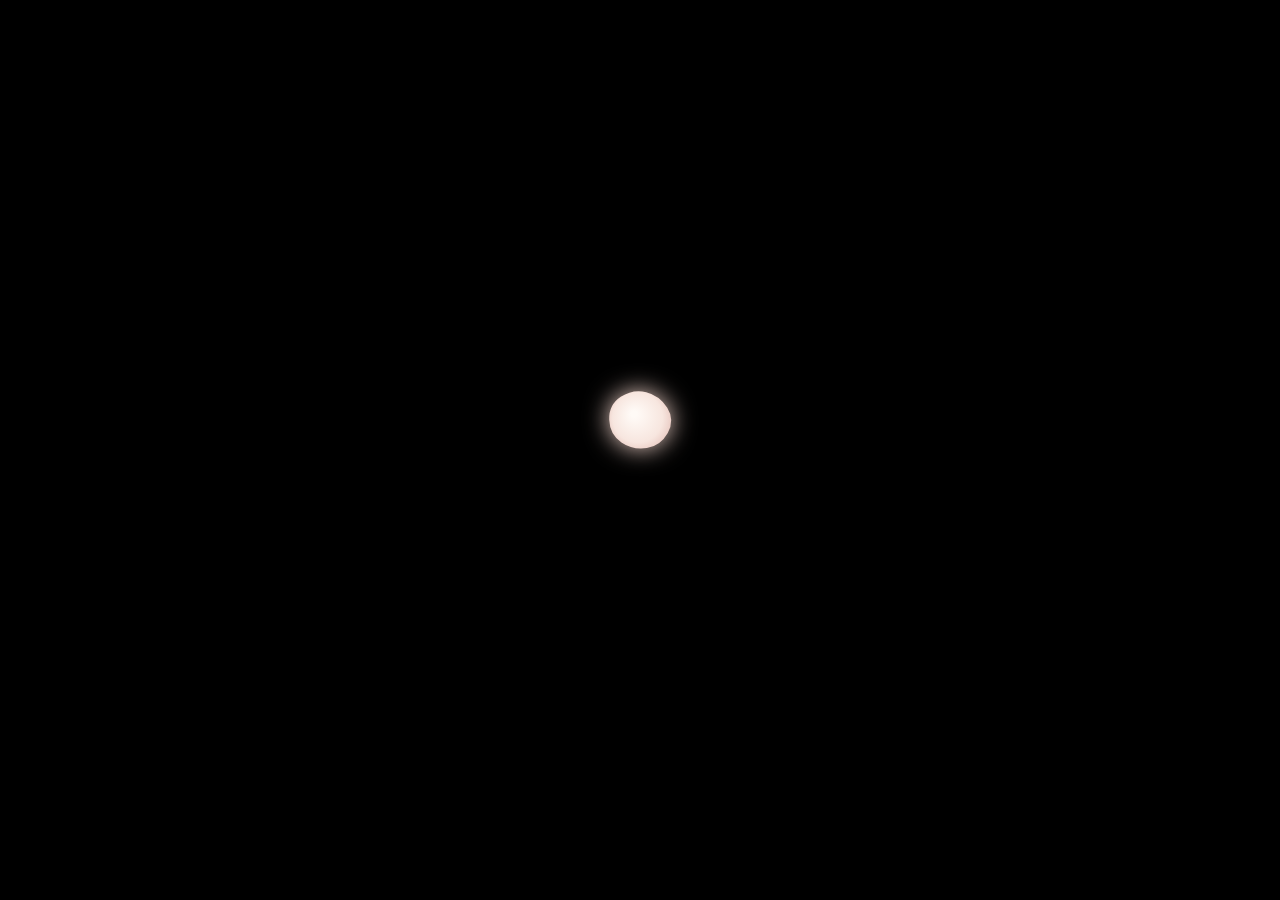
==== commit beb8cbbe: "Dreamy graphic style from reference: nebula backdrop, warm translucent bodies, global blur - New Bac" ====
--- a/bloblife.html
+++ b/bloblife.html
@@ -40,8 +40,10 @@
   #startText.visible { opacity: 1; }
 
   #gameCanvas {
-    position: absolute; inset: 0; display: block; background: var(--bg);
+    position: absolute; inset: 0; display: block; background: #07060a;
     z-index: 10; opacity: 0; transition: opacity 600ms ease;
+    /* flou d'objectif onirique */
+    filter: blur(2.2px) saturate(1.2) contrast(1.02);
   }
   #gameCanvas.visible { opacity: 1; }
 
@@ -486,14 +488,16 @@
 
     ctx.save();
     ctx.translate(blob.x, blob.y);
-    ctx.shadowBlur = 18;
-    ctx.shadowColor = `rgba(255,255,255,${0.85 - dark})`;
+    // gros halo chaud -> impression de subsurface / chair translucide
+    ctx.shadowBlur = 26;
+    ctx.shadowColor = `rgba(255,200,188,${0.55 - dark*0.6})`;
     this._traceBody(ctx, blob, r, time);
-    const lEdge = clamp(78 - dark*55, 18, 90);
-    const grad = ctx.createRadialGradient(-r*0.25, -r*0.25, r*0.1, 0, 0, r*1.15);
-    grad.addColorStop(0, `hsl(0,0%,${clamp(99-dark*40,30,100)}%)`);
-    grad.addColorStop(0.7, `hsl(0,0%,${clamp(90-dark*45,20,95)}%)`);
-    grad.addColorStop(1, `hsl(265,${dark*30}%,${lEdge}%)`);
+    // crème chaud lumineux au coeur -> peau pêche -> bord rosé
+    const grad = ctx.createRadialGradient(-r*0.28, -r*0.30, r*0.08, 0, 0, r*1.18);
+    grad.addColorStop(0,    `hsl(36,${clamp(34-dark*14,0,40)}%,${clamp(98-dark*42,30,100)}%)`);
+    grad.addColorStop(0.55, `hsl(24,${clamp(40-dark*10,10,55)}%,${clamp(90-dark*44,22,94)}%)`);
+    grad.addColorStop(0.85, `hsl(${dark>0.15?300:355},${clamp(42+dark*8,20,60)}%,${clamp(80-dark*40,18,86)}%)`);
+    grad.addColorStop(1,    `hsl(${dark>0.15?295:350},${clamp(45+dark*10,20,65)}%,${clamp(72-dark*40,14,80)}%)`);
     ctx.fillStyle = grad;
     ctx.fill();
 
@@ -537,10 +541,11 @@
 
   _drawTentacles(ctx, blob, time, dark) {
     if (!blob.tentacles.length) return;
-    const col = `hsl(0,0%,${clamp(95-dark*45,25,97)}%)`;
+    // même chair chaude que le corps -> excroissances translucides
+    const col = `hsl(28,${clamp(30-dark*12,6,40)}%,${clamp(93-dark*44,24,95)}%)`;
     ctx.fillStyle = col;
-    ctx.shadowBlur = 14;
-    ctx.shadowColor = `rgba(255,255,255,${0.55-dark*0.5})`;
+    ctx.shadowBlur = 16;
+    ctx.shadowColor = `rgba(255,205,192,${0.5-dark*0.45})`;
     for (const tent of blob.tentacles) {
       if (tent.grow < 0.02) continue;
       const pts = tentaclePoints(blob, tent, time);
@@ -1105,7 +1110,7 @@
     const t = this.startBreath, cx=100, cy=100, baseR=30;
     const r = baseR*(1+Math.sin(t)*0.1);
     ctx.save(); ctx.translate(cx, cy);
-    ctx.shadowBlur = 22; ctx.shadowColor = '#ffffff';
+    ctx.shadowBlur = 24; ctx.shadowColor = 'rgba(255,225,215,0.95)';
     const n = 7, pts = [];
     for (let i = 0; i < n; i++) {
       const a = (i/n)*TAU, osc = Math.sin(t*1.0 + i*1.7)*0.06, rr = r*(1+osc);
@@ -1119,7 +1124,7 @@
     }
     ctx.closePath();
     const g = ctx.createRadialGradient(-6,-6,3,0,0,r*1.2);
-    g.addColorStop(0,'#ffffff'); g.addColorStop(0.7,'#f0f0f0'); g.addColorStop(1,'#bdbdbd');
+    g.addColorStop(0,'#fffaf6'); g.addColorStop(0.6,'#f7e6df'); g.addColorStop(1,'#e0b8b0');
     ctx.fillStyle = g; ctx.fill(); ctx.restore();
   },
   enterGame() {
@@ -1139,6 +1144,64 @@
 };
 
 /* =====================================================================
+ *  MODULE : Backdrop — nébuleuse sombre, bokeh flou, poussières
+ * ===================================================================== */
+const Backdrop = {
+  orbs: [], sparkles: [], inited: false, palette: [140, 165, 200, 280, 320, 25],
+  init(w, h) {
+    this.orbs.length = 0; this.sparkles.length = 0;
+    for (let i = 0; i < 6; i++) this.orbs.push({
+      x: rand(0,w), y: rand(0,h), r: rand(110, 260),
+      hue: pick(this.palette), sat: rand(45, 72), lit: rand(34, 52),
+      alpha: rand(0.10, 0.22), vx: rand(-5,5), vy: rand(-5,5),
+      phase: rand(0,TAU), pulse: rand(0.04, 0.12)
+    });
+    for (let i = 0; i < 36; i++) this.sparkles.push({
+      x: rand(0,w), y: rand(0,h), r: rand(1, 3.2), big: Math.random() < 0.28,
+      hue: pick(this.palette), phase: rand(0,TAU), tw: rand(0.3, 1.1),
+      vx: rand(-3,3), vy: rand(-4,1.5)
+    });
+    this.inited = true;
+  },
+  draw(ctx, time, w, h) {
+    if (!this.inited) this.init(w, h);
+    // base sombre, légèrement teintée et lentement mouvante
+    const t = time*0.05;
+    const g = ctx.createLinearGradient(0, 0, w*0.4, h);
+    g.addColorStop(0,   `hsl(${150+Math.sin(t)*20|0},32%,5%)`);
+    g.addColorStop(0.5, `hsl(${262+Math.sin(t*0.7)*30|0},36%,6%)`);
+    g.addColorStop(1,   `hsl(${320+Math.sin(t*1.1)*25|0},30%,5%)`);
+    ctx.fillStyle = g; ctx.fillRect(0, 0, w, h);
+
+    ctx.save();
+    ctx.globalCompositeOperation = 'lighter';
+    for (const o of this.orbs) {
+      o.x += o.vx*0.016; o.y += o.vy*0.016;
+      if (o.x < -o.r) o.x = w+o.r; else if (o.x > w+o.r) o.x = -o.r;
+      if (o.y < -o.r) o.y = h+o.r; else if (o.y > h+o.r) o.y = -o.r;
+      const a = o.alpha*(0.7 + 0.3*Math.sin(time*o.pulse + o.phase));
+      const rg = ctx.createRadialGradient(o.x, o.y, 0, o.x, o.y, o.r);
+      rg.addColorStop(0, `hsla(${o.hue},${o.sat}%,${o.lit}%,${a})`);
+      rg.addColorStop(1, `hsla(${o.hue},${o.sat}%,${o.lit}%,0)`);
+      ctx.fillStyle = rg; ctx.beginPath(); ctx.arc(o.x, o.y, o.r, 0, TAU); ctx.fill();
+    }
+    for (const s of this.sparkles) {
+      s.x += s.vx*0.016; s.y += s.vy*0.016;
+      if (s.x < -6) s.x = w+6; else if (s.x > w+6) s.x = -6;
+      if (s.y < -6) s.y = h+6; else if (s.y > h+6) s.y = -6;
+      const a = 0.25 + 0.55*Math.abs(Math.sin(time*s.tw + s.phase));
+      const rr = s.big ? s.r*4.5 : s.r;
+      const al = s.big ? a*0.22 : a*0.85;
+      const rg = ctx.createRadialGradient(s.x, s.y, 0, s.x, s.y, rr);
+      rg.addColorStop(0, `hsla(${s.hue},55%,82%,${al})`);
+      rg.addColorStop(1, `hsla(${s.hue},55%,82%,0)`);
+      ctx.fillStyle = rg; ctx.beginPath(); ctx.arc(s.x, s.y, rr, 0, TAU); ctx.fill();
+    }
+    ctx.restore();
+  }
+};
+
+/* =====================================================================
  *  MODULE : GameLoop
  * ===================================================================== */
 const GameLoop = {
@@ -1149,6 +1212,7 @@
     window.addEventListener('resize', ()=>this._resize());
     window.addEventListener('orientationchange', ()=>setTimeout(()=>this._resize(),200));
     World.reset(this.cssW, this.cssH);
+    Backdrop.init(this.cssW, this.cssH);
     InputHandler.init(canvas);
     this.running = true; this.lastTime = performance.now();
     const frame = now => {
@@ -1169,6 +1233,7 @@
     this.canvas.style.width = this.cssW+'px'; this.canvas.style.height = this.cssH+'px';
     this.ctx.setTransform(this.dpr,0,0,this.dpr,0,0);
     if (World.w) { World.w = this.cssW; World.h = this.cssH; }
+    if (Backdrop.inited) Backdrop.init(this.cssW, this.cssH);
   },
   _update(dt) {
     InputHandler.update();
@@ -1182,8 +1247,8 @@
   },
   _render() {
     const ctx = this.ctx;
-    ctx.fillStyle = 'rgba(10,10,10,0.30)';
-    ctx.fillRect(0, 0, this.cssW, this.cssH);
+    // fond nébuleux onirique (remplace le noir + trail)
+    Backdrop.draw(ctx, this.time, this.cssW, this.cssH);
 
     // cordons de matière entre blobs en contact (transfert physique)
     this._drawNecks(ctx);
@@ -1204,7 +1269,7 @@
       if (op < 0.02) continue;
       const w = Math.min(a.radius, c.radius) * 0.34 * strength;
       ctx.globalAlpha = op;
-      drawStrand(ctx, a.x, a.y, c.x, c.y, w, w, `rgba(255,255,255,0.9)`, 12, 0.85);
+      drawStrand(ctx, a.x, a.y, c.x, c.y, w, w, `rgba(255,234,224,0.88)`, 14, 0.85);
       ctx.globalAlpha = 1;
     }
   },
@@ -1218,7 +1283,7 @@
       else { ax = blob.x - Math.cos(te.ang)*blob.radius*2; ay = blob.y - Math.sin(te.ang)*blob.radius*2; }
       const w = lerp(te.childR*0.6, 0.5, k); // s'amincit -> rupture liquide
       ctx.globalAlpha = (1 - k) * blob.opacity;
-      drawStrand(ctx, ax, ay, blob.x, blob.y, w*0.7, w, 'rgba(245,245,245,0.95)', 12, 0.7);
+      drawStrand(ctx, ax, ay, blob.x, blob.y, w*0.7, w, 'rgba(255,236,226,0.92)', 14, 0.7);
       ctx.globalAlpha = 1;
     }
   },
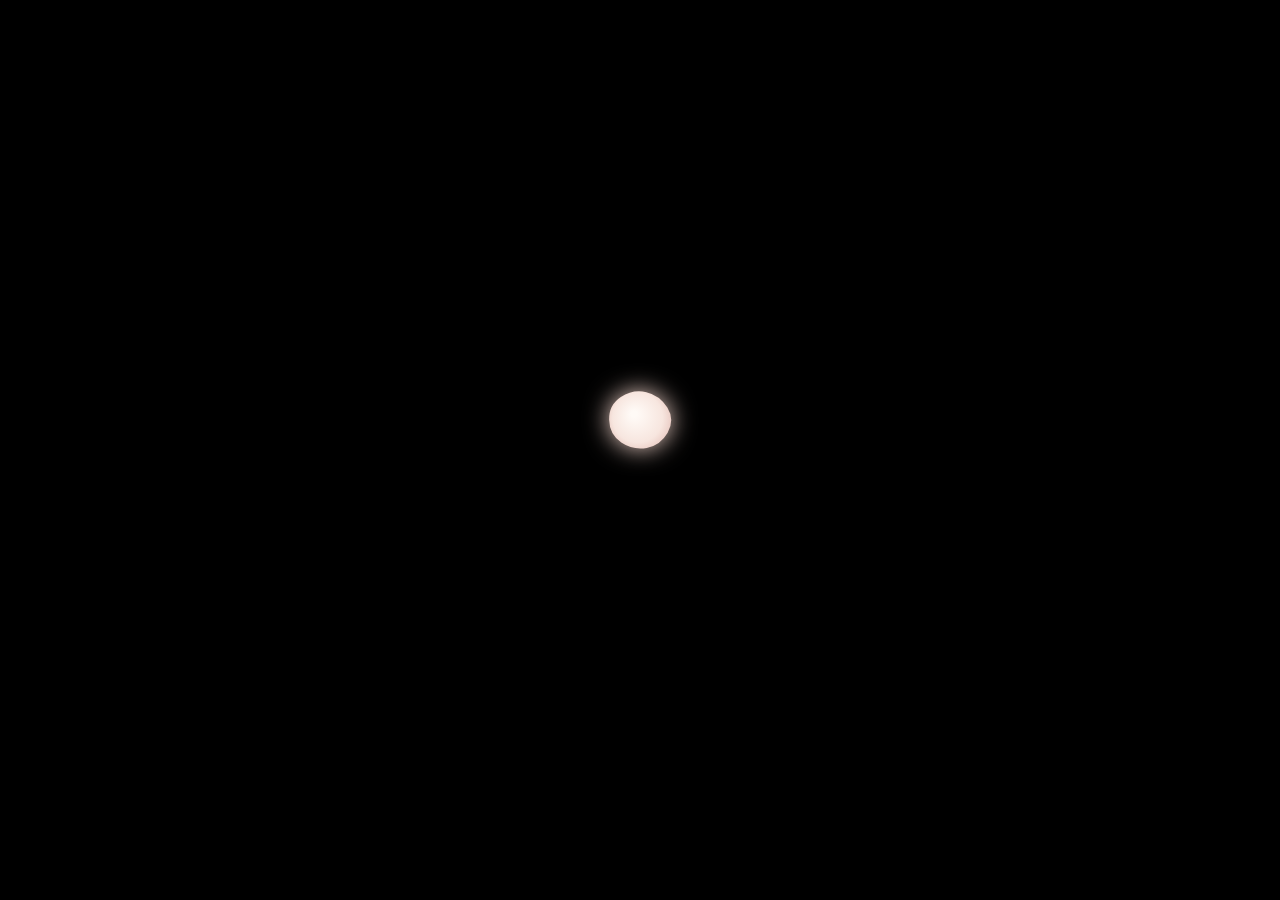
==== commit 9f0fbb84: "Pinker translucent bodies + depth-of-field for macro feel - Bodies pushed toward saturated rose/peac" ====
--- a/bloblife.html
+++ b/bloblife.html
@@ -42,8 +42,8 @@
   #gameCanvas {
     position: absolute; inset: 0; display: block; background: #07060a;
     z-index: 10; opacity: 0; transition: opacity 600ms ease;
-    /* flou d'objectif onirique */
-    filter: blur(2.2px) saturate(1.2) contrast(1.02);
+    /* flou d'objectif onirique (la profondeur de champ ajoute du flou par blob) */
+    filter: blur(1.4px) saturate(1.2) contrast(1.02);
   }
   #gameCanvas.visible { opacity: 1; }
 
@@ -417,7 +417,8 @@
     contacts: new Map(),
     _lookAt: null,
     isDragged: false, dragX: x, dragY: y,
-    _tether: null
+    _tether: null,
+    depth: opts.depth != null ? opts.depth : rand(0, 1)  // 0 = devant net, 1 = fond flou
   };
 }
 
@@ -481,7 +482,10 @@
     const dark = Math.max(dyingDark*0.5, decayDark);
 
     ctx.save();
-    ctx.globalAlpha = blob.opacity;
+    // profondeur de champ : les blobs du fond sont plus flous et plus diffus
+    const depth = blob.depth || 0;
+    if (depth > 0.05) ctx.filter = `blur(${(depth*3.2).toFixed(2)}px)`;
+    ctx.globalAlpha = blob.opacity * (1 - depth*0.24);
 
     // tentacules (sous le corps) -> émergent comme des excroissances
     this._drawTentacles(ctx, blob, time, dark);
@@ -492,12 +496,12 @@
     ctx.shadowBlur = 26;
     ctx.shadowColor = `rgba(255,200,188,${0.55 - dark*0.6})`;
     this._traceBody(ctx, blob, r, time);
-    // crème chaud lumineux au coeur -> peau pêche -> bord rosé
+    // crème-rosé lumineux au coeur -> pêche -> rose profond au bord
     const grad = ctx.createRadialGradient(-r*0.28, -r*0.30, r*0.08, 0, 0, r*1.18);
-    grad.addColorStop(0,    `hsl(36,${clamp(34-dark*14,0,40)}%,${clamp(98-dark*42,30,100)}%)`);
-    grad.addColorStop(0.55, `hsl(24,${clamp(40-dark*10,10,55)}%,${clamp(90-dark*44,22,94)}%)`);
-    grad.addColorStop(0.85, `hsl(${dark>0.15?300:355},${clamp(42+dark*8,20,60)}%,${clamp(80-dark*40,18,86)}%)`);
-    grad.addColorStop(1,    `hsl(${dark>0.15?295:350},${clamp(45+dark*10,20,65)}%,${clamp(72-dark*40,14,80)}%)`);
+    grad.addColorStop(0,    `hsl(30,${clamp(48-dark*16,0,55)}%,${clamp(96-dark*40,30,100)}%)`);
+    grad.addColorStop(0.5,  `hsl(18,${clamp(58-dark*12,16,70)}%,${clamp(85-dark*42,22,90)}%)`);
+    grad.addColorStop(0.85, `hsl(${dark>0.15?298:2},${clamp(56+dark*6,24,70)}%,${clamp(77-dark*38,18,84)}%)`);
+    grad.addColorStop(1,    `hsl(${dark>0.15?292:348},${clamp(58+dark*8,24,72)}%,${clamp(69-dark*38,14,78)}%)`);
     ctx.fillStyle = grad;
     ctx.fill();
 
@@ -829,7 +833,7 @@
     this.blobs.length = 0; this.w = w; this.h = h; this.deathFlash = 0;
     this._fusions.length = 0; this.necks.length = 0; this.transfers.length = 0;
     BlobEvolution.mutationClock = 0;
-    this.blobs.push(createBlob(w/2, h/2, { radius: INITIAL_RADIUS, opacity: 0 }));
+    this.blobs.push(createBlob(w/2, h/2, { radius: INITIAL_RADIUS, opacity: 0, depth: 0.12 }));
   },
   byId(id) { for (const b of this.blobs) if (b.id === id) return b; return null; },
   spawn(blob) {
@@ -1254,8 +1258,9 @@
     this._drawNecks(ctx);
     // cordons de séparation liquide des morceaux coupés
     this._drawTethers(ctx);
-    // les blobs
-    for (const blob of World.blobs) BlobRenderer.draw(ctx, blob, this.time);
+    // les blobs, du fond (flou) vers le premier plan (net)
+    const ordered = World.blobs.slice().sort((a, b) => b.depth - a.depth);
+    for (const blob of ordered) BlobRenderer.draw(ctx, blob, this.time);
     // gouttelettes colorées (contamination visible)
     this._drawTransfers(ctx);
 
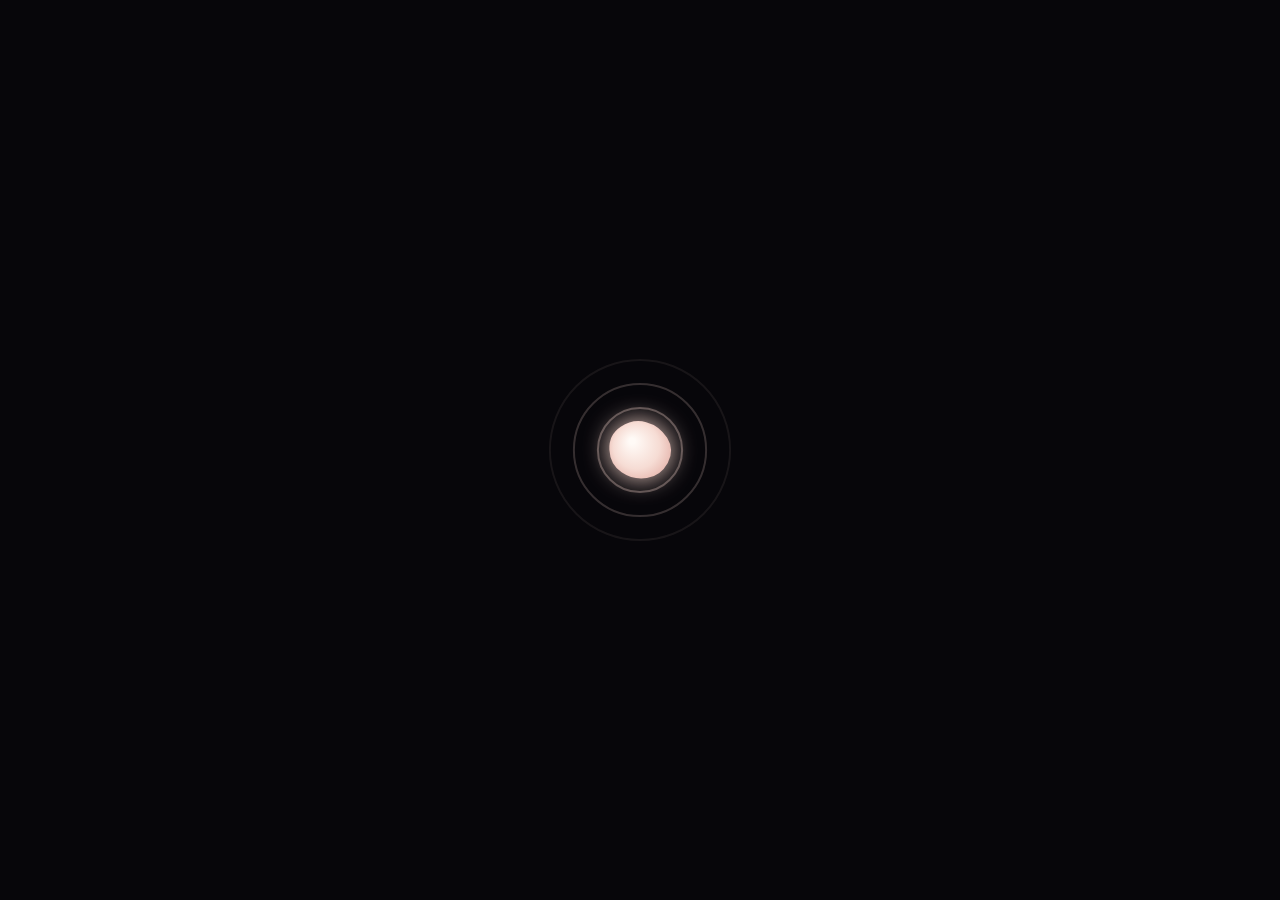
==== commit e7234b85: "Rework interactions and form: edge balls, fusion-on-touch, sticky drag, pulsing start, no text - Sta" ====
--- a/bloblife.html
+++ b/bloblife.html
@@ -7,11 +7,7 @@
 <meta name="apple-mobile-web-app-capable" content="yes">
 <meta name="apple-mobile-web-app-status-bar-style" content="black">
 <title>BLOBLIFE</title>
-<link rel="preconnect" href="https://fonts.googleapis.com">
-<link rel="preconnect" href="https://fonts.gstatic.com" crossorigin>
-<link href="https://fonts.googleapis.com/css2?family=DM+Serif+Display:ital@1&display=swap" rel="stylesheet">
 <style>
-  :root { --bg: #0a0a0a; }
   * {
     margin: 0; padding: 0; box-sizing: border-box;
     -webkit-tap-highlight-color: transparent;
@@ -20,24 +16,17 @@
   }
   html, body {
     width: 100%; height: 100%; overflow: hidden;
-    background: #000000; overscroll-behavior: none; touch-action: none;
+    background: #07060a; overscroll-behavior: none; touch-action: none;
   }
   #stage { position: fixed; inset: 0; width: 100%; height: 100%; }
 
   #startScreen {
-    position: absolute; inset: 0; background: #000000;
-    display: flex; flex-direction: column; align-items: center; justify-content: center;
+    position: absolute; inset: 0; background: #07060a;
+    display: flex; align-items: center; justify-content: center;
     z-index: 20; transition: opacity 800ms ease; opacity: 1;
   }
   #startScreen.fading { opacity: 0; pointer-events: none; }
   #startCanvas { display: block; }
-  #startText {
-    font-family: "DM Serif Display", Georgia, serif; font-style: italic;
-    font-size: 18px; color: rgba(255, 255, 255, 0.6); text-align: center;
-    margin-top: 36px; letter-spacing: 0.5px; opacity: 0;
-    transition: opacity 1500ms ease; padding: 0 24px;
-  }
-  #startText.visible { opacity: 1; }
 
   #gameCanvas {
     position: absolute; inset: 0; display: block; background: #07060a;
@@ -46,32 +35,13 @@
     filter: blur(1.4px) saturate(1.2) contrast(1.02);
   }
   #gameCanvas.visible { opacity: 1; }
-
-  #handHint {
-    position: absolute; z-index: 15; pointer-events: none;
-    color: rgba(255,255,255,0.5); font-family: "DM Serif Display", Georgia, serif;
-    font-style: italic; font-size: 15px; left: 50%; bottom: 48px;
-    transform: translateX(-50%); text-align: center; opacity: 0;
-    transition: opacity 1200ms ease; width: 84%; line-height: 1.6;
-  }
-  #handHint.visible { opacity: 1; }
-  #handHint .glyph {
-    display: block; font-style: normal; font-size: 26px; margin-bottom: 10px;
-    animation: handFloat 2.8s ease-in-out infinite;
-  }
-  @keyframes handFloat { 0%,100%{transform:translateY(0)} 50%{transform:translateY(-10px)} }
 </style>
 </head>
 <body>
 <div id="stage">
   <canvas id="gameCanvas"></canvas>
-  <div id="handHint">
-    <span class="glyph">✦</span>
-    Glisse pour déplacer · tape le corps (il se divise) · tape une excroissance (coupe-la) · maintiens
-  </div>
   <div id="startScreen">
-    <canvas id="startCanvas" width="200" height="200"></canvas>
-    <div id="startText">Touche pour créer la vie</div>
+    <canvas id="startCanvas" width="280" height="280"></canvas>
   </div>
 </div>
 
@@ -145,17 +115,12 @@
  *  MODULE : AudioEngine — voix de formants, douces et gargouillantes
  * ===================================================================== */
 const VOWELS = {
-  a: [780, 1100, 2700],
-  e: [500, 1650, 2500],
-  i: [330, 2100, 2900],
-  o: [480,  900, 2300],
-  u: [320,  720, 2300],
-  m: [240,  900, 2100]   // nasale "mmm"
+  a: [780, 1100, 2700], e: [500, 1650, 2500], i: [330, 2100, 2900],
+  o: [480, 900, 2300], u: [320, 720, 2300], m: [240, 900, 2100]
 };
 
 const AudioEngine = {
   ctx: null, master: null, reverbBuffer: null, ambientGain: null, started: false,
-
   init() {
     if (this.ctx) return;
     const AC = window.AudioContext || window.webkitAudioContext;
@@ -172,7 +137,6 @@
     if (!this.started) { this.started = true; this._startAmbient(); }
   },
   now(){ return this.ctx ? this.ctx.currentTime : 0; },
-
   _makeReverb(duration, decay) {
     if (!this.ctx) return null;
     const rate = this.ctx.sampleRate, len = Math.floor(rate*duration);
@@ -183,7 +147,6 @@
     }
     return buf;
   },
-
   _startAmbient() {
     if (!this.ctx) return;
     const g = this.ctx.createGain(); g.gain.value = 0; g.connect(this.master);
@@ -197,8 +160,6 @@
     o1.start(); o2.start(); lfo.start();
     g.gain.setTargetAtTime(0.05, this.now(), 5);
   },
-
-  /* Prononce une suite de voyelles (formants qui glissent) + gargouillis */
   speak(blob, phones, opts) {
     if (!this.ctx) return;
     opts = opts || {};
@@ -211,17 +172,14 @@
     const fScale = (0.9 + personality*0.35) * sizeScale;
     let total = 0; for (const p of phones) total += p.d;
 
-    // source glottique douce (triangle de préférence -> moins agressif)
     const src = this.ctx.createOscillator();
     src.type = blob ? blob.voiceProfile.timbre : 'triangle';
     src.frequency.setValueAtTime(f0, t0);
     src.frequency.linearRampToValueAtTime(Math.max(18, f0End), t0 + total);
 
-    // filtre passe-bas global pour adoucir
     const soft = this.ctx.createBiquadFilter();
     soft.type = 'lowpass'; soft.frequency.value = 2600; soft.Q.value = 0.4;
 
-    // vibrato lent
     const vib = this.ctx.createOscillator(); vib.type='sine';
     vib.frequency.value = 3.5 + personality*2 + (opts.wobble?4:0);
     const vibGain = this.ctx.createGain();
@@ -230,13 +188,11 @@
 
     const amp = this.ctx.createGain(); amp.gain.setValueAtTime(0, t0);
 
-    // GARGOUILLIS : LFO qui module l'amplitude -> bouillonnement
     const gl = this.ctx.createOscillator(); gl.type='sine';
     gl.frequency.value = rand(5, 9) + personality*3;
     const glDepth = this.ctx.createGain(); glDepth.gain.value = gain*0.16;
     gl.connect(glDepth); glDepth.connect(amp.gain);
 
-    // 3 formants (Q bas -> doux)
     const filters = [0,1,2].map(i => {
       const f = this.ctx.createBiquadFilter();
       f.type = 'bandpass'; f.Q.value = [5, 3.5, 2.5][i];
@@ -273,7 +229,37 @@
     const end = t + 0.25;
     src.stop(end); vib.stop(end); gl.stop(end);
   },
-
+  pickup(b) {
+    this.speak(b, [{v:'m', d:0.22, amp:0.4}, {v:'u', d:0.14, amp:0.3}],
+      { f0: b? b.voiceProfile.baseFreq*0.8:95, f0End: b? b.voiceProfile.baseFreq*0.9:105, gain:0.12 });
+  },
+  divide(b) {
+    this.speak(b, [{v:'m', d:0.10, amp:0.4}, {v:'o', d:0.14}, {v:'u', d:0.12, amp:0.5}],
+      { f0: b? b.voiceProfile.baseFreq:120, f0End: b? b.voiceProfile.baseFreq*1.25:150, gain:0.2 });
+  },
+  shrink(b, dur) {
+    this.speak(b, [{v:'o', d:0.16}, {v:'u', d:0.22}, {v:'m', d:0.22, amp:0.4}],
+      { f0: b? b.voiceProfile.baseFreq*1.2:165, f0End: b? b.voiceProfile.baseFreq*0.55:65, gain:0.22 });
+  },
+  mutate(b) {
+    this.speak(b, [{v:'m', d:0.10, amp:0.45}, {v:'o', d:0.14}, {v:'u', d:0.12}, {v:'i', d:0.14}],
+      { f0: b? b.voiceProfile.baseFreq:120, f0End: b? b.voiceProfile.baseFreq*1.2:150, gain:0.2, wobble:true });
+    this._wetNoise(0.16, 900, 300, 0.07);
+  },
+  contact(a, b) {
+    const base = ((a?a.voiceProfile.baseFreq:120)+(b?b.voiceProfile.baseFreq:120))/2;
+    this.speak(a, [{v:'m', d:0.16, amp:0.4}, {v:'u', d:0.16, amp:0.45}],
+      { f0: base*0.85, f0End: base*0.95, gain:0.1 });
+  },
+  fuse(b) {
+    this.speak(b, [{v:'m', d:0.22, amp:0.45}, {v:'o', d:0.22}, {v:'u', d:0.30, amp:0.5}],
+      { f0: b? b.voiceProfile.baseFreq:110, f0End: b? b.voiceProfile.baseFreq*0.78:88, gain:0.2, reverb:0.3 });
+  },
+  death(b) {
+    const base = b? b.voiceProfile.baseFreq:110;
+    this.speak(b, [{v:'a', d:0.5}, {v:'o', d:0.5, amp:0.8}, {v:'u', d:0.7, amp:0.6}, {v:'m', d:0.9, amp:0.4}],
+      { f0: base, f0End: 26, gain:0.4, reverb:0.85 });
+  },
   _wetNoise(dur, f0, f1, gain) {
     if (!this.ctx) return;
     const t0 = this.now();
@@ -290,48 +276,6 @@
     g.gain.exponentialRampToValueAtTime(0.0001, t0+dur);
     src.connect(flt); flt.connect(g); g.connect(this.master);
     src.start(t0); src.stop(t0+dur);
-  },
-
-  // ---- utterances : douces, gargouillantes, beaucoup de "m" / "ou" ----
-  pickup(b) { // attrape pour déplacer
-    this.speak(b, [{v:'m', d:0.22, amp:0.4}, {v:'u', d:0.14, amp:0.3}],
-      { f0: b? b.voiceProfile.baseFreq*0.8:95, f0End: b? b.voiceProfile.baseFreq*0.9:105, gain:0.13 });
-  },
-  divide(b) {
-    this.speak(b, [{v:'m', d:0.10, amp:0.4}, {v:'o', d:0.14}, {v:'u', d:0.12, amp:0.5}],
-      { f0: b? b.voiceProfile.baseFreq:120, f0End: b? b.voiceProfile.baseFreq*1.25:150, gain:0.2 });
-  },
-  grow(b) {
-    this.speak(b, [{v:'m', d:0.12, amp:0.4}, {v:'a', d:0.18}, {v:'o', d:0.16}, {v:'u', d:0.2, amp:0.6}],
-      { f0: b? b.voiceProfile.baseFreq:120, f0End: b? b.voiceProfile.baseFreq*1.35:165, gain:0.22 });
-  },
-  shrink(b, dur) {
-    this.speak(b, [{v:'o', d:0.16}, {v:'u', d:0.22}, {v:'m', d:0.22, amp:0.4}],
-      { f0: b? b.voiceProfile.baseFreq*1.2:165, f0End: b? b.voiceProfile.baseFreq*0.55:65, gain:0.22 });
-  },
-  mutate(b) { // gargouillis "mglooouui"
-    this.speak(b, [{v:'m', d:0.10, amp:0.45}, {v:'o', d:0.14}, {v:'u', d:0.12}, {v:'i', d:0.14}],
-      { f0: b? b.voiceProfile.baseFreq:120, f0End: b? b.voiceProfile.baseFreq*1.2:150, gain:0.2, wobble:true });
-    this._wetNoise(0.16, 900, 300, 0.07);
-  },
-  contact(a, b) {
-    const base = ((a?a.voiceProfile.baseFreq:120)+(b?b.voiceProfile.baseFreq:120))/2;
-    this.speak(a, [{v:'m', d:0.16, amp:0.4}, {v:'u', d:0.16, amp:0.45}],
-      { f0: base*0.85, f0End: base*0.95, gain:0.1 });
-  },
-  cut(parent) {
-    this._wetNoise(0.32, 700, 160, 0.12); // séparation liquide, grave
-    this.speak(parent, [{v:'m', d:0.12, amp:0.45}, {v:'a', d:0.10}, {v:'u', d:0.14}],
-      { f0: 150, f0End: 110, gain:0.16, wobble:true });
-  },
-  birthCry(b) {
-    this.speak(b, [{v:'m', d:0.14, amp:0.4}, {v:pick(['o','u']), d:0.16}, {v:'i', d:0.12, amp:0.5}],
-      { f0: b.voiceProfile.baseFreq*0.85, f0End: b.voiceProfile.baseFreq*1.25, gain:0.16 });
-  },
-  death(b) {
-    const base = b? b.voiceProfile.baseFreq:110;
-    this.speak(b, [{v:'a', d:0.5}, {v:'o', d:0.5, amp:0.8}, {v:'u', d:0.7, amp:0.6}, {v:'m', d:0.9, amp:0.4}],
-      { f0: base, f0End: 26, gain:0.4, reverb:0.85 });
   }
 };
 
@@ -346,44 +290,39 @@
 const MUTATION_CHANCE = 0.7;
 const INSTABILITY_PER_MUTATION = 0.12;
 const DEATH_DURATION = 3.0;
-const FUSION_TIME = 3.0;
-const MAX_TENTACLES = 5;
+const FUSION_DELAY = 0.2;     // contact -> fusion quasi immédiate
+const MAX_BUMPS = 8;
 const MAX_SPOTS = 7;
 
 /* =====================================================================
- *  Construction d'un blob
+ *  Construction
  * ===================================================================== */
 function makeVoiceProfile() {
   return {
     baseFreq: rand(80, 190),
-    timbre: pick(['triangle','triangle','sawtooth','sine']), // doux par défaut
+    timbre: pick(['triangle','triangle','sawtooth','sine']),
     personality: Math.random()
   };
 }
 
-function makeTentacle(opts) {
+// boule qui pousse : sur le bord (dist=1) ou à l'intérieur (dist<1, après fusion)
+function makeBump(opts) {
   opts = opts || {};
   return {
-    baseAngle: opts.baseAngle != null ? opts.baseAngle : rand(0, TAU),
-    length: opts.length != null ? opts.length : rand(1.2, 2.4),
-    width:  opts.width  != null ? opts.width  : rand(0.34, 0.52), // base épaisse -> excroissance
-    grow:   opts.grow   != null ? opts.grow   : 0,
-    seed:   rand(0, TAU),
-    waveSpeed: rand(0.4, 0.9),      // ondulation lente
-    waveAmp:   rand(0.12, 0.28),
-    angleDrift: rand(-0.10, 0.10)
+    angle: opts.angle != null ? opts.angle : rand(0, TAU),
+    dist:  opts.dist  != null ? opts.dist  : 1.0,
+    r:     opts.r     != null ? opts.r     : rand(0.30, 0.55),
+    grow:  opts.grow  != null ? opts.grow  : 0,
+    phase: rand(0, TAU),
+    orbitSpeed: rand(0.15, 0.5),
+    bob: rand(0.015, 0.05)
   };
 }
 
 function makeSpot() {
   return {
-    angle: rand(0, TAU),
-    dist:  rand(0.0, 0.55),
-    r:     rand(0.20, 0.38),
-    growth: 0,
-    hue:   rand(0, 360),
-    sat:   rand(28, 52),   // PASTEL : peu saturé
-    lit:   rand(68, 82),   // clair
+    angle: rand(0, TAU), dist: rand(0.0, 0.55), r: rand(0.20, 0.38), growth: 0,
+    hue: rand(0, 360), sat: rand(28, 52), lit: rand(68, 82),
     hueSpeed: rand(1.5, 6) * (Math.random()<0.5?-1:1)
   };
 }
@@ -405,53 +344,25 @@
     evolutionStage: opts.evolutionStage || 0,
     instability: opts.instability || 0,
     traits: opts.traits ? opts.traits.slice() : [],
-    tentacles: opts.tentacles ? opts.tentacles : [],
+    bumps: opts.bumps ? opts.bumps : [],
     spots: opts.spots ? opts.spots : [],
     voiceProfile: opts.voiceProfile || makeVoiceProfile(),
     isDying: false, deathTimer: 0,
     opacity: opts.opacity != null ? opts.opacity : 0,
     membrane,
     targetRadius: radius,
-    wiggle: 0, wiggleDir: { x:0, y:0 },
     mutateFlash: 0, shiverHold: 0,
     contacts: new Map(),
     _lookAt: null,
-    isDragged: false, dragX: x, dragY: y,
-    _tether: null,
-    depth: opts.depth != null ? opts.depth : rand(0, 1)  // 0 = devant net, 1 = fond flou
+    isDragged: false, dragX: x, dragY: y, grabX: 0, grabY: 0, _grab: null,
+    fused: opts.fused || false,
+    fuseCooldown: opts.fuseCooldown != null ? opts.fuseCooldown : 0,
+    depth: opts.depth != null ? opts.depth : rand(0, 1)
   };
 }
 
 /* =====================================================================
- *  Géométrie des tentacules (rendu + détection de coupe)
- *  Enracinées DANS le corps -> vraies excroissances.
- * ===================================================================== */
-function tentaclePoints(blob, tent, time) {
-  const pts = [];
-  const N = 11;
-  const r = blob.radius * BlobRenderer.breathFactor(blob);
-  const ang = tent.baseAngle + Math.sin(time*0.2 + tent.seed)*tent.angleDrift;
-  const dir = { x: Math.cos(ang), y: Math.sin(ang) };
-  const perp = { x: -dir.y, y: dir.x };
-  const rootInset = 0.4;                       // démarre à l'intérieur du corps
-  const baseX = blob.x + dir.x * r*rootInset;
-  const baseY = blob.y + dir.y * r*rootInset;
-  const reach = blob.radius * tent.length * tent.grow + r*(1-rootInset);
-  for (let k = 0; k <= N; k++) {
-    const f = k / N;
-    const along = reach * f;
-    const wave = Math.sin(time*tent.waveSpeed + tent.seed - f*3) * tent.waveAmp * f * blob.radius;
-    const x = baseX + dir.x*along + perp.x*wave;
-    const y = baseY + dir.y*along + perp.y*wave;
-    // largeur : épaisse à la base (fond dans le corps), s'effile en pointe arrondie
-    const w = Math.max(1.5, blob.radius * tent.width * Math.pow(1 - f, 0.55));
-    pts.push({ x, y, w, f });
-  }
-  return pts;
-}
-
-/* =====================================================================
- *  Rendu d'un filament liquide (cordon de cercles) — réutilisable
+ *  Filament liquide (cordon de cercles) — pour le cordon de fusion
  * ===================================================================== */
 function drawStrand(ctx, x1, y1, x2, y2, w1, w2, color, blur, bulge) {
   const steps = 9;
@@ -462,7 +373,7 @@
     const t = i/steps;
     const x = lerp(x1, x2, t), y = lerp(y1, y2, t);
     let w = lerp(w1, w2, t);
-    if (bulge) w *= (1 - bulge) + bulge*Math.sin(t*Math.PI); // pince les extrémités
+    if (bulge) w *= (1 - bulge) + bulge*Math.sin(t*Math.PI);
     ctx.beginPath(); ctx.arc(x, y, Math.max(0.4, w), 0, TAU); ctx.fill();
   }
   ctx.restore();
@@ -482,49 +393,97 @@
     const dark = Math.max(dyingDark*0.5, decayDark);
 
     ctx.save();
-    // profondeur de champ : les blobs du fond sont plus flous et plus diffus
     const depth = blob.depth || 0;
     if (depth > 0.05) ctx.filter = `blur(${(depth*3.2).toFixed(2)}px)`;
-    ctx.globalAlpha = blob.opacity * (1 - depth*0.24);
-
-    // tentacules (sous le corps) -> émergent comme des excroissances
-    this._drawTentacles(ctx, blob, time, dark);
+    const baseAlpha = blob.opacity * (1 - depth*0.24);
 
     ctx.save();
     ctx.translate(blob.x, blob.y);
-    // gros halo chaud -> impression de subsurface / chair translucide
+
+    // ---- corps ----
+    ctx.globalAlpha = baseAlpha * (blob.fused ? 0.42 : 1);  // transparent si fusionné
     ctx.shadowBlur = 26;
     ctx.shadowColor = `rgba(255,200,188,${0.55 - dark*0.6})`;
     this._traceBody(ctx, blob, r, time);
-    // crème-rosé lumineux au coeur -> pêche -> rose profond au bord
-    const grad = ctx.createRadialGradient(-r*0.28, -r*0.30, r*0.08, 0, 0, r*1.18);
-    grad.addColorStop(0,    `hsl(30,${clamp(48-dark*16,0,55)}%,${clamp(96-dark*40,30,100)}%)`);
-    grad.addColorStop(0.5,  `hsl(18,${clamp(58-dark*12,16,70)}%,${clamp(85-dark*42,22,90)}%)`);
-    grad.addColorStop(0.85, `hsl(${dark>0.15?298:2},${clamp(56+dark*6,24,70)}%,${clamp(77-dark*38,18,84)}%)`);
-    grad.addColorStop(1,    `hsl(${dark>0.15?292:348},${clamp(58+dark*8,24,72)}%,${clamp(69-dark*38,14,78)}%)`);
-    ctx.fillStyle = grad;
+    ctx.fillStyle = this._bodyGradient(ctx, r, dark);
     ctx.fill();
 
+    if (blob.fused) {
+      // contour brillant de la membrane translucide
+      ctx.globalAlpha = baseAlpha;
+      ctx.shadowBlur = 0;
+      ctx.lineWidth = Math.max(1.4, r*0.05);
+      ctx.strokeStyle = `hsla(350,55%,84%,0.45)`;
+      ctx.stroke();
+    }
+
+    // ---- taches (à l'intérieur du corps) ----
+    ctx.globalAlpha = baseAlpha;
     ctx.save();
+    this._traceBody(ctx, blob, r, time);
     ctx.clip();
     ctx.shadowBlur = 0;
     this._drawSpots(ctx, blob, r, time);
     ctx.restore();
 
+    // ---- boules (sur les bords, ou à l'intérieur si fusionné) ----
+    for (const b of blob.bumps) {
+      if (b.grow < 0.02) continue;
+      const internal = b.dist < 1;
+      const a = b.angle + (internal ? Math.sin(time*b.orbitSpeed + b.phase)*0.2 : 0);
+      const pr = internal ? b.dist*r : r*0.92;
+      const bob = Math.sin(time*0.7 + b.phase) * b.bob * r;
+      const bx = Math.cos(a)*pr, by = Math.sin(a)*pr + bob;
+      const br = r * b.r * b.grow;
+      this._drawBall(ctx, bx, by, br, dark, baseAlpha * (internal ? 0.95 : 1));
+    }
+
+    // ---- yeux ----
+    ctx.globalAlpha = baseAlpha;
     this._drawEyes(ctx, blob, r, time);
+
     ctx.restore();
-
+    ctx.restore();
+  },
+
+  _bodyGradient(ctx, r, dark) {
+    const g = ctx.createRadialGradient(-r*0.28, -r*0.30, r*0.08, 0, 0, r*1.18);
+    g.addColorStop(0,    `hsl(30,${clamp(48-dark*16,0,55)}%,${clamp(96-dark*40,30,100)}%)`);
+    g.addColorStop(0.5,  `hsl(18,${clamp(58-dark*12,16,70)}%,${clamp(85-dark*42,22,90)}%)`);
+    g.addColorStop(0.85, `hsl(${dark>0.15?298:2},${clamp(56+dark*6,24,70)}%,${clamp(77-dark*38,18,84)}%)`);
+    g.addColorStop(1,    `hsl(${dark>0.15?292:348},${clamp(58+dark*8,24,72)}%,${clamp(69-dark*38,14,78)}%)`);
+    return g;
+  },
+
+  _drawBall(ctx, x, y, br, dark, alpha) {
+    if (br < 0.5) return;
+    const g = ctx.createRadialGradient(x-br*0.32, y-br*0.36, br*0.08, x, y, br);
+    g.addColorStop(0,   `hsl(30,46%,${clamp(96-dark*40,30,100)}%)`);
+    g.addColorStop(0.6, `hsl(16,56%,${clamp(84-dark*40,22,90)}%)`);
+    g.addColorStop(1,   `hsl(348,58%,${clamp(72-dark*36,16,80)}%)`);
+    ctx.save();
+    ctx.globalAlpha = alpha;
+    ctx.shadowBlur = 10; ctx.shadowColor = 'rgba(255,200,188,0.4)';
+    ctx.fillStyle = g;
+    ctx.beginPath(); ctx.arc(x, y, br, 0, TAU); ctx.fill();
     ctx.restore();
   },
 
   _traceBody(ctx, blob, r, time) {
     const pts = [], n = blob.membrane.length;
+    // déformation "accroche au doigt"
+    let grabAng = 0, grabPull = 0;
+    if (blob._grab) {
+      const lx = blob._grab.fx - blob.x, ly = blob._grab.fy - blob.y;
+      grabAng = Math.atan2(ly, lx);
+      grabPull = clamp(Math.hypot(lx, ly) / r, 0, 1.4);
+    }
     for (let i = 0; i < n; i++) {
       const m = blob.membrane[i];
       let osc = Math.sin(time*m.speed + m.phase)*m.amp;
-      if (blob.wiggle > 0.001) {
-        const dirAng = Math.atan2(blob.wiggleDir.y, blob.wiggleDir.x);
-        osc += blob.wiggle * 0.20 * Math.cos(m.angle - dirAng);
+      if (grabPull > 0.001) {
+        const align = Math.max(0, Math.cos(m.angle - grabAng));
+        osc += grabPull * 0.5 * align * align;   // étirement vers le doigt
       }
       if (blob.shiverHold > 0.001 || blob.instability > 0.6) {
         const sh = blob.shiverHold*0.045 + Math.max(0, blob.instability-0.6)*0.07;
@@ -543,25 +502,6 @@
     ctx.closePath();
   },
 
-  _drawTentacles(ctx, blob, time, dark) {
-    if (!blob.tentacles.length) return;
-    // même chair chaude que le corps -> excroissances translucides
-    const col = `hsl(28,${clamp(30-dark*12,6,40)}%,${clamp(93-dark*44,24,95)}%)`;
-    ctx.fillStyle = col;
-    ctx.shadowBlur = 16;
-    ctx.shadowColor = `rgba(255,205,192,${0.5-dark*0.45})`;
-    for (const tent of blob.tentacles) {
-      if (tent.grow < 0.02) continue;
-      const pts = tentaclePoints(blob, tent, time);
-      for (let k = pts.length-1; k >= 0; k--) {
-        const p = pts[k];
-        ctx.beginPath(); ctx.arc(p.x, p.y, p.w, 0, TAU); ctx.fill();
-      }
-    }
-    ctx.shadowBlur = 0;
-  },
-
-  // taches pastel, bords fondus (gradient -> transparent) + léger flou
   _drawSpots(ctx, blob, r, time) {
     ctx.save();
     for (const s of blob.spots) {
@@ -570,9 +510,9 @@
       if (sr < 0.5) continue;
       const h = s.hue|0, sat = s.sat|0, lit = s.lit|0;
       const g = ctx.createRadialGradient(sx, sy, sr*0.05, sx, sy, sr*1.2);
-      g.addColorStop(0,    `hsla(${h},${sat}%,${clamp(lit+6,0,100)}%,0.6)`);
-      g.addColorStop(0.5,  `hsla(${h},${sat}%,${lit}%,0.34)`);
-      g.addColorStop(1,    `hsla(${h},${sat}%,${lit}%,0)`);
+      g.addColorStop(0,   `hsla(${h},${sat}%,${clamp(lit+6,0,100)}%,0.6)`);
+      g.addColorStop(0.5, `hsla(${h},${sat}%,${lit}%,0.34)`);
+      g.addColorStop(1,   `hsla(${h},${sat}%,${lit}%,0)`);
       ctx.shadowBlur = sr*0.6; ctx.shadowColor = `hsla(${h},${sat}%,${lit}%,0.4)`;
       ctx.fillStyle = g;
       ctx.beginPath(); ctx.arc(sx, sy, sr*1.2, 0, TAU); ctx.fill();
@@ -585,27 +525,27 @@
     if (blob.traits.includes('eye_right')) this._eye(ctx, blob,  r*0.30, -r*0.08, r*0.17, time);
   },
   _eye(ctx, blob, ex, ey, er, time) {
-    ctx.fillStyle = 'rgba(250,250,250,0.96)';
+    ctx.fillStyle = 'rgba(250,248,246,0.96)';
     ctx.beginPath(); ctx.ellipse(ex, ey, er, er*1.25, 0, 0, TAU); ctx.fill();
     let lx, ly;
     if (blob._lookAt) {
       const dx = blob._lookAt.x-blob.x, dy = blob._lookAt.y-blob.y, d = Math.hypot(dx,dy)||1;
       lx = (dx/d)*er*0.4; ly = (dy/d)*er*0.4;
     } else { lx = Math.cos(time*0.5)*er*0.2; ly = Math.sin(time*0.7)*er*0.2; }
-    ctx.fillStyle = '#0a0a0a';
+    ctx.fillStyle = '#1a1012';
     ctx.beginPath(); ctx.ellipse(ex+lx, ey+ly, er*0.5, er*0.55, 0, 0, TAU); ctx.fill();
     ctx.fillStyle = 'rgba(255,255,255,0.8)';
     ctx.beginPath(); ctx.arc(ex+lx-er*0.15, ey+ly-er*0.2, er*0.12, 0, TAU); ctx.fill();
   },
 
   drawDeathFlash(ctx, w, h, intensity) {
-    ctx.save(); ctx.globalAlpha = intensity; ctx.fillStyle = '#ffffff';
+    ctx.save(); ctx.globalAlpha = intensity; ctx.fillStyle = '#fff4ee';
     ctx.fillRect(0,0,w,h); ctx.restore();
   }
 };
 
 /* =====================================================================
- *  MODULE : BlobPhysics — tout ralenti, mou, fluide
+ *  MODULE : BlobPhysics
  * ===================================================================== */
 const BlobPhysics = {
   update(blob, dt, world) {
@@ -613,40 +553,18 @@
     if (blob.traits.includes('pulse_fast')) bSpeed *= 1.6;
     blob.breathPhase += dt*bSpeed*1.0;
     blob.age += dt;
+    if (blob.fuseCooldown > 0) blob.fuseCooldown -= dt;
 
     if (!blob.isDying && blob.opacity < 1) blob.opacity = Math.min(1, blob.opacity + dt*1.2);
-
     if (Math.abs(blob.radius - blob.targetRadius) > 0.1)
       blob.radius = lerp(blob.radius, blob.targetRadius, Math.min(1, dt*3.5));
-
-    blob.wiggle = Math.max(0, blob.wiggle - dt*1.8);
     blob.mutateFlash = Math.max(0, blob.mutateFlash - dt*1.2);
 
-    for (const t of blob.tentacles) if (t.grow < 1) t.grow = Math.min(1, t.grow + dt*0.35);
+    for (const b of blob.bumps) if (b.grow < 1) b.grow = Math.min(1, b.grow + dt*0.4);
     for (const s of blob.spots) {
       if (s.growth < 1) s.growth = Math.min(1, s.growth + dt*0.45);
       s.hue = (s.hue + s.hueSpeed*dt + 360) % 360;
     }
-
-    // ----- séparation liquide d'un morceau coupé -----
-    if (blob._tether) {
-      const te = blob._tether;
-      te.t += dt;
-      // glisse lentement vers l'extérieur pendant que la matière s'étire
-      blob.x += Math.cos(te.ang)*dt*7;
-      blob.y += Math.sin(te.ang)*dt*7;
-      this._bounds(blob, world);
-      if (te.t >= te.dur) {
-        blob.velocity.vx = te.releaseVX; blob.velocity.vy = te.releaseVY;
-        blob._tether = null;
-      }
-      return;
-    }
-
-    // ----- comportements -----
-    let speedMul = 1;
-    if (blob.traits.includes('pulse_fast')) speedMul *= 1.35;
-    speedMul *= 1 + blob.tentacles.length*0.04;
 
     blob._lookAt = null;
     if (blob.traits.includes('eye_left') || blob.traits.includes('eye_right')) {
@@ -660,27 +578,23 @@
       }
     }
 
-    // ----- déplacement -----
     if (blob.isDragged) {
-      // suit le doigt en douceur, et garde l'élan à la fin
-      const k = Math.min(1, dt*12);
-      const nx = lerp(blob.x, blob.dragX, k), ny = lerp(blob.y, blob.dragY, k);
+      // accroche au doigt : la forme suit avec retard élastique -> elle s'étire
+      const fx = blob.dragX, fy = blob.dragY;
+      blob._grab = { fx, fy };
+      const tx = fx - blob.grabX, ty = fy - blob.grabY; // centre cible
+      const k = Math.min(1, dt*7);
+      const nx = lerp(blob.x, tx, k), ny = lerp(blob.y, ty, k);
       let vx = (nx-blob.x)/Math.max(dt,0.001), vy = (ny-blob.y)/Math.max(dt,0.001);
-      const sp = Math.hypot(vx,vy);
-      const cap = 320;
+      const sp = Math.hypot(vx,vy), cap = 340;
       if (sp > cap) { vx = vx/sp*cap; vy = vy/sp*cap; }
       blob.velocity.vx = vx; blob.velocity.vy = vy;
       blob.x = nx; blob.y = ny;
-      // la membrane s'étire dans le sens du mouvement (mou)
-      if (sp > 25) { blob.wiggle = Math.min(0.8, sp/420); blob.wiggleDir.x = vx/sp; blob.wiggleDir.y = vy/sp; }
     } else {
-      if (blob.tentacles.length) {
-        const pulse = Math.sin(blob.breathPhase)*dt*3;
-        const ang = Math.atan2(blob.velocity.vy, blob.velocity.vx);
-        blob.velocity.vx += Math.cos(ang)*pulse; blob.velocity.vy += Math.sin(ang)*pulse;
-      }
+      blob._grab = null;
       blob.velocity.vx += rand(-1,1)*dt*1.6;
       blob.velocity.vy += rand(-1,1)*dt*1.6;
+      let speedMul = blob.traits.includes('pulse_fast') ? 1.35 : 1;
       const maxV = 11*speedMul;
       blob.velocity.vx *= 0.99; blob.velocity.vy *= 0.99;
       const sp = Math.hypot(blob.velocity.vx, blob.velocity.vy);
@@ -719,51 +633,22 @@
         const ra = a.radius*BlobRenderer.breathFactor(a);
         const rc = c.radius*BlobRenderer.breathFactor(c);
         const overlap = ra + rc - d;
-        if (overlap > -Math.min(ra,rc)*0.5) {
-          // assez proches -> cordon visible de matière entre eux
-          world.necks.push({ a, c, strength: clamp((overlap + Math.min(ra,rc)*0.5)/Math.min(ra,rc), 0, 1) });
+        const canFuse = a.fuseCooldown <= 0 && c.fuseCooldown <= 0;
+        if (canFuse && overlap > -Math.min(ra,rc)*0.4) {
+          world.necks.push({ a, c, strength: clamp((overlap + Math.min(ra,rc)*0.4)/Math.min(ra,rc), 0, 1) });
         }
-        if (overlap > 0) this._contact(a, c, dx, dy, d, overlap, dt, world);
+        if (overlap > 0 && canFuse) this._contact(a, c, dx, dy, d, overlap, dt, world);
         else { a.contacts.delete(c.id); c.contacts.delete(a.id); }
       }
     }
   },
 
   _contact(a, c, dx, dy, d, overlap, dt, world) {
-    const nx = dx/d, ny = dy/d, push = overlap*0.5;
-    if (!a.isDragged) { a.x -= nx*push; a.y -= ny*push; }
-    if (!c.isDragged) { c.x += nx*push; c.y += ny*push; }
-    const avx = (a.velocity.vx+c.velocity.vx)*0.5, avy = (a.velocity.vy+c.velocity.vy)*0.5;
-    if (!a.isDragged) { a.velocity.vx = lerp(a.velocity.vx, avx, 0.03); a.velocity.vy = lerp(a.velocity.vy, avy, 0.03); }
-    if (!c.isDragged) { c.velocity.vx = lerp(c.velocity.vx, avx, 0.03); c.velocity.vy = lerp(c.velocity.vy, avy, 0.03); }
-
     const prev = a.contacts.get(c.id) || 0;
     if (prev === 0) AudioEngine.contact(a, c);
     const nd = prev + dt;
     a.contacts.set(c.id, nd); c.contacts.set(a.id, nd);
-
-    if (Math.floor(prev*1.1) !== Math.floor(nd*1.1)) {
-      this._contaminate(a, c, world); this._contaminate(c, a, world);
-    }
-    if (nd >= FUSION_TIME) world.requestFusion(a, c);
-  },
-
-  _contaminate(from, to, world) {
-    if (!from.spots.length || to.spots.length >= MAX_SPOTS) return;
-    if (Math.random() > 0.5) return;
-    const src = pick(from.spots);
-    const s = makeSpot();
-    if (to.spots.length) {
-      const blended = ColorMixer.mixHsl(
-        { h: pick(to.spots).hue, s: 45, l: 70 }, { h: src.hue, s: 45, l: 70 }, 0.5);
-      s.hue = blended.h;
-    } else s.hue = src.hue;
-    s.sat = clamp(src.sat + rand(-6,6), 26, 55);
-    s.r = rand(0.14, 0.24);
-    s.growth = 0;
-    to.spots.push(s);
-    // transfert physique VISIBLE : une gouttelette voyage de "from" vers "to"
-    world.addTransfer(from, to, s.hue, s.sat, s.lit);
+    if (nd >= FUSION_DELAY) world.requestFusion(a, c);
   }
 };
 
@@ -789,8 +674,8 @@
   },
   _options(blob) {
     const o = [];
-    if (blob.tentacles.length < MAX_TENTACLES) o.push('tentacle','tentacle','tentacle');
-    if (blob.spots.length < MAX_SPOTS) o.push('spot','spot','spot');
+    if (blob.bumps.length < MAX_BUMPS) o.push('bump','bump','bump','bump');
+    if (blob.spots.length < MAX_SPOTS) o.push('spot','spot');
     if (!blob.traits.includes('eye_left')) o.push('eye');
     else if (!blob.traits.includes('eye_right')) o.push('eye');
     if (!blob.traits.includes('pulse_fast')) o.push('pulse_fast');
@@ -801,8 +686,10 @@
     const opts = this._options(blob);
     if (opts.length) {
       switch (pick(opts)) {
-        case 'tentacle': blob.tentacles.push(makeTentacle({ baseAngle: rand(0,TAU) })); break;
-        case 'spot':     blob.spots.push(makeSpot()); break;
+        case 'bump':
+          blob.bumps.push(makeBump(blob.fused ? { dist: rand(0, 0.7) } : { dist: 1.0, angle: rand(0,TAU) }));
+          break;
+        case 'spot': blob.spots.push(makeSpot()); break;
         case 'eye':
           if (!blob.traits.includes('eye_left')) blob.traits.push('eye_left');
           else blob.traits.push('eye_right'); break;
@@ -827,11 +714,10 @@
  *  MODULE : World
  * ===================================================================== */
 const World = {
-  blobs: [], w: 0, h: 0, deathFlash: 0, _fusions: [],
-  necks: [], transfers: [],
+  blobs: [], w: 0, h: 0, deathFlash: 0, _fusions: [], necks: [],
   reset(w, h) {
     this.blobs.length = 0; this.w = w; this.h = h; this.deathFlash = 0;
-    this._fusions.length = 0; this.necks.length = 0; this.transfers.length = 0;
+    this._fusions.length = 0; this.necks.length = 0;
     BlobEvolution.mutationClock = 0;
     this.blobs.push(createBlob(w/2, h/2, { radius: INITIAL_RADIUS, opacity: 0, depth: 0.12 }));
   },
@@ -839,17 +725,6 @@
   spawn(blob) {
     if (this.blobs.length >= MAX_BLOBS) return false;
     this.blobs.push(blob); return true;
-  },
-  addTransfer(from, to, hue, sat, lit) {
-    if (this.transfers.length > 40) return;
-    this.transfers.push({ fromId: from.id, toId: to.id, hue, sat, lit, t: 0, dur: rand(1.0, 1.8) });
-  },
-  updateTransfers(dt) {
-    for (let i = this.transfers.length-1; i >= 0; i--) {
-      const tr = this.transfers[i];
-      tr.t += dt;
-      if (tr.t >= tr.dur || !this.byId(tr.fromId) || !this.byId(tr.toId)) this.transfers.splice(i, 1);
-    }
   },
   requestFusion(a, b) {
     for (const f of this._fusions)
@@ -861,16 +736,31 @@
       if (a.isDying || b.isDying) continue;
       const ib = this.blobs.indexOf(b);
       if (this.blobs.indexOf(a)===-1 || ib===-1) continue;
-      a.radius = clamp((a.radius+b.radius)*0.75, MIN_RADIUS, GROW_MAX+20);
+      // fusion -> blob transparent avec les boules à l'intérieur
+      a.radius = clamp((a.radius+b.radius)*0.78, MIN_RADIUS, GROW_MAX+30);
       a.targetRadius = a.radius;
       a.x = (a.x+b.x)/2; a.y = (a.y+b.y)/2;
+      a.fused = true;
+      a.fuseCooldown = 1.2;
+      a.depth = Math.min(a.depth, b.depth);
       a.evolutionStage = Math.max(a.evolutionStage, b.evolutionStage);
       a.instability = Math.min(0.99, Math.max(a.instability, b.instability));
       for (const t of b.traits) if (!a.traits.includes(t)) a.traits.push(t);
-      for (const tt of b.tentacles) if (a.tentacles.length < MAX_TENTACLES) a.tentacles.push(tt);
       for (const s of b.spots) if (a.spots.length < MAX_SPOTS) a.spots.push(s);
+
+      // les deux coeurs deviennent de grosses boules internes
+      const merged = [];
+      merged.push(makeBump({ dist: rand(0.12, 0.40), r: rand(0.40, 0.55), grow: 1, angle: rand(0,TAU) }));
+      merged.push(makeBump({ dist: rand(0.12, 0.40), r: rand(0.32, 0.48), grow: 1, angle: rand(0,TAU) }));
+      for (const bm of a.bumps.concat(b.bumps)) {
+        if (merged.length >= MAX_BUMPS) break;
+        bm.dist = rand(0.0, 0.68); bm.grow = 1; bm.r = clamp(bm.r*0.8, 0.12, 0.4);
+        merged.push(bm);
+      }
+      a.bumps = merged;
+
       this.blobs.splice(ib, 1);
-      AudioEngine.grow(a);
+      AudioEngine.fuse(a);
     }
     this._fusions.length = 0;
   },
@@ -897,90 +787,35 @@
  *  MODULE : Gestures
  * ===================================================================== */
 const Gestures = {
-  onTap(px, py, time) {
-    const hit = this._findTentacle(px, py, time);
-    if (hit) { this._cutTentacle(hit.blob, hit.tent, hit.k, hit.pt); return; }
-    this.divide(World.pick(px, py));
-  },
-
-  _findTentacle(px, py, time) {
-    let best = null, bestD = Infinity;
-    for (const blob of World.blobs) {
-      if (blob.isDying) continue;
-      for (const tent of blob.tentacles) {
-        if (tent.grow < 0.3) continue;
-        const pts = tentaclePoints(blob, tent, time);
-        for (let k = 1; k < pts.length; k++) {
-          if (pts[k].f < 0.35) continue;        // coupe la partie externe
-          const p = pts[k], dd = dist2(px, py, p.x, p.y), thr = p.w + 16;
-          if (dd < thr*thr && dd < bestD) { bestD = dd; best = { blob, tent, k: pts[k].f, pt: p }; }
-        }
-      }
-    }
-    return best;
-  },
-
-  _cutTentacle(blob, tent, frac, pt) {
-    const severedRel = tent.length * (1 - frac);
-    tent.length = Math.max(0.2, tent.length * frac);
-    AudioEngine.cut(blob);
-    if (World.blobs.length < MAX_BLOBS) {
-      const ang = tent.baseAngle;
-      const childR = clamp(blob.radius*severedRel*0.5 + 6, MIN_RADIUS, blob.radius*0.8);
-      const child = createBlob(pt.x, pt.y, {
-        radius: childR,
-        instability: clamp(blob.instability*0.5, 0, 0.7),
-        evolutionStage: Math.max(0, blob.evolutionStage-2),
-        voiceProfile: {
-          baseFreq: clamp(blob.voiceProfile.baseFreq*rand(1.0,1.35), 80, 240),
-          timbre: blob.voiceProfile.timbre, personality: Math.random()
-        },
-        tentacles: severedRel > 0.5 ? [ makeTentacle({ baseAngle: ang+Math.PI, length: rand(0.5,1.0), grow: 0 }) ] : [],
-        spots: (blob.spots.length && Math.random()<0.6) ? [ (()=>{ const s=makeSpot(); s.hue=pick(blob.spots).hue; return s; })() ] : [],
-        opacity: 0
-      });
-      child.velocity.vx = 0; child.velocity.vy = 0;
-      // séparation lente et liquide : reste attaché par un cordon qui s'amincit
-      child._tether = {
-        parentId: blob.id, ang, t: 0, dur: 0.9,
-        releaseVX: Math.cos(ang)*10 + rand(-3,3),
-        releaseVY: Math.sin(ang)*10 + rand(-3,3),
-        childR
-      };
-      World.spawn(child);
-      AudioEngine.birthCry(child);
-    }
-  },
-
   divide(blob) {
     if (!blob || World.blobs.length >= MAX_BLOBS) return;
-    const childRadius = clamp(blob.radius*rand(0.75,1.05), MIN_RADIUS, GROW_MAX);
-    const ang = rand(0, TAU), off = blob.radius + childRadius*0.6;
+    const childRadius = clamp(blob.radius*rand(0.7,1.0), MIN_RADIUS, GROW_MAX);
+    const ang = rand(0, TAU), off = blob.radius + childRadius*0.7;
     const child = createBlob(blob.x+Math.cos(ang)*off, blob.y+Math.sin(ang)*off, {
       radius: childRadius,
       instability: blob.instability*0.3,
       evolutionStage: Math.max(0, blob.evolutionStage-1),
-      traits: blob.traits.filter(() => Math.random() < 0.75),
-      tentacles: blob.tentacles.filter(() => Math.random()<0.5).map(t => makeTentacle({ baseAngle: rand(0,TAU), length: t.length*rand(0.7,1.0) })),
-      spots: blob.spots.filter(() => Math.random()<0.6).map(s => { const ns=makeSpot(); ns.hue=s.hue; ns.sat=s.sat; ns.lit=s.lit; return ns; }),
+      traits: blob.traits.filter(() => Math.random() < 0.7),
+      // l'enfant naît avec quelques boules sur les bords
+      bumps: blob.bumps.filter(() => Math.random()<0.5)
+                       .map(b => makeBump({ angle: rand(0,TAU), r: b.r*rand(0.7,1.0), dist: 1.0 })),
+      spots: blob.spots.filter(() => Math.random()<0.6)
+                       .map(s => { const ns=makeSpot(); ns.hue=s.hue; ns.sat=s.sat; ns.lit=s.lit; return ns; }),
       breathSpeed: blob.breathSpeed*rand(0.85,1.15),
       voiceProfile: {
         baseFreq: clamp(blob.voiceProfile.baseFreq*rand(0.9,1.1), 70, 240),
         timbre: blob.voiceProfile.timbre,
         personality: clamp(blob.voiceProfile.personality+rand(-0.1,0.1), 0, 1)
       },
-      opacity: 0
+      depth: clamp(blob.depth + rand(-0.2,0.2), 0, 1),
+      opacity: 0,
+      fuseCooldown: 1.4
     });
+    blob.fuseCooldown = 1.4;
     blob.velocity.vx -= Math.cos(ang)*5; blob.velocity.vy -= Math.sin(ang)*5;
-    child.velocity.vx = Math.cos(ang)*8; child.velocity.vy = Math.sin(ang)*8;
+    child.velocity.vx = Math.cos(ang)*9; child.velocity.vy = Math.sin(ang)*9;
     World.spawn(child);
     AudioEngine.divide(blob);
-  },
-
-  doubleTapGrow(blob) {
-    if (!blob) return;
-    blob.targetRadius = Math.min(GROW_MAX, blob.radius*1.2);
-    AudioEngine.grow(blob);
   },
   longTapShrink(blob, hold) {
     if (!blob) return;
@@ -990,14 +825,14 @@
 };
 
 /* =====================================================================
- *  MODULE : InputHandler — drag pour déplacer
+ *  MODULE : InputHandler — drag pour déplacer, tap pour diviser
  * ===================================================================== */
 const InputHandler = {
   canvas: null, active: false,
-  startX:0, startY:0, lastX:0, lastY:0, startTime:0, moved:false,
+  startX:0, startY:0, startTime:0, moved:false,
   targetBlob:null, draggingBlob:null, longTimer:null, shiverBlob:null,
-  lastTapTime:0, lastTapBlob:null,
-  MOVE_THRESHOLD:9, TAP_MAX_MS:200, DOUBLE_TAP_MS:300, LONG_PRESS_MS:600,
+  grabOX:0, grabOY:0,
+  MOVE_THRESHOLD:9, TAP_MAX_MS:200, LONG_PRESS_MS:600,
 
   init(canvas) {
     this.canvas = canvas;
@@ -1021,13 +856,14 @@
     if (e.touches && e.touches.length > 1) return;
     const p = this._pos(e);
     this.active = true;
-    this.startX = this.lastX = p.x; this.startY = this.lastY = p.y;
+    this.startX = p.x; this.startY = p.y;
     this.startTime = performance.now(); this.moved = false;
     this.targetBlob = World.pick(p.x, p.y);
     this.draggingBlob = null;
     if (this.targetBlob) {
       this.shiverBlob = this.targetBlob;
-      this.longTimer = setTimeout(()=>{}, this.LONG_PRESS_MS);
+      this.grabOX = p.x - this.targetBlob.x;
+      this.grabOY = p.y - this.targetBlob.y;
     }
   },
   _move(e) {
@@ -1035,43 +871,36 @@
     e.preventDefault();
     const p = this._pos(e);
     if (!this.moved && Math.hypot(p.x-this.startX, p.y-this.startY) > this.MOVE_THRESHOLD) {
-      this.moved = true; clearTimeout(this.longTimer); this.shiverBlob = null;
-      // commence à déplacer le blob ciblé
-      if (this.targetBlob && !this.targetBlob.isDying && !this.targetBlob._tether) {
+      this.moved = true; this.shiverBlob = null;
+      if (this.targetBlob && !this.targetBlob.isDying) {
         this.draggingBlob = this.targetBlob;
         this.draggingBlob.isDragged = true;
+        this.draggingBlob.grabX = this.grabOX;
+        this.draggingBlob.grabY = this.grabOY;
         this.draggingBlob.dragX = p.x; this.draggingBlob.dragY = p.y;
         AudioEngine.pickup(this.draggingBlob);
       }
     }
     if (this.draggingBlob) { this.draggingBlob.dragX = p.x; this.draggingBlob.dragY = p.y; }
-    this.lastX = p.x; this.lastY = p.y;
   },
   _up(e) {
     if (!this.active) return;
     e.preventDefault();
-    this.active = false; clearTimeout(this.longTimer);
-    const now = performance.now(), dt = now - this.startTime;
+    this.active = false;
+    const dt = performance.now() - this.startTime;
     const blob = this.targetBlob;
     if (this.shiverBlob) this.shiverBlob.shiverHold = 0;
 
     if (this.draggingBlob) {
-      this.draggingBlob.isDragged = false;   // relâche avec l'élan accumulé
+      this.draggingBlob.isDragged = false;
+      this.draggingBlob._grab = null;
       this.draggingBlob = null;
     } else if (this.moved) {
       // glissement sans cible : rien
     } else if (dt >= this.LONG_PRESS_MS) {
       Gestures.longTapShrink(blob, dt/1000);
-    } else {
-      const isDouble = (now-this.lastTapTime) < this.DOUBLE_TAP_MS
-                       && this.lastTapBlob && blob && this.lastTapBlob === blob;
-      if (isDouble) {
-        Gestures.doubleTapGrow(blob);
-        this.lastTapTime = 0; this.lastTapBlob = null;
-      } else {
-        Gestures.onTap(this.startX, this.startY, GameLoop.time);
-        this.lastTapTime = now; this.lastTapBlob = blob;
-      }
+    } else if (dt < this.TAP_MAX_MS + 200) {
+      Gestures.divide(blob || World.pick(this.startX, this.startY)); // tap -> division
     }
     this.targetBlob = null; this.shiverBlob = null;
   },
@@ -1084,37 +913,45 @@
 };
 
 /* =====================================================================
- *  MODULE : ScreenManager
+ *  MODULE : ScreenManager — écran de départ (pulsation, sans texte)
  * ===================================================================== */
 const ScreenManager = {
-  startScreen:null, startCanvas:null, startCtx:null, startText:null,
-  gameCanvas:null, handHint:null, inGame:false, startBreath:0, rafStart:0, hintShown:false,
+  startScreen:null, startCanvas:null, startCtx:null,
+  gameCanvas:null, inGame:false, startBreath:0, rafStart:0, size:280,
   init() {
     this.startScreen = document.getElementById('startScreen');
     this.startCanvas = document.getElementById('startCanvas');
-    this.startText = document.getElementById('startText');
     this.gameCanvas = document.getElementById('gameCanvas');
-    this.handHint = document.getElementById('handHint');
     const dpr = Math.min(window.devicePixelRatio||1, 2);
-    this.startCanvas.width = 200*dpr; this.startCanvas.height = 200*dpr;
-    this.startCanvas.style.width='200px'; this.startCanvas.style.height='200px';
+    this.startCanvas.width = this.size*dpr; this.startCanvas.height = this.size*dpr;
+    this.startCanvas.style.width=this.size+'px'; this.startCanvas.style.height=this.size+'px';
     this.startCtx = this.startCanvas.getContext('2d');
     this.startCtx.scale(dpr, dpr);
-    setTimeout(()=>this.startText.classList.add('visible'), 1500);
-    const loop = ()=>{ if(this.inGame) return; this._drawStartBlob(); this.rafStart = requestAnimationFrame(loop); };
+    const loop = ()=>{ if(this.inGame) return; this._drawStart(); this.rafStart = requestAnimationFrame(loop); };
     loop();
     const start = e => { e.preventDefault(); this.enterGame(); };
     this.startScreen.addEventListener('touchstart', start, { passive:false });
     this.startScreen.addEventListener('mousedown', start, { passive:false });
   },
-  _drawStartBlob() {
-    const ctx = this.startCtx;
-    ctx.clearRect(0,0,200,200);
-    this.startBreath += 0.022;
-    const t = this.startBreath, cx=100, cy=100, baseR=30;
+  _drawStart() {
+    const ctx = this.startCtx, S = this.size;
+    ctx.clearRect(0,0,S,S);
+    this.startBreath += 0.018;
+    const t = this.startBreath, cx=S/2, cy=S/2, baseR=30;
+    ctx.save(); ctx.translate(cx, cy);
+
+    // anneaux de pulsation -> invitent à toucher
+    for (let i = 0; i < 3; i++) {
+      const pp = ((t*0.35 + i/3) % 1);
+      const rr = baseR*(1.1 + pp*2.4);
+      ctx.beginPath(); ctx.arc(0, 0, rr, 0, TAU);
+      ctx.strokeStyle = `rgba(255,222,212,${0.35*(1-pp)})`;
+      ctx.lineWidth = 2; ctx.stroke();
+    }
+
+    // la forme qui respire
     const r = baseR*(1+Math.sin(t)*0.1);
-    ctx.save(); ctx.translate(cx, cy);
-    ctx.shadowBlur = 24; ctx.shadowColor = 'rgba(255,225,215,0.95)';
+    ctx.shadowBlur = 26; ctx.shadowColor = 'rgba(255,222,212,0.95)';
     const n = 7, pts = [];
     for (let i = 0; i < n; i++) {
       const a = (i/n)*TAU, osc = Math.sin(t*1.0 + i*1.7)*0.06, rr = r*(1+osc);
@@ -1127,9 +964,10 @@
       ctx.quadraticCurveTo(cur.x, cur.y, (cur.x+nxt.x)/2, (cur.y+nxt.y)/2);
     }
     ctx.closePath();
-    const g = ctx.createRadialGradient(-6,-6,3,0,0,r*1.2);
-    g.addColorStop(0,'#fffaf6'); g.addColorStop(0.6,'#f7e6df'); g.addColorStop(1,'#e0b8b0');
-    ctx.fillStyle = g; ctx.fill(); ctx.restore();
+    const g = ctx.createRadialGradient(-8,-9,3,0,0,r*1.2);
+    g.addColorStop(0,'#fffaf6'); g.addColorStop(0.55,'#f6dcd4'); g.addColorStop(1,'#e0a89f');
+    ctx.fillStyle = g; ctx.fill();
+    ctx.restore();
   },
   enterGame() {
     if (this.inGame) return;
@@ -1139,11 +977,6 @@
     setTimeout(()=>{ this.startScreen.style.display='none'; }, 850);
     GameLoop.start(this.gameCanvas);
     requestAnimationFrame(()=>this.gameCanvas.classList.add('visible'));
-    if (!this.hintShown) {
-      this.hintShown = true;
-      setTimeout(()=>this.handHint.classList.add('visible'), 1400);
-      setTimeout(()=>this.handHint.classList.remove('visible'), 8400);
-    }
   }
 };
 
@@ -1169,7 +1002,6 @@
   },
   draw(ctx, time, w, h) {
     if (!this.inited) this.init(w, h);
-    // base sombre, légèrement teintée et lentement mouvante
     const t = time*0.05;
     const g = ctx.createLinearGradient(0, 0, w*0.4, h);
     g.addColorStop(0,   `hsl(${150+Math.sin(t)*20|0},32%,5%)`);
@@ -1244,26 +1076,18 @@
     for (const blob of World.blobs) BlobPhysics.update(blob, dt, World);
     BlobPhysics.resolveContacts(World, dt);
     BlobEvolution.update(dt, World);
-    World.updateTransfers(dt);
     World.processFusions();
     World.removeDead();
     if (World.deathFlash > 0) World.deathFlash = Math.max(0, World.deathFlash - dt*2.2);
   },
   _render() {
     const ctx = this.ctx;
-    // fond nébuleux onirique (remplace le noir + trail)
     Backdrop.draw(ctx, this.time, this.cssW, this.cssH);
-
-    // cordons de matière entre blobs en contact (transfert physique)
+    // cordon de matière entre blobs sur le point de fusionner
     this._drawNecks(ctx);
-    // cordons de séparation liquide des morceaux coupés
-    this._drawTethers(ctx);
     // les blobs, du fond (flou) vers le premier plan (net)
     const ordered = World.blobs.slice().sort((a, b) => b.depth - a.depth);
     for (const blob of ordered) BlobRenderer.draw(ctx, blob, this.time);
-    // gouttelettes colorées (contamination visible)
-    this._drawTransfers(ctx);
-
     if (World.deathFlash > 0.01) BlobRenderer.drawDeathFlash(ctx, this.cssW, this.cssH, World.deathFlash*0.7);
   },
   _drawNecks(ctx) {
@@ -1277,39 +1101,6 @@
       drawStrand(ctx, a.x, a.y, c.x, c.y, w, w, `rgba(255,234,224,0.88)`, 14, 0.85);
       ctx.globalAlpha = 1;
     }
-  },
-  _drawTethers(ctx) {
-    for (const blob of World.blobs) {
-      const te = blob._tether; if (!te) continue;
-      const parent = World.byId(te.parentId);
-      const k = clamp(te.t/te.dur, 0, 1);
-      let ax, ay;
-      if (parent) { ax = parent.x + Math.cos(te.ang)*parent.radius*1.0; ay = parent.y + Math.sin(te.ang)*parent.radius*1.0; }
-      else { ax = blob.x - Math.cos(te.ang)*blob.radius*2; ay = blob.y - Math.sin(te.ang)*blob.radius*2; }
-      const w = lerp(te.childR*0.6, 0.5, k); // s'amincit -> rupture liquide
-      ctx.globalAlpha = (1 - k) * blob.opacity;
-      drawStrand(ctx, ax, ay, blob.x, blob.y, w*0.7, w, 'rgba(255,236,226,0.92)', 14, 0.7);
-      ctx.globalAlpha = 1;
-    }
-  },
-  _drawTransfers(ctx) {
-    ctx.save();
-    for (const tr of World.transfers) {
-      const from = World.byId(tr.fromId), to = World.byId(tr.toId);
-      if (!from || !to) continue;
-      const k = tr.t/tr.dur;
-      const ease = k*k*(3-2*k);
-      const x = lerp(from.x, to.x, ease), y = lerp(from.y, to.y, ease);
-      const r = 5 * Math.sin(k*Math.PI) + 1.5;    // grossit puis se fond
-      const h = tr.hue|0, s = (tr.sat+20)|0, l = (tr.lit-6)|0;
-      const g = ctx.createRadialGradient(x, y, 0, x, y, r);
-      g.addColorStop(0, `hsla(${h},${s}%,${l}%,0.85)`);
-      g.addColorStop(1, `hsla(${h},${s}%,${l}%,0)`);
-      ctx.shadowBlur = 8; ctx.shadowColor = `hsla(${h},${s}%,${l}%,0.6)`;
-      ctx.fillStyle = g;
-      ctx.beginPath(); ctx.arc(x, y, r, 0, TAU); ctx.fill();
-    }
-    ctx.restore();
   }
 };
 
